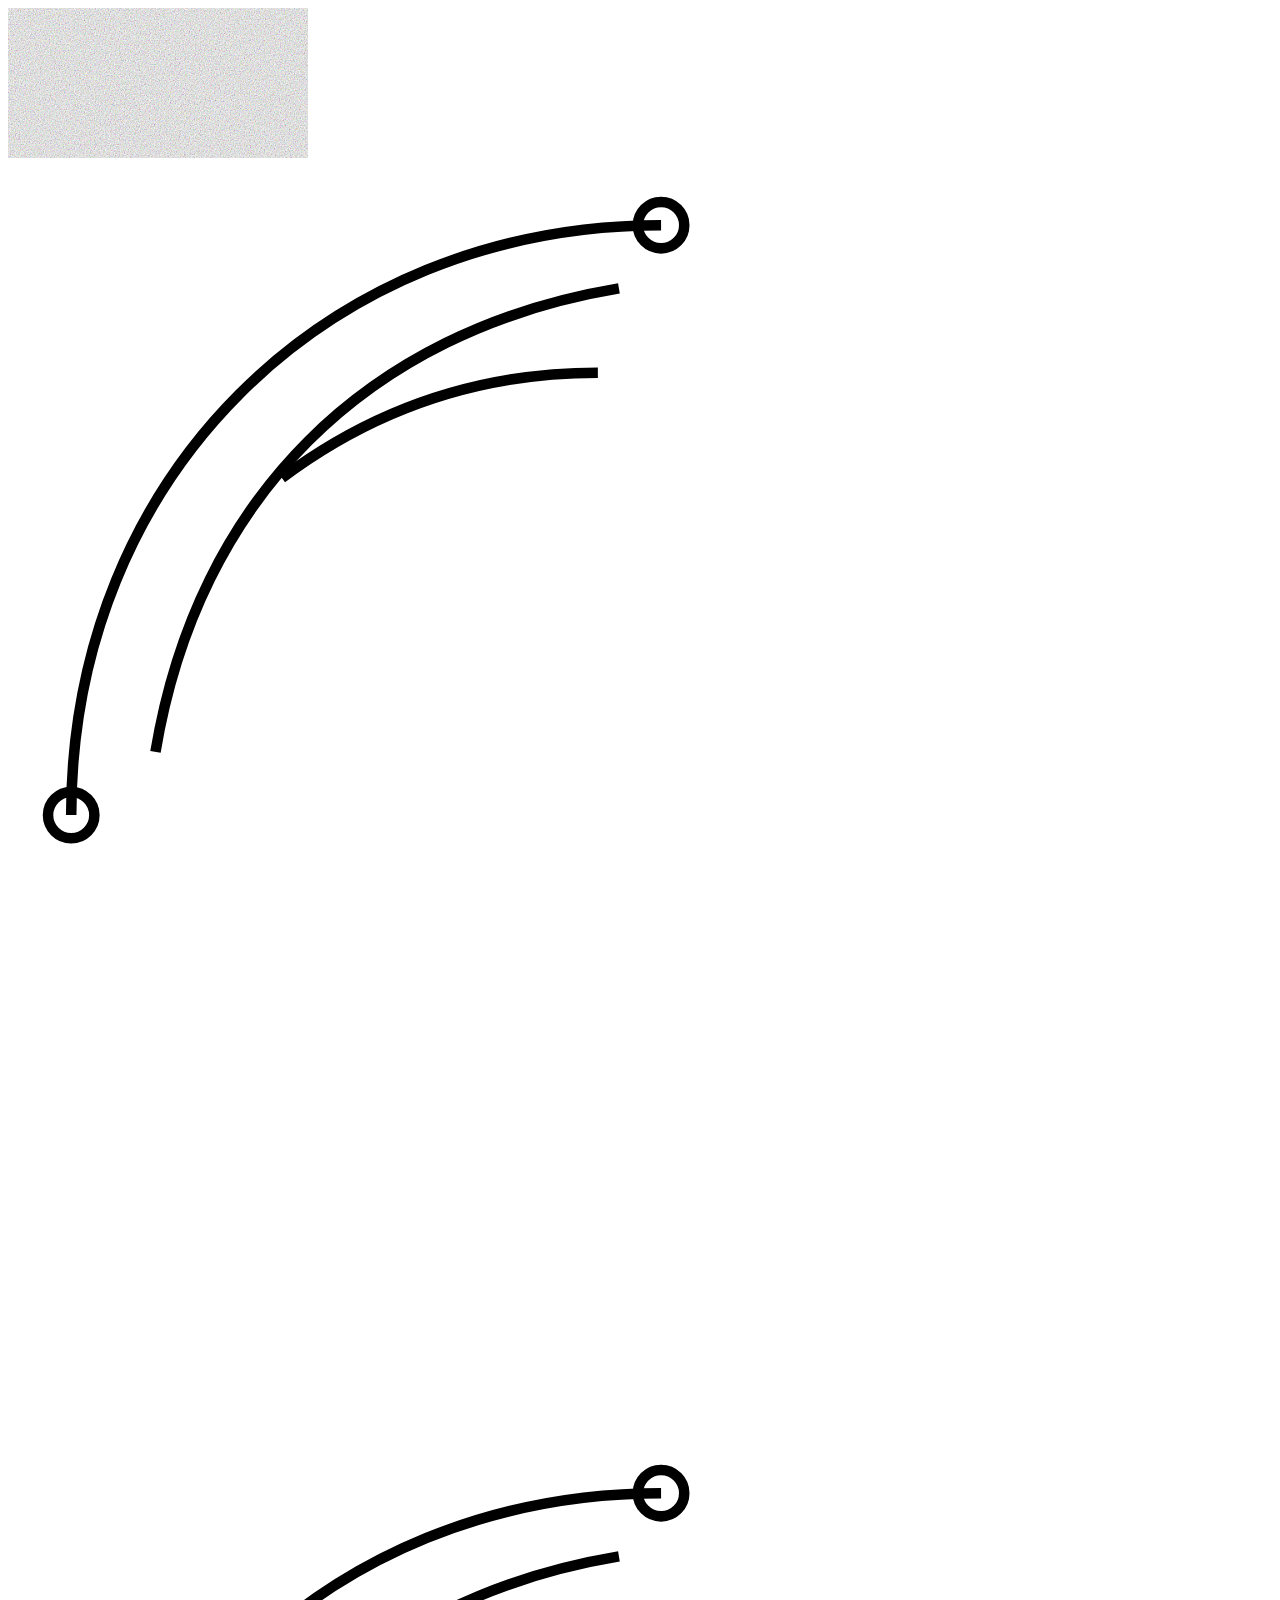
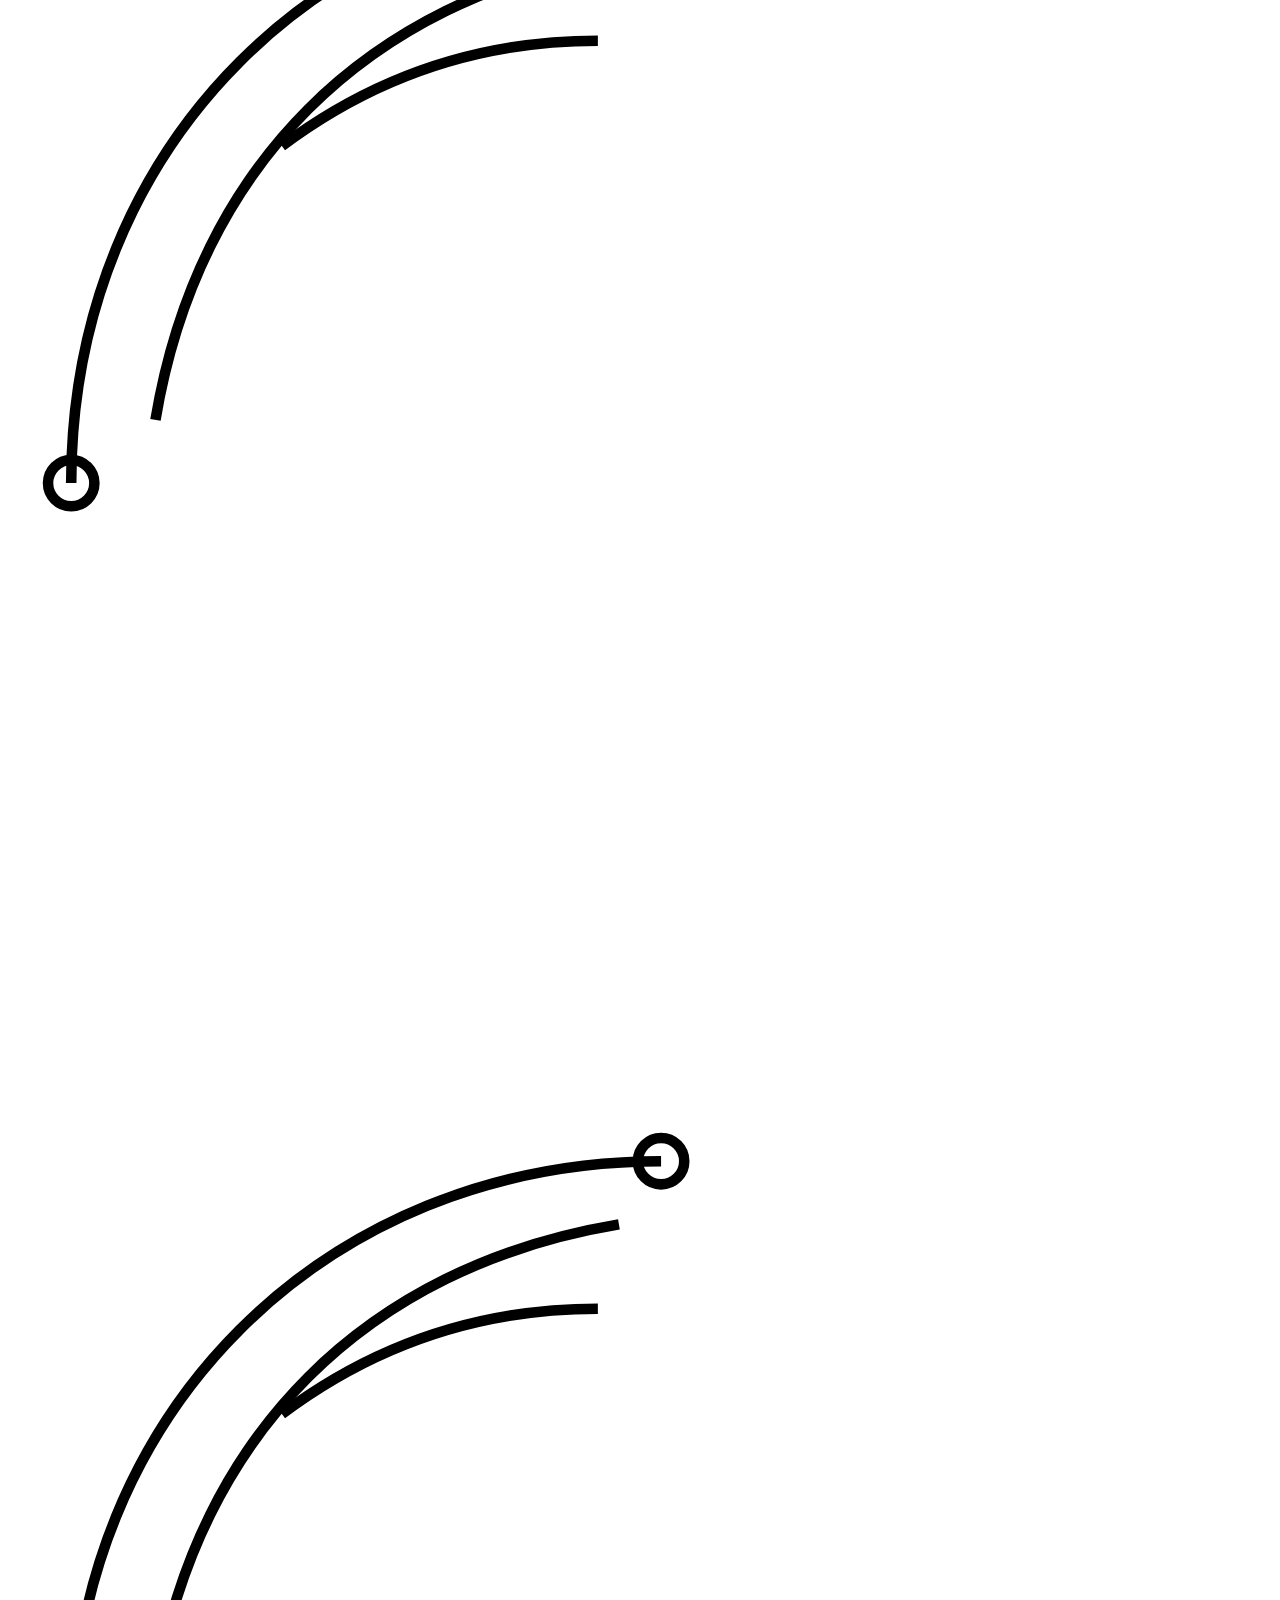
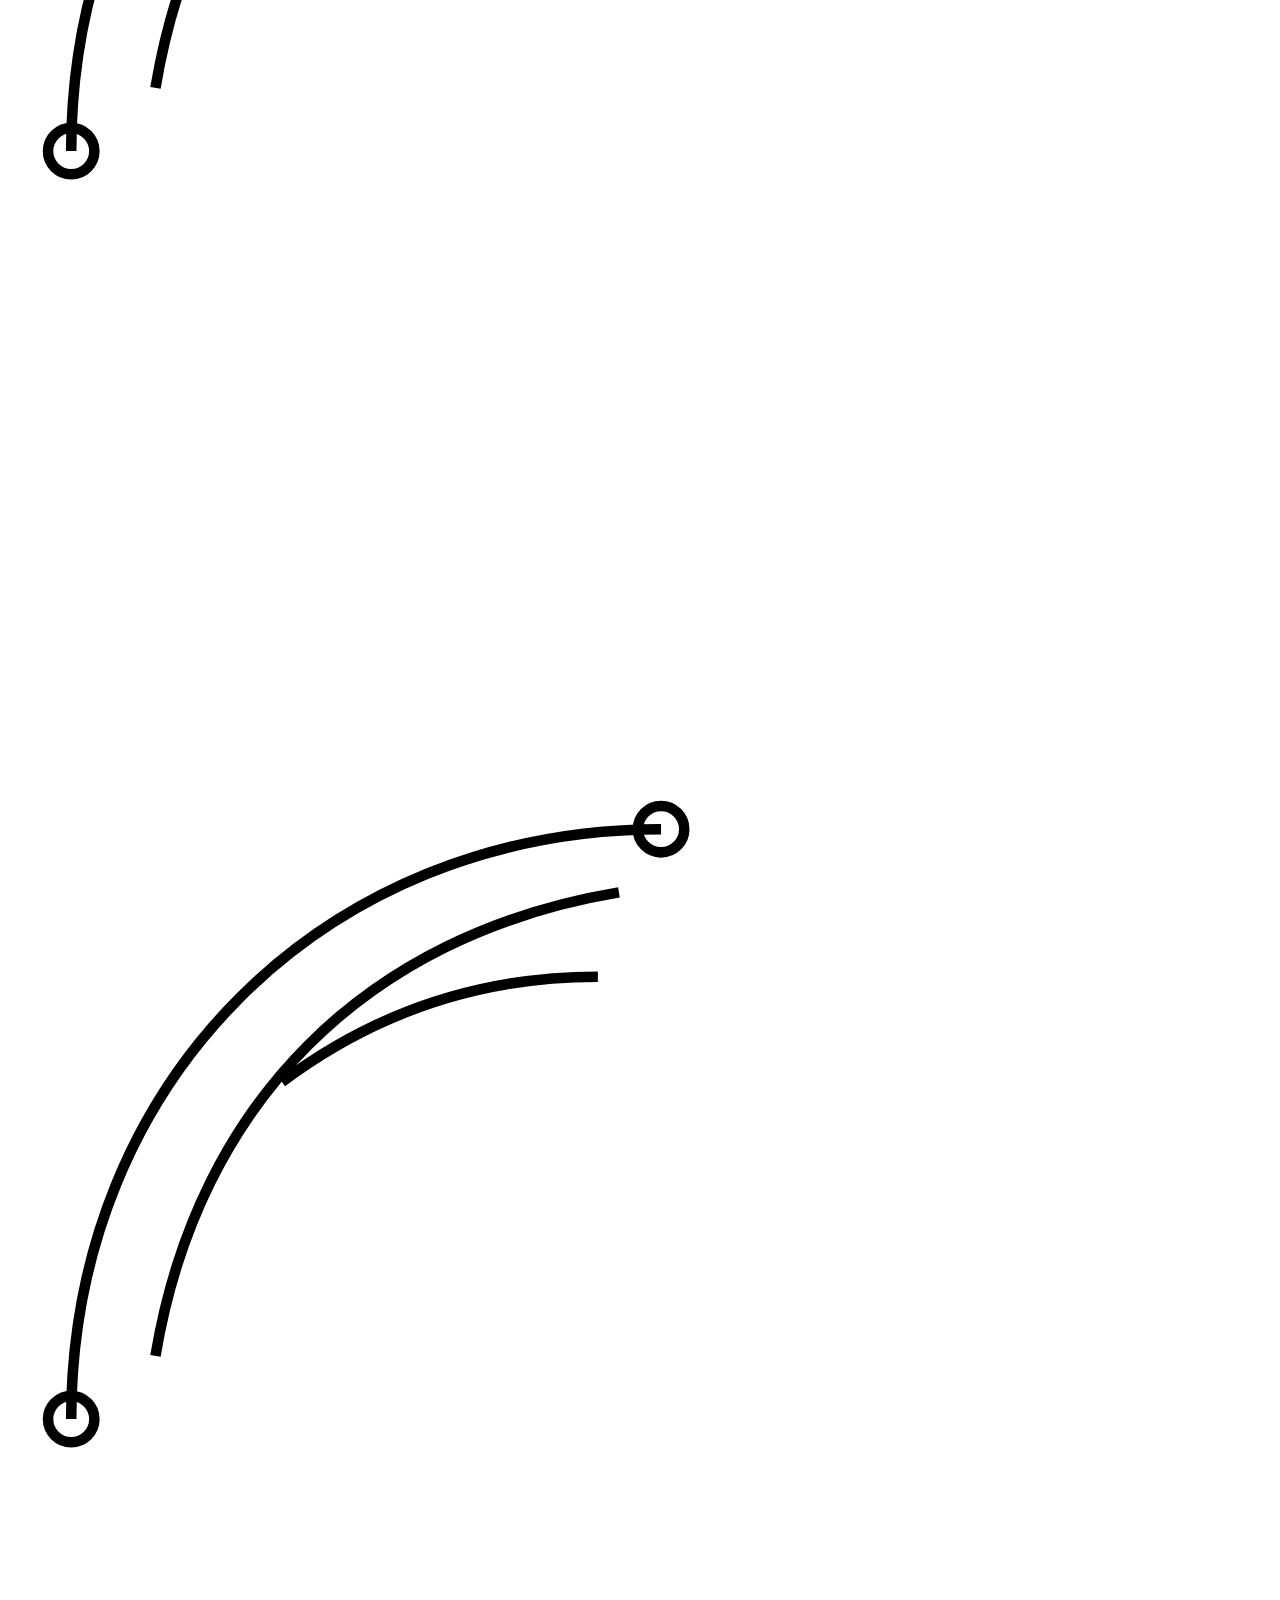
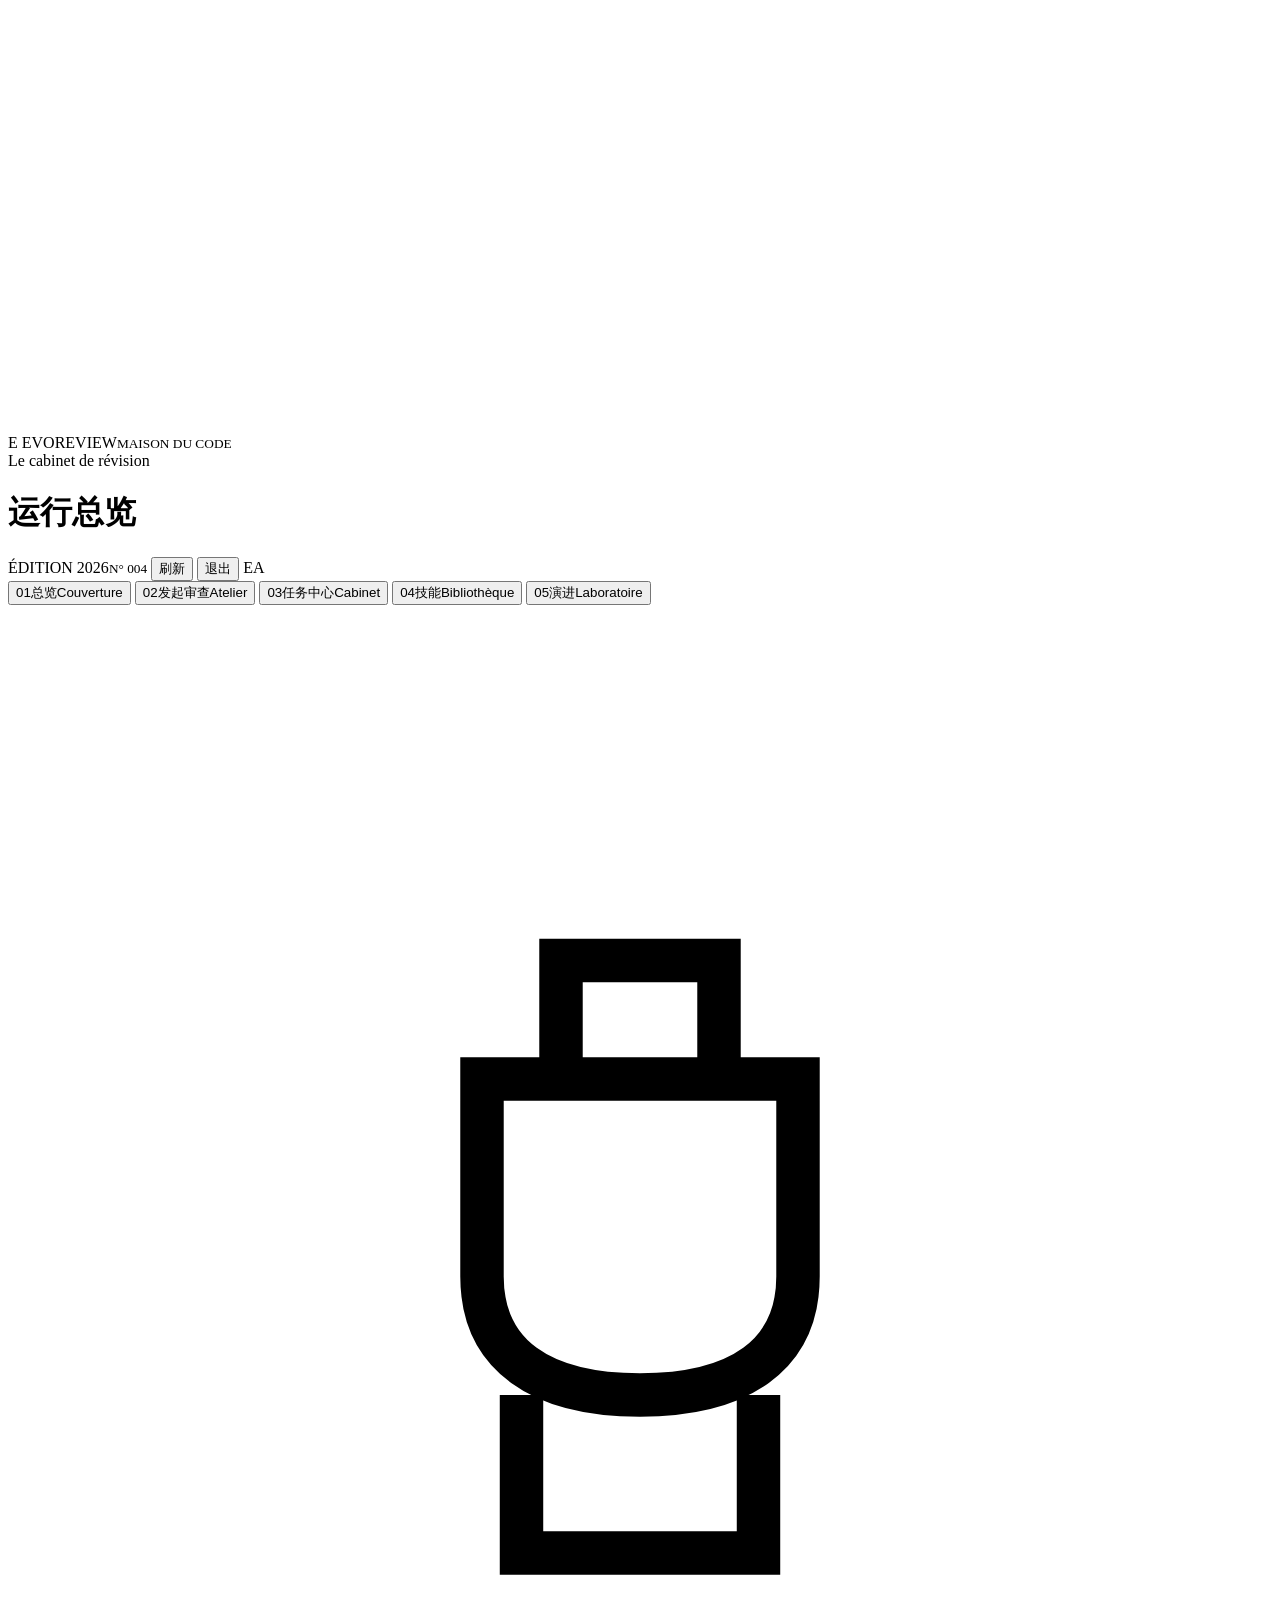
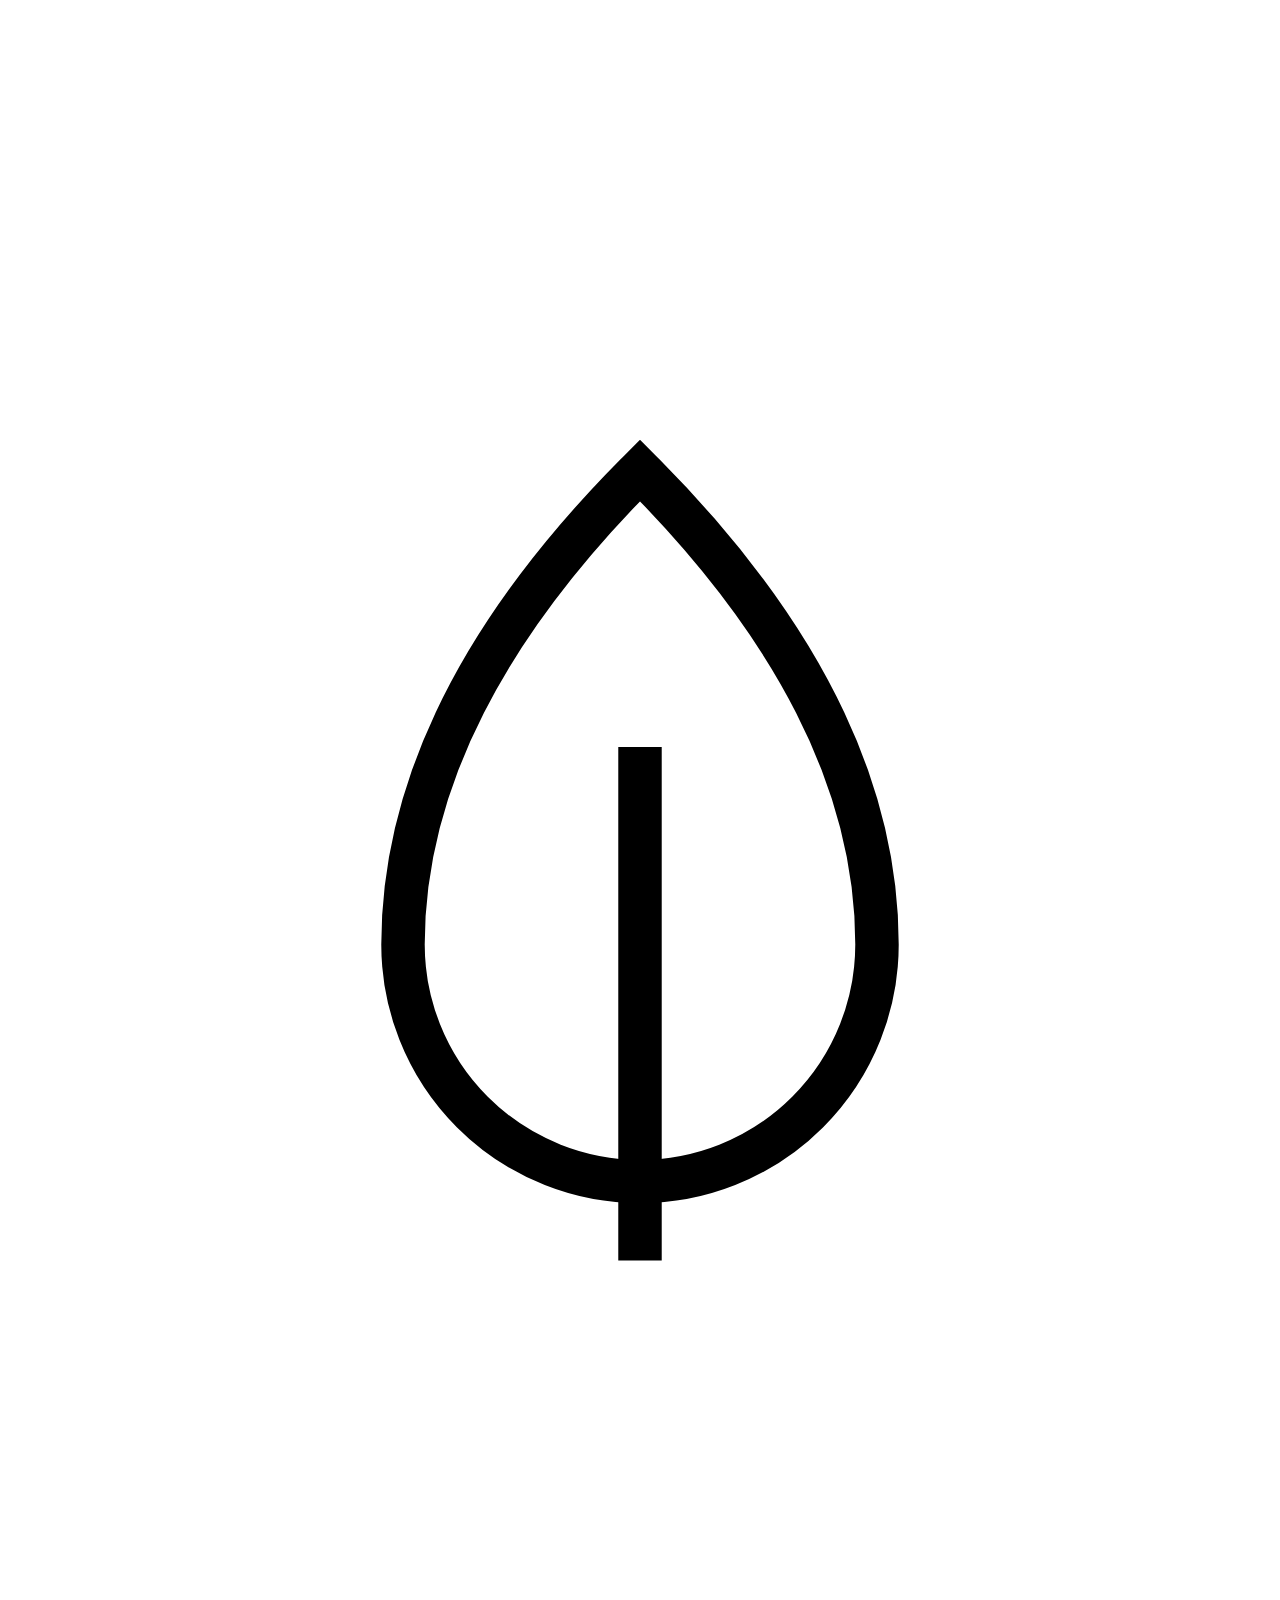
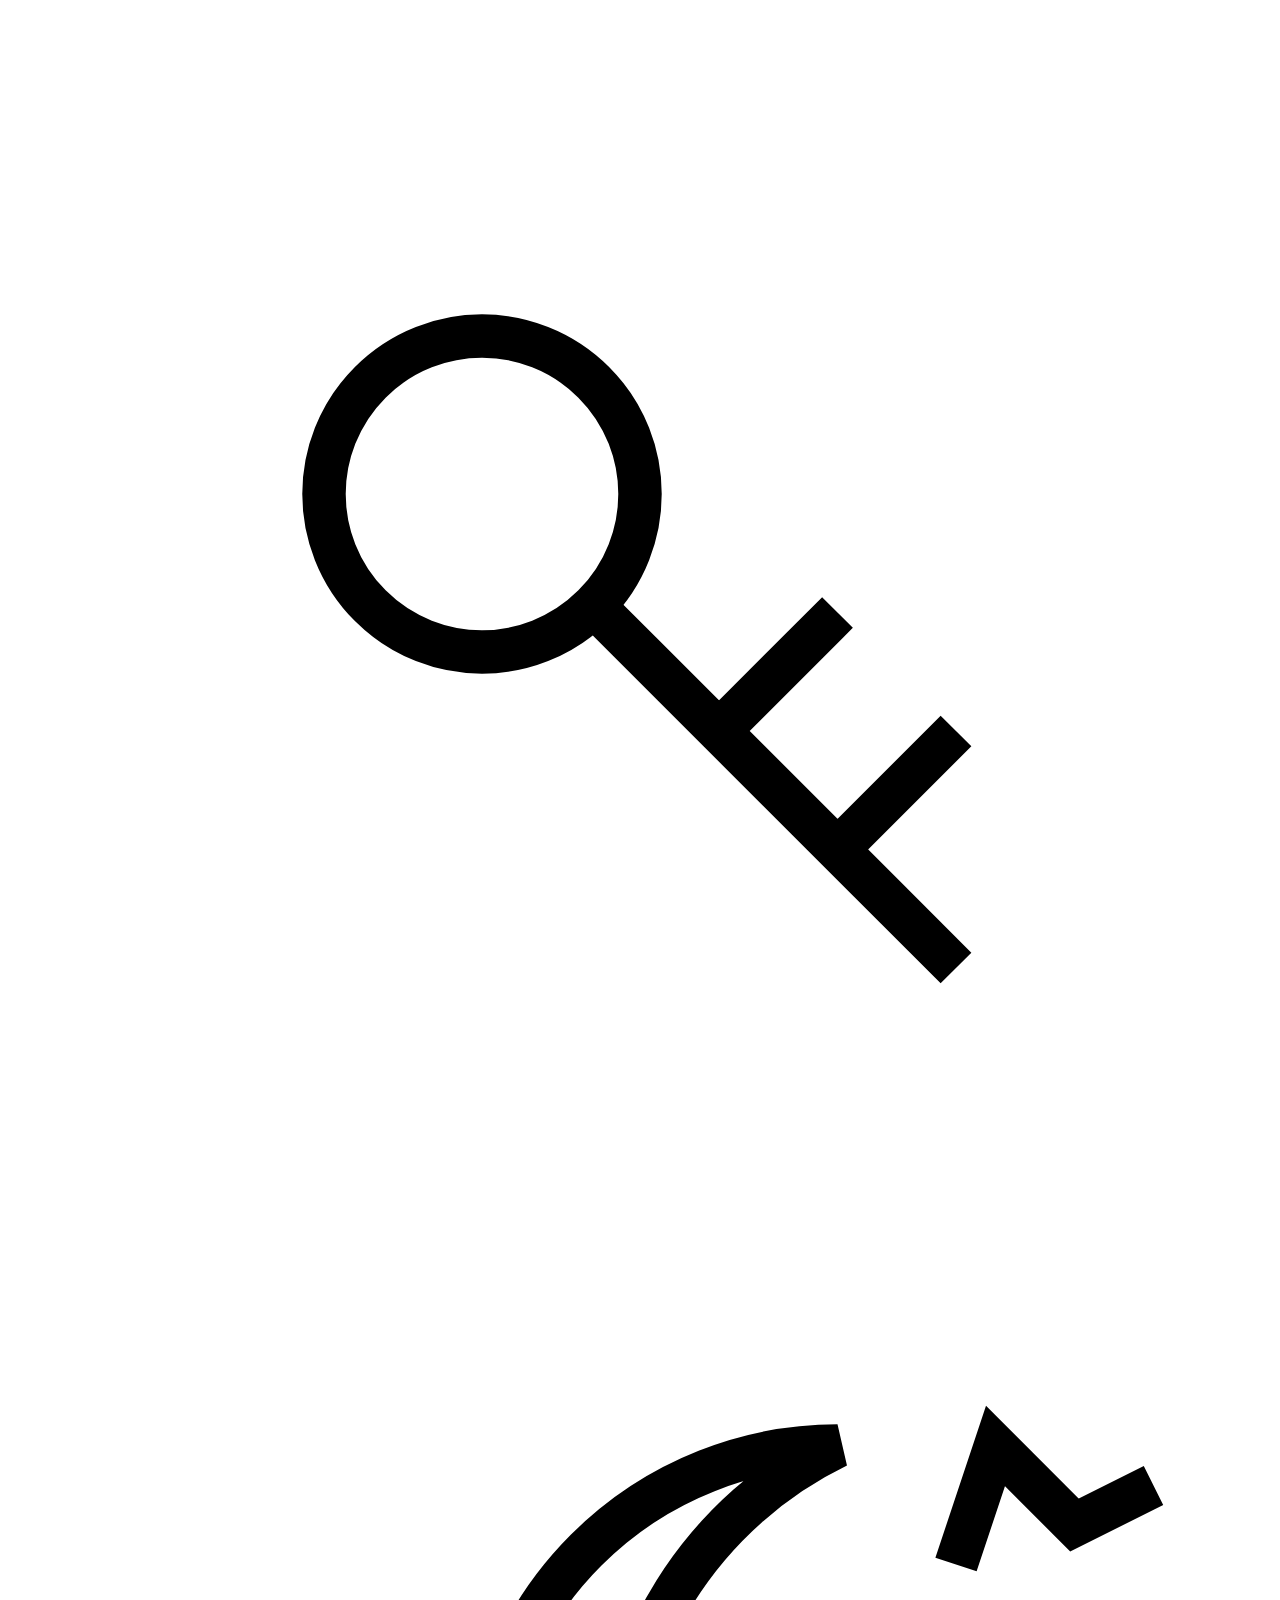
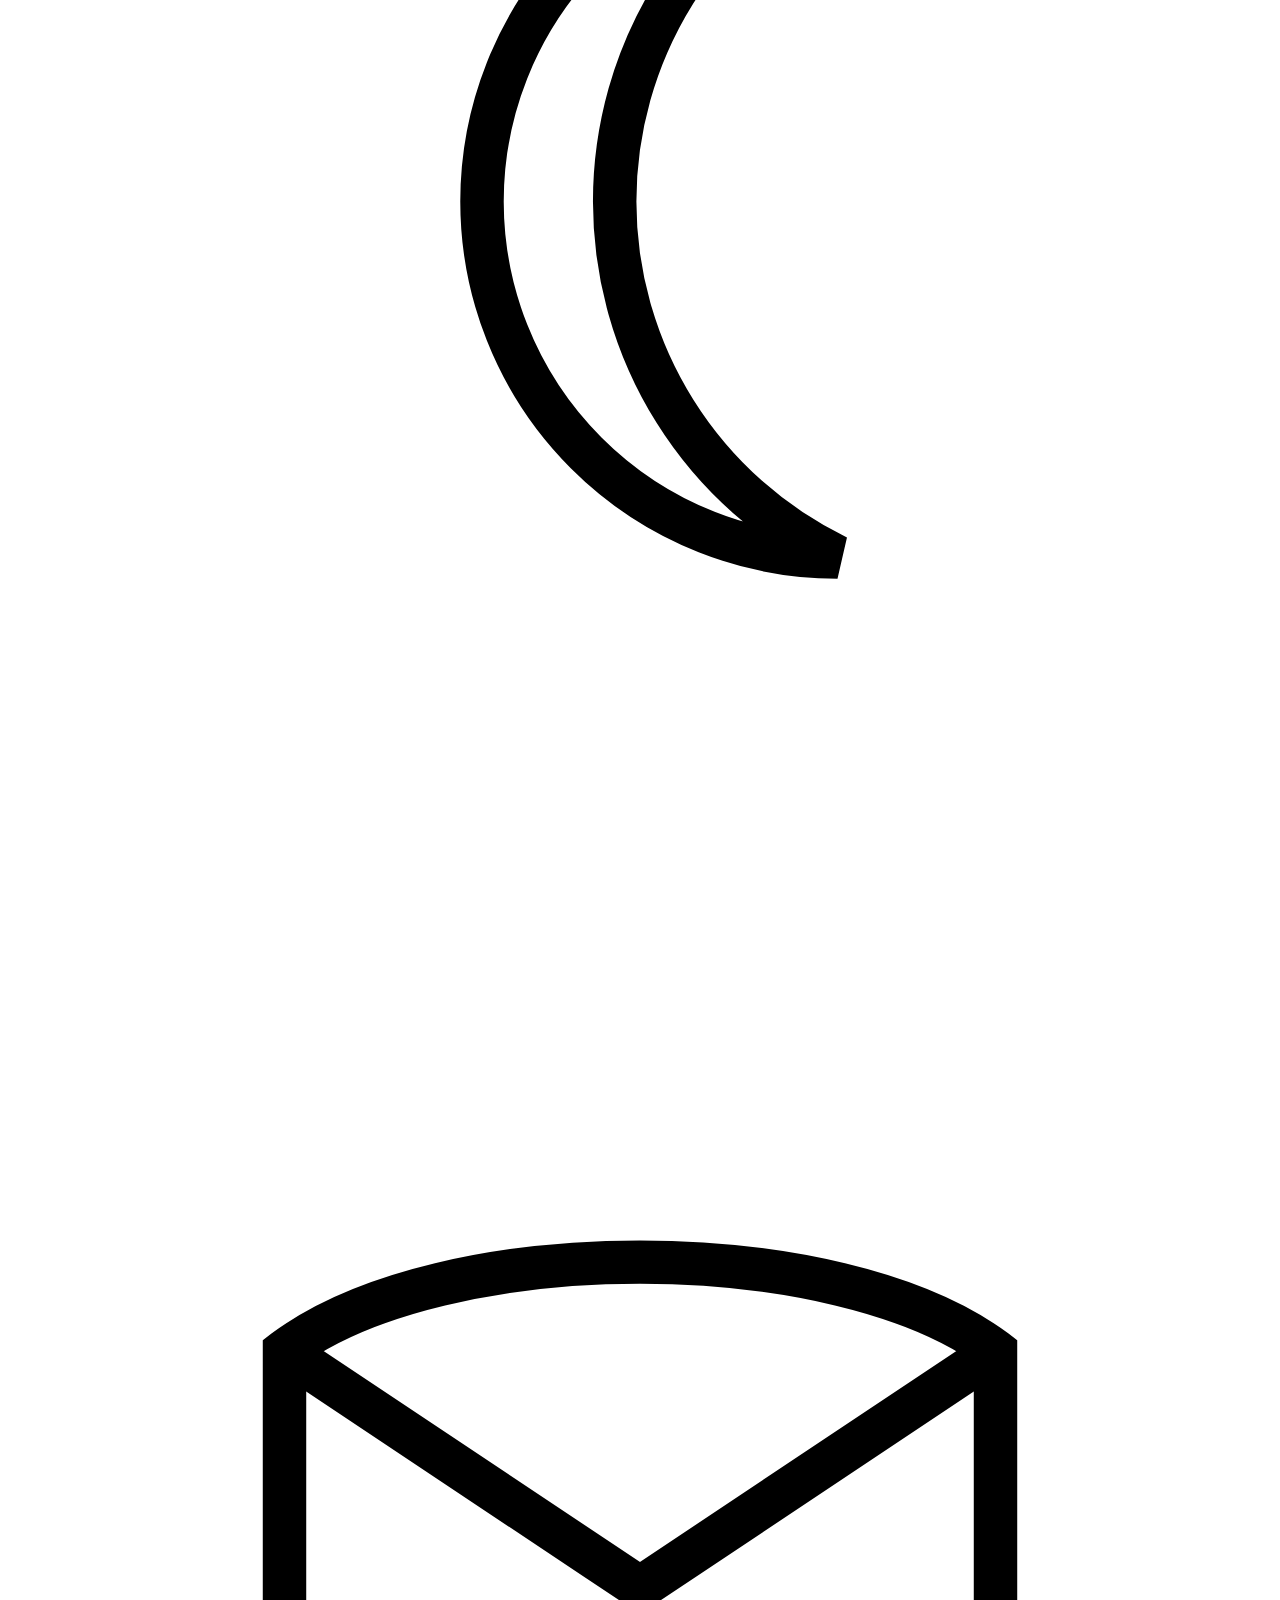
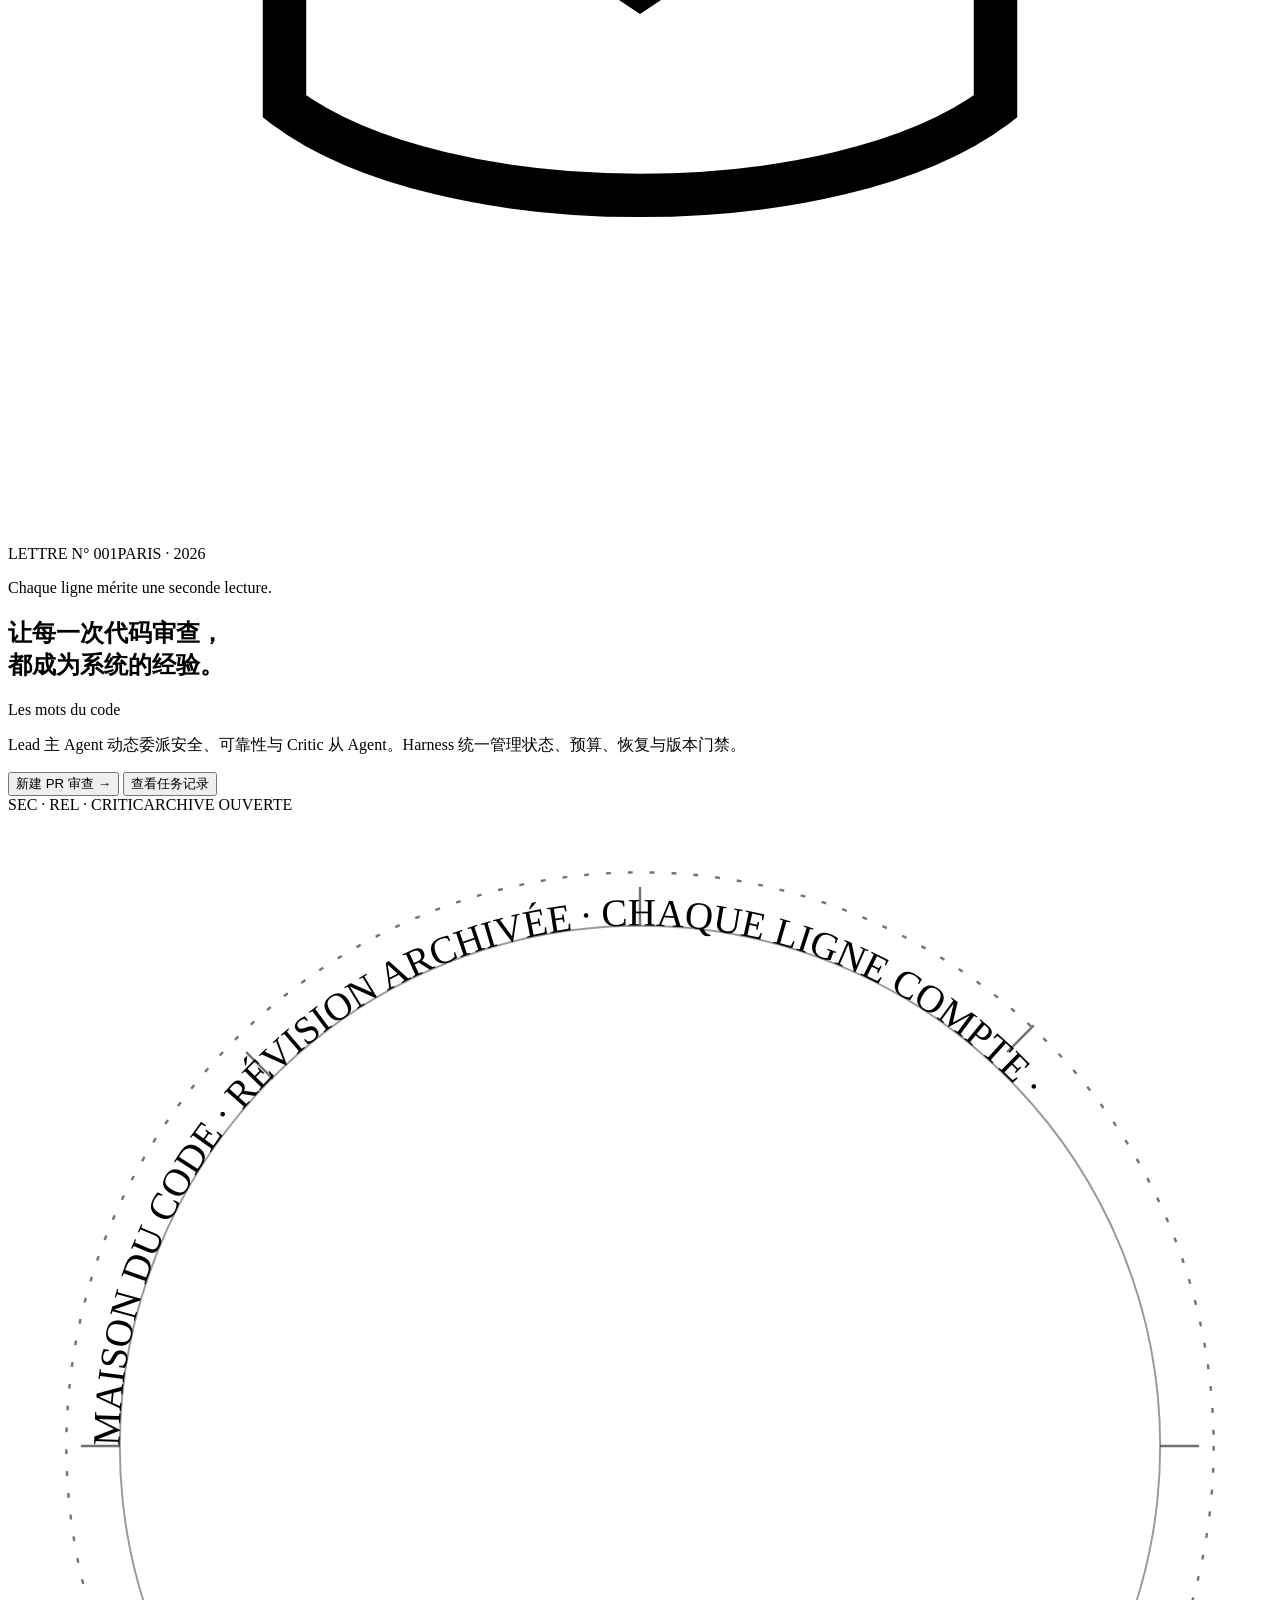
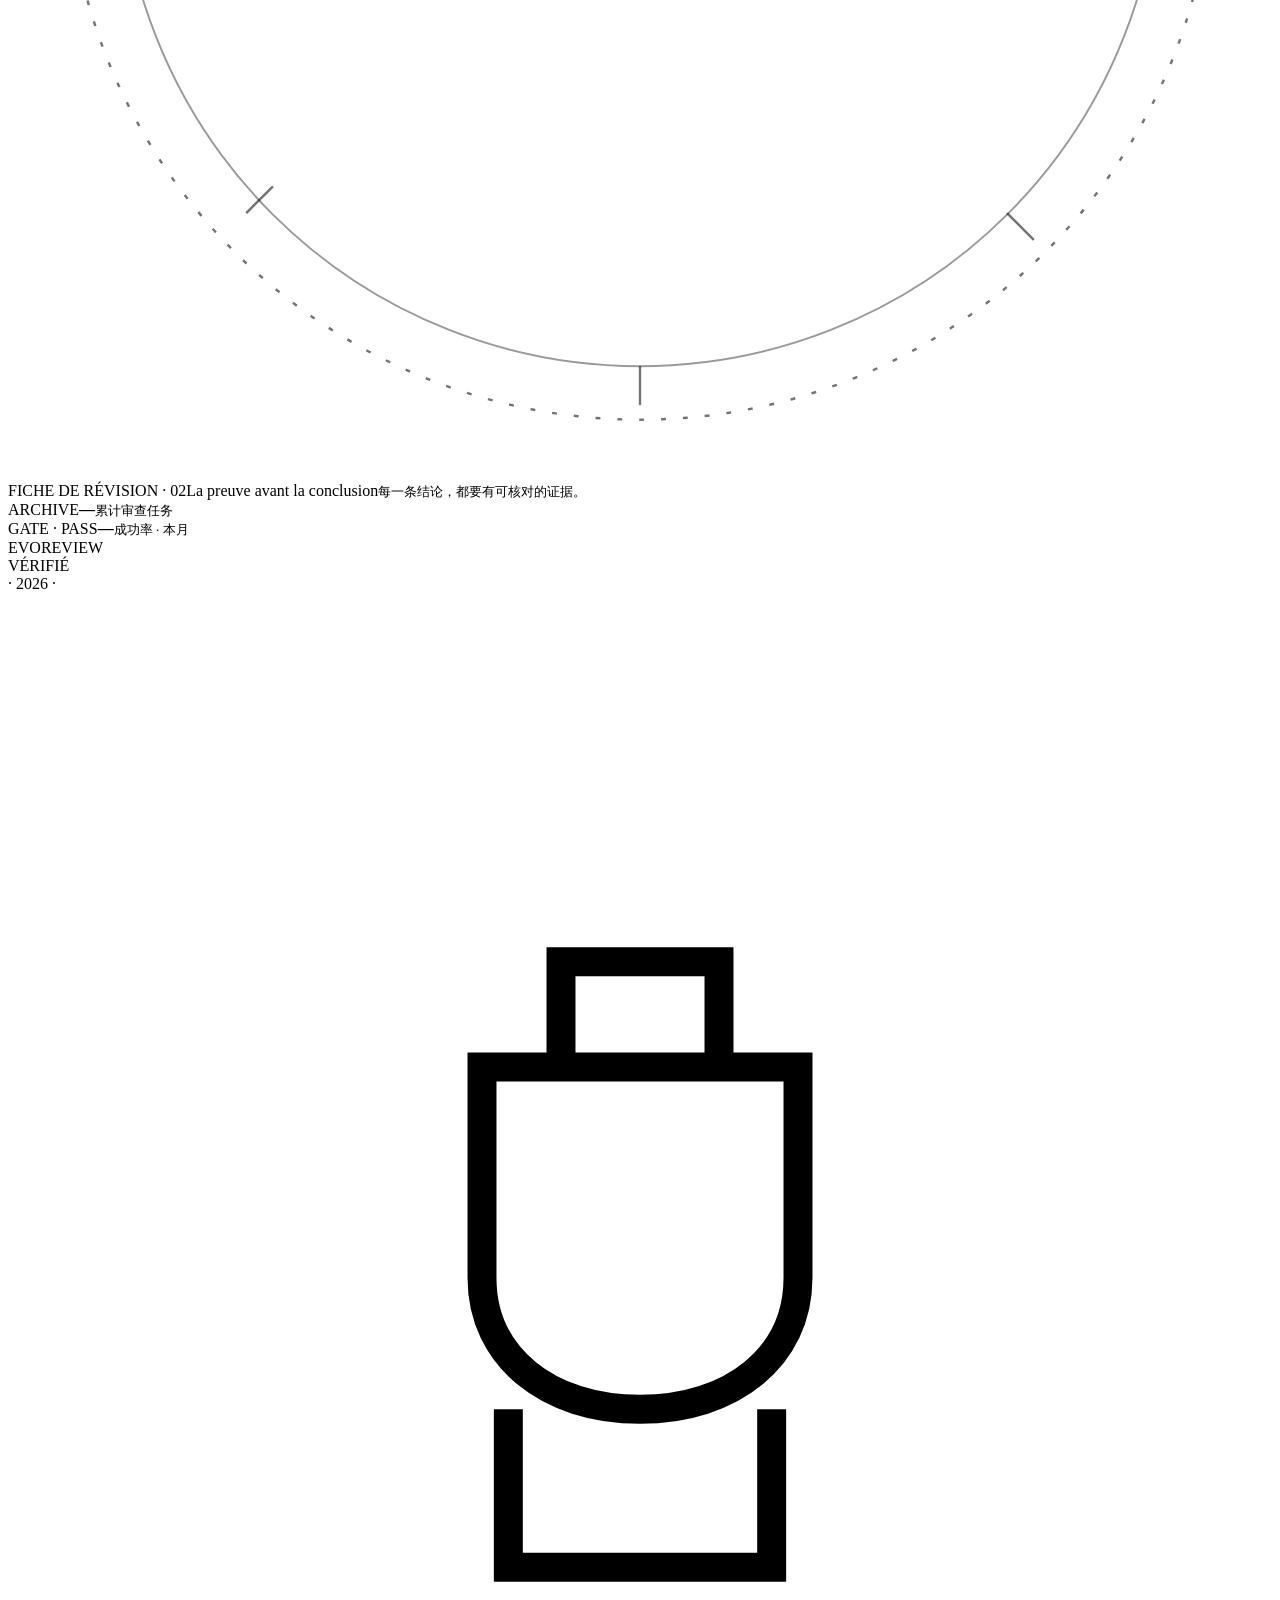
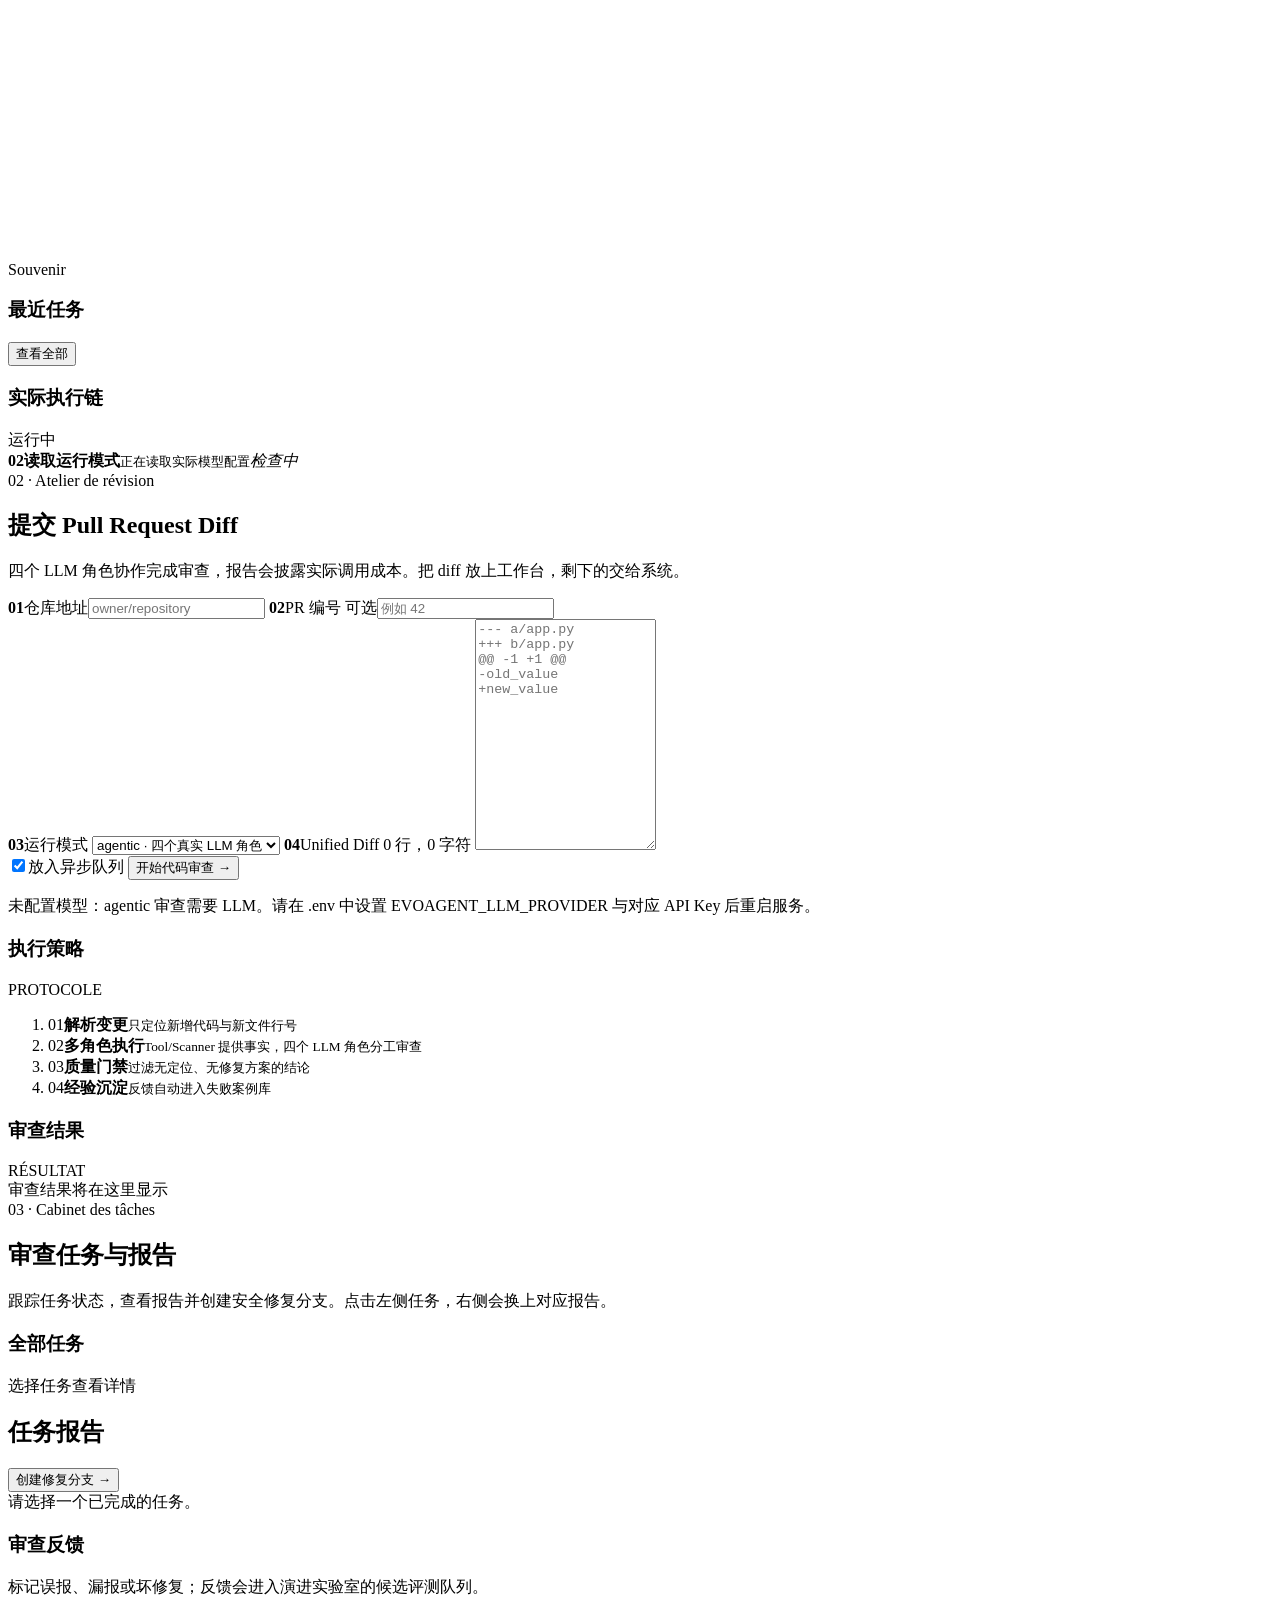
==== evoagent/web/index.html @ 9d81c0f9 "Rebuild the web console as a paper-ledger interface - replace the dark dashboard with the Maison des" ====
<!doctype html>
<html lang="zh-CN">
<head>
  <meta charset="utf-8">
  <meta name="viewport" content="width=device-width, initial-scale=1">
  <meta name="theme-color" content="#fbf9f4">
  <title>EvoReview · Maison du Code</title>
  <meta name="description" content="EvoReview 多智能体代码审查、自动修复与 Skill 演进控制台">
  <link rel="stylesheet" href="/assets/app.css?v=20261103.2">
  <link rel="stylesheet" href="/assets/login.css?v=20261103.2">
</head>
<body>
<svg class="grain" aria-hidden="true" xmlns="http://www.w3.org/2000/svg">
  <filter id="paperGrain"><feTurbulence type="fractalNoise" baseFrequency=".8" numOctaves="3" stitchTiles="stitch"/></filter>
  <rect width="100%" height="100%" filter="url(#paperGrain)"/>
</svg>

<div class="book-shell">
  <div class="inner-frame">
    <svg class="corner tl" viewBox="0 0 120 120" aria-hidden="true" fill="none" stroke="currentColor" stroke-width="1"><path d="M6 62C6 30 30 6 62 6"/><path d="M14 56C18 32 34 16 58 12"/><circle cx="62" cy="6" r="2.2"/><circle cx="6" cy="62" r="2.2"/><path d="M26 30c8-6 18-10 30-10"/></svg>
    <svg class="corner tr" viewBox="0 0 120 120" aria-hidden="true" fill="none" stroke="currentColor" stroke-width="1"><path d="M6 62C6 30 30 6 62 6"/><path d="M14 56C18 32 34 16 58 12"/><circle cx="62" cy="6" r="2.2"/><circle cx="6" cy="62" r="2.2"/><path d="M26 30c8-6 18-10 30-10"/></svg>
    <svg class="corner br" viewBox="0 0 120 120" aria-hidden="true" fill="none" stroke="currentColor" stroke-width="1"><path d="M6 62C6 30 30 6 62 6"/><path d="M14 56C18 32 34 16 58 12"/><circle cx="62" cy="6" r="2.2"/><circle cx="6" cy="62" r="2.2"/><path d="M26 30c8-6 18-10 30-10"/></svg>
    <svg class="corner bl" viewBox="0 0 120 120" aria-hidden="true" fill="none" stroke="currentColor" stroke-width="1"><path d="M6 62C6 30 30 6 62 6"/><path d="M14 56C18 32 34 16 58 12"/><circle cx="62" cy="6" r="2.2"/><circle cx="6" cy="62" r="2.2"/><path d="M26 30c8-6 18-10 30-10"/></svg>

    <header class="masthead">
      <div class="mast-brand">
        <span class="brand-mark" aria-hidden="true">E</span>
        <span class="brand-copy">EVOREVIEW<small>MAISON DU CODE</small></span>
      </div>
      <div class="mast-center">
        <span class="script">Le cabinet de révision</span>
        <h1 id="page-title">运行总览</h1>
      </div>
      <div class="mast-tools">
        <span class="edition">ÉDITION 2026<small>N° 004</small></span>
        <button class="tool-button" id="refresh" aria-label="刷新当前数据">刷新</button>
        <button class="tool-button hidden" id="logout">退出</button>
        <span class="avatar" aria-label="当前用户">EA</span>
      </div>
    </header>

    <nav class="bookmarks" aria-label="册页导航">
      <button class="nav-item bookmark active" data-view="overview" aria-current="page" aria-label="01 运行总览 · Couverture" title="运行总览 · Couverture"><span class="bm-no">01</span><span class="bm-cn">总览</span><span class="bm-fr" aria-hidden="true">Couverture</span></button>
      <button class="nav-item bookmark" data-view="review" aria-label="02 发起审查 · Atelier" title="发起审查 · Atelier"><span class="bm-no">02</span><span class="bm-cn">发起审查</span><span class="bm-fr" aria-hidden="true">Atelier</span></button>
      <button class="nav-item bookmark" data-view="tasks" aria-label="03 任务中心 · Cabinet" title="任务中心 · Cabinet"><span class="bm-no">03</span><span class="bm-cn">任务中心</span><span class="bm-fr" aria-hidden="true">Cabinet</span></button>
      <button class="nav-item bookmark" data-view="skills" aria-label="04 Skills · Bibliothèque" title="Skills · Bibliothèque"><span class="bm-no">04</span><span class="bm-cn">技能</span><span class="bm-fr" aria-hidden="true">Bibliothèque</span></button>
      <button class="nav-item bookmark" data-view="evolution" aria-label="05 演进实验室 · Laboratoire" title="演进实验室 · Laboratoire"><span class="bm-no">05</span><span class="bm-cn">演进</span><span class="bm-fr" aria-hidden="true">Laboratoire</span></button>
    </nav>

    <main id="main-content" tabindex="-1">

      <section class="view active" id="view-overview">
        <div class="tag-rail" aria-hidden="true">
          <span class="tag"><svg viewBox="0 0 32 32" fill="none" stroke="currentColor" stroke-width="1.1"><path d="M12 12h8v5c0 2-1.5 3-4 3s-4-1-4-3z"/><path d="M14 12V9h4v3"/><path d="M13 20v4h6v-4"/></svg></span>
          <span class="tag"><svg viewBox="0 0 32 32" fill="none" stroke="currentColor" stroke-width="1.1"><path d="M16 5c4 4 6 8 6 12a6 6 0 0 1-12 0c0-4 2-8 6-12z"/><path d="M16 12v13"/></svg></span>
          <span class="tag"><svg viewBox="0 0 32 32" fill="none" stroke="currentColor" stroke-width="1.1"><circle cx="12" cy="14" r="4"/><path d="M15 17l9 9m-3-3 3-3m-6 0 3-3"/></svg></span>
          <span class="tag"><svg viewBox="0 0 32 32" fill="none" stroke="currentColor" stroke-width="1.1"><path d="M21 6a9 9 0 1 0 0 18A10 10 0 0 1 21 6z"/><path d="M24 9l1-3 2 2 2-1"/></svg></span>
          <span class="tag"><svg viewBox="0 0 32 32" fill="none" stroke="currentColor" stroke-width="1.1"><path d="M7 12c4-3 14-3 18 0v9c-4 3-14 3-18 0z"/><path d="M7 12l9 6 9-6"/></svg></span>
        </div>

        <div class="hero">
          <div class="letter">
            <div class="letter-meta"><span>LETTRE N° 001</span><span>PARIS · 2026</span></div>
            <p class="fr-line">Chaque ligne mérite une seconde lecture.</p>
            <h2 class="hero-title">让每一次代码审查，<br>都成为系统的经验。</h2>
            <p class="script-line">Les mots du code</p>
            <p class="lede">Lead 主 Agent 动态委派安全、可靠性与 Critic 从 Agent。Harness 统一管理状态、预算、恢复与版本门禁。</p>
            <div class="letter-actions">
              <button class="btn-primary" data-jump="review">新建 PR 审查 <span aria-hidden="true">→</span></button>
              <button class="btn-text" data-jump="tasks">查看任务记录</button>
            </div>
            <div class="letter-foot"><span>SEC · REL · CRITIC</span><span>ARCHIVE OUVERTE</span></div>
          </div>

          <div class="collage" aria-hidden="true">
            <svg class="dial" viewBox="0 0 520 520">
              <defs><path id="dialText" d="M260,260 m-214,0 a214,214 0 1,1 428,0 a214,214 0 1,1 -428,0"/></defs>
              <circle cx="260" cy="260" r="236" fill="none" stroke="currentColor" stroke-width="1" stroke-dasharray="2 7" opacity=".55"/>
              <circle cx="260" cy="260" r="214" fill="none" stroke="currentColor" stroke-width=".8" opacity=".4"/>
              <text><textPath href="#dialText">MAISON DU CODE · RÉVISION ARCHIVÉE · CHAQUE LIGNE COMPTE ·</textPath></text>
              <g stroke="currentColor" stroke-width="1" opacity=".55">
                <path d="M260 30v16"/><path d="M260 474v16"/><path d="M30 260h16"/><path d="M474 260h16"/>
                <path d="M98 98l11 11"/><path d="M411 411l11 11"/><path d="M411 98l11-11"/><path d="M98 411l11-11"/>
              </g>
            </svg>
            <div class="mist-paper"></div>
            <div class="mini-card card-note"><span class="no">FICHE DE RÉVISION · 02</span><span class="script">La preuve avant la conclusion</span><small>每一条结论，都要有可核对的证据。</small></div>
            <div class="mini-card card-archive"><span class="no">ARCHIVE</span><strong id="collage-tasks">—</strong><small>累计审查任务</small></div>
            <div class="mini-card card-gate"><span class="no">GATE · PASS</span><strong id="collage-rate">—</strong><small>成功率 · 本月</small></div>
            <div class="stamp">EVOREVIEW<br>VÉRIFIÉ<br>· 2026 ·</div>
            <div class="hanging-tag"><svg viewBox="0 0 48 48" fill="none" stroke="currentColor" stroke-width="1.1"><path d="M18 18h12v8c0 3-2.5 5-6 5s-6-2-6-5z"/><path d="M21 18v-4h6v4"/><path d="M19 31v6h10v-6"/></svg></div>
            <div class="souvenir"><span>Souvenir</span></div>
          </div>
        </div>

        <div class="stats" id="stats" aria-live="polite">
          <div class="stat loading"></div><div class="stat loading"></div><div class="stat loading"></div>
          <div class="stat loading"></div><div class="stat loading"></div><div class="stat loading"></div>
        </div>

        <div class="panels">
          <article class="panel">
            <div class="panel-head"><h3>最近任务</h3><button class="link-button" data-jump="tasks">查看全部</button></div>
            <div id="recent-tasks" class="task-list">
              <div class="list-loading"></div><div class="list-loading"></div><div class="list-loading"></div>
            </div>
          </article>
          <article class="panel">
            <div class="panel-head"><h3>实际执行链</h3><span class="status-pill status-success">运行中</span></div>
            <div class="agent-flow" id="execution-chain">
              <div class="agent-step is-pending" id="llm-agent-step">
                <b>02</b><span><strong>读取运行模式</strong><small id="llm-agent-detail">正在读取实际模型配置</small></span><em id="llm-agent-state">检查中</em>
              </div>
            </div>
          </article>
        </div>
      </section>

      <section class="view" id="view-review">
        <div class="page-head">
          <span class="page-kicker">02 · Atelier de révision</span>
          <h2 class="page-title">提交 Pull Request Diff</h2>
          <p class="page-lede">四个 LLM 角色协作完成审查，报告会披露实际调用成本。把 diff 放上工作台，剩下的交给系统。</p>
        </div>
        <div class="split">
          <article class="paper-card">
            <span class="tape" aria-hidden="true"></span>
            <form id="review-form">
              <div class="field-row">
                <label class="field"><span><b class="no">01</b>仓库地址</span><input name="repository" placeholder="owner/repository" autocomplete="off" required></label>
                <label class="field"><span><b class="no">02</b>PR 编号 <span class="optional">可选</span></span><input name="pull_request" type="number" min="1" placeholder="例如 42"></label>
              </div>
              <label class="field"><span><b class="no">03</b>运行模式</span>
                <select name="mode" id="review-mode"><option value="agentic">agentic · 四个真实 LLM 角色</option></select>
              </label>
              <label class="field"><span><b class="no">04</b>Unified Diff <span class="field-meta" id="diff-stats" aria-live="polite">0 行，0 字符</span></span>
                <textarea name="diff" rows="15" spellcheck="false" required placeholder="--- a/app.py&#10;+++ b/app.py&#10;@@ -1 +1 @@&#10;-old_value&#10;+new_value"></textarea>
              </label>
              <div class="form-footer">
                <label class="check"><input name="async" type="checkbox" checked><span>放入异步队列</span></label>
                <button class="btn-primary" type="submit">开始代码审查 <span aria-hidden="true">→</span></button>
              </div>
              <p class="hint hidden" id="review-hint">未配置模型：agentic 审查需要 LLM。请在 .env 中设置 EVOAGENT_LLM_PROVIDER 与对应 API Key 后重启服务。</p>
            </form>
          </article>
          <aside>
            <article class="paper-card plain">
              <div class="panel-head"><h3>执行策略</h3><span class="small">PROTOCOLE</span></div>
              <ol class="strategy">
                <li><span class="no">01</span><span><strong>解析变更</strong><small>只定位新增代码与新文件行号</small></span></li>
                <li><span class="no">02</span><span><strong>多角色执行</strong><small>Tool/Scanner 提供事实，四个 LLM 角色分工审查</small></span></li>
                <li><span class="no">03</span><span><strong>质量门禁</strong><small>过滤无定位、无修复方案的结论</small></span></li>
                <li><span class="no">04</span><span><strong>经验沉淀</strong><small>反馈自动进入失败案例库</small></span></li>
              </ol>
            </article>
            <article class="paper-card plain mt-22">
              <div class="panel-head"><h3>审查结果</h3><span class="small">RÉSULTAT</span></div>
              <div class="result empty" id="review-result" aria-live="polite">审查结果将在这里显示</div>
            </article>
          </aside>
        </div>
      </section>

      <section class="view" id="view-tasks">
        <div class="page-head">
          <span class="page-kicker">03 · Cabinet des tâches</span>
          <h2 class="page-title">审查任务与报告</h2>
          <p class="page-lede">跟踪任务状态，查看报告并创建安全修复分支。点击左侧任务，右侧会换上对应报告。</p>
        </div>
        <div class="task-layout">
          <article class="paper-card plain">
            <div class="panel-head"><h3>全部任务</h3><span class="small">选择任务查看详情</span></div>
            <div id="all-tasks" class="task-list"><div class="list-loading"></div></div>
          </article>
          <article class="report-paper">
            <div class="report-title">
              <h2 id="report-task-name">任务报告</h2>
              <div class="report-title-actions">
                <span class="report-meta" id="report-task-meta"></span>
                <button class="btn-text hidden" id="create-fix">创建修复分支 →</button>
              </div>
            </div>
            <div id="task-report" class="report-body">请选择一个已完成的任务。</div>
            <section class="feedback-panel hidden" id="feedback-panel" aria-labelledby="feedback-title">
              <div class="feedback-head">
                <div>
                  <h3 id="feedback-title">审查反馈</h3>
                  <p>标记误报、漏报或坏修复；反馈会进入演进实验室的候选评测队列。</p>
                </div>
                <span class="feedback-scope">仅本任务</span>
              </div>
              <form id="feedback-form">
                <div class="field-row feedback-fields">
                  <label class="field"><span>反馈类型</span>
                    <select name="category" id="feedback-category">
                      <option value="false_positive">误报</option>
                      <option value="missed_issue">漏报</option>
                      <option value="bad_fix">坏修复</option>
                    </select>
                  </label>
                  <label class="field"><span>关联审查结论 <span class="optional">可选</span></span>
                    <select name="finding_index" id="feedback-finding"><option value="">不关联已有结论</option></select>
                  </label>
                </div>
                <div class="feedback-missed-fields hidden" id="feedback-missed-fields">
                  <p>漏报可补充规则和位置，帮助后续候选更准确地学习。</p>
                  <div class="field-row feedback-location-fields">
                    <label class="field"><span>规则 ID <span class="optional">可选</span></span><input name="rule_id" placeholder="例如 SEC-INPUT-VALIDATION"></label>
                    <label class="field"><span>文件路径 <span class="optional">可选</span></span><input name="path" placeholder="例如 app/api.py"></label>
                    <label class="field"><span>行号 <span class="optional">可选</span></span><input name="line" type="number" min="1" placeholder="42"></label>
                  </div>
                </div>
                <label class="field"><span>说明</span><textarea name="note" rows="4" maxlength="2000" required placeholder="说明判断依据、预期行为或修复造成的问题。"></textarea></label>
                <div class="form-footer">
                  <span class="hint" id="feedback-hint">提交后可在本任务和演进实验室查看状态。</span>
                  <button class="btn-primary" type="submit">提交反馈</button>
                </div>
              </form>
              <div id="feedback-result" class="feedback-result" aria-live="polite"></div>
              <div id="task-feedback-history" class="feedback-history" aria-live="polite"></div>
            </section>
          </article>
        </div>
      </section>

      <section class="view" id="view-skills">
        <div class="page-head inline">
          <div>
            <span class="page-kicker">04 · Bibliothèque des skills</span>
            <h2 class="page-title">组件与 Skill 能力</h2>
            <p class="page-lede">区分 LLM Agent、Tool/Scanner 与 Gate，并查看真实模型运行时。</p>
          </div>
          <button class="btn-text" id="reload-skills">重新扫描 Skills →</button>
        </div>
        <article class="capability" id="llm-capability" aria-live="polite">
          <div class="capability-main">
            <span class="capability-glyph" aria-hidden="true">LLM</span>
            <div><h3>LLM Review Agent</h3><p id="llm-capability-detail">正在读取模型运行时</p></div>
          </div>
          <div class="capability-runtime">
            <span class="runtime-status is-pending" id="llm-runtime-status">检查中</span>
            <strong id="llm-runtime-model">Provider 未知</strong>
          </div>
        </article>
        <div class="section-subhead"><h3>动态 Skills</h3><span>由注册表加载，可独立版本化</span></div>
        <div class="cards skill-grid" id="skill-list"><div class="skill-card loading"></div><div class="skill-card loading"></div></div>
      </section>

      <section class="view" id="view-evolution">
        <div class="page-head inline">
          <div>
            <span class="page-kicker">05 · Laboratoire d'évolution</span>
            <h2 class="page-title">演进实验室</h2>
            <p class="page-lede">将已提交的审查反馈转换为候选提示词，再用独立回放评测决定能否激活。</p>
          </div>
          <button class="btn-text" id="auto-evolve">从反馈生成候选 →</button>
        </div>
        <div class="purpose" aria-label="演进实验室的工作方式">
          <span><b>01</b>收集任务反馈</span><i aria-hidden="true"></i><span><b>02</b>生成候选提示词</span><i aria-hidden="true"></i><span><b>03</b>回放门禁后激活</span>
          <p>它不会直接修改线上规则；只有候选在 Validation 提升且 Holdout 不退化时，才会替换当前提示词版本。</p>
        </div>
        <article class="status-paper">
          <div class="panel-head"><h3>评测就绪状态</h3><span class="small">ÉTAT DU LABORATOIRE</span></div>
          <pre class="status-lines" id="evolution-status">正在读取模型与评测集状态…</pre>
        </article>
        <div class="evolution-grid">
          <article class="paper-card">
            <span class="tape" aria-hidden="true"></span>
            <form id="evolution-form">
              <label class="field"><span><b class="no">01</b>Skill 名称</span><input name="skill_name" value="llm-review" required></label>
              <label class="field"><span><b class="no">02</b>候选提示词</span><textarea name="prompt" rows="11" required>Review the unified diff. Return JSON findings with severity, fix and test. Report only actionable defects introduced by added lines.</textarea></label>
              <button class="btn-primary" type="submit">运行新旧版本回放评测 <span aria-hidden="true">→</span></button>
            </form>
          </article>
          <aside>
            <article class="paper-card plain">
              <div class="panel-head"><h3>失败案例与评测记录</h3><span class="small">DOSSIER</span></div>
              <div id="failure-list"><div class="list-loading"></div></div>
            </article>
            <article class="paper-card plain mt-22">
              <div class="panel-head"><h3>演进结果</h3><span class="small">VERDICT</span></div>
              <div class="result empty" id="evolution-result" aria-live="polite">演进结果将在这里显示</div>
            </article>
          </aside>
        </div>
      </section>

    </main>

    <footer class="colophon">
      <span>EVOREVIEW · MAISON DU CODE</span>
      <span>Chaque ligne compte</span>
      <span class="colophon-status"><i class="live-dot" aria-hidden="true"></i><b id="system-status">正在连接服务</b></span>
    </footer>
  </div>
</div>

<div class="login-overlay hidden" id="login-overlay">
  <form class="login-card" id="login-form">
    <div class="login-brand">
      <span class="brand-mark" aria-hidden="true">E</span>
      <span>EVOREVIEW<small>MAISON DU CODE</small></span>
    </div>
    <h2>登录控制台</h2>
    <p class="login-lead">使用你的工作区凭据继续。</p>
    <label class="field"><span>用户名</span><input name="username" autocomplete="username" required></label>
    <label class="field"><span>密码</span><input name="password" type="password" autocomplete="current-password" required></label>
    <label class="field"><span>租户 ID <span class="optional">可选</span></span><input name="tenant_id" placeholder="只有一个租户时可留空"></label>
    <button class="btn-primary" type="submit">安全登录</button>
    <p class="login-error" id="login-error" role="alert"></p>
  </form>
</div>

<div class="page-turn" id="page-turn" aria-hidden="true"></div>
<div class="toast" id="toast" role="status" aria-live="polite"></div>
<script src="/assets/app.js?v=20261103.2"></script>
</body>
</html>
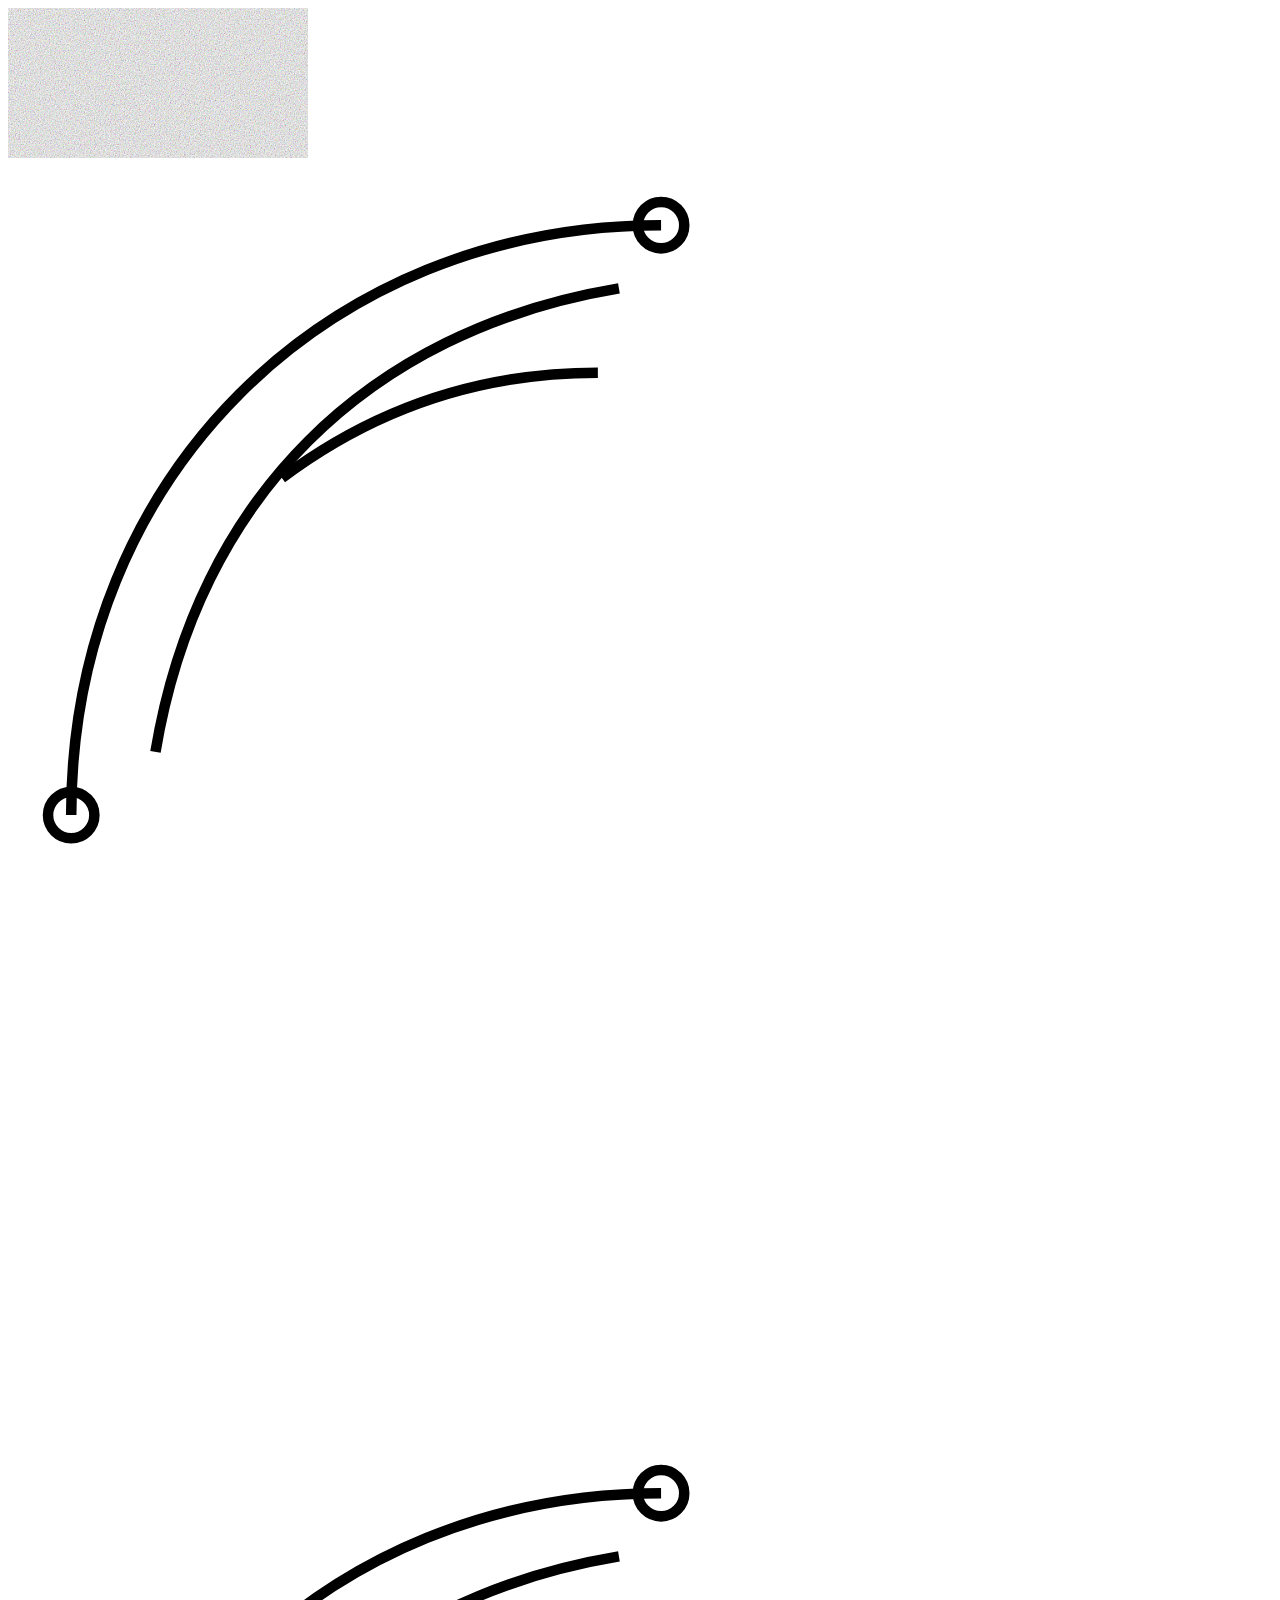
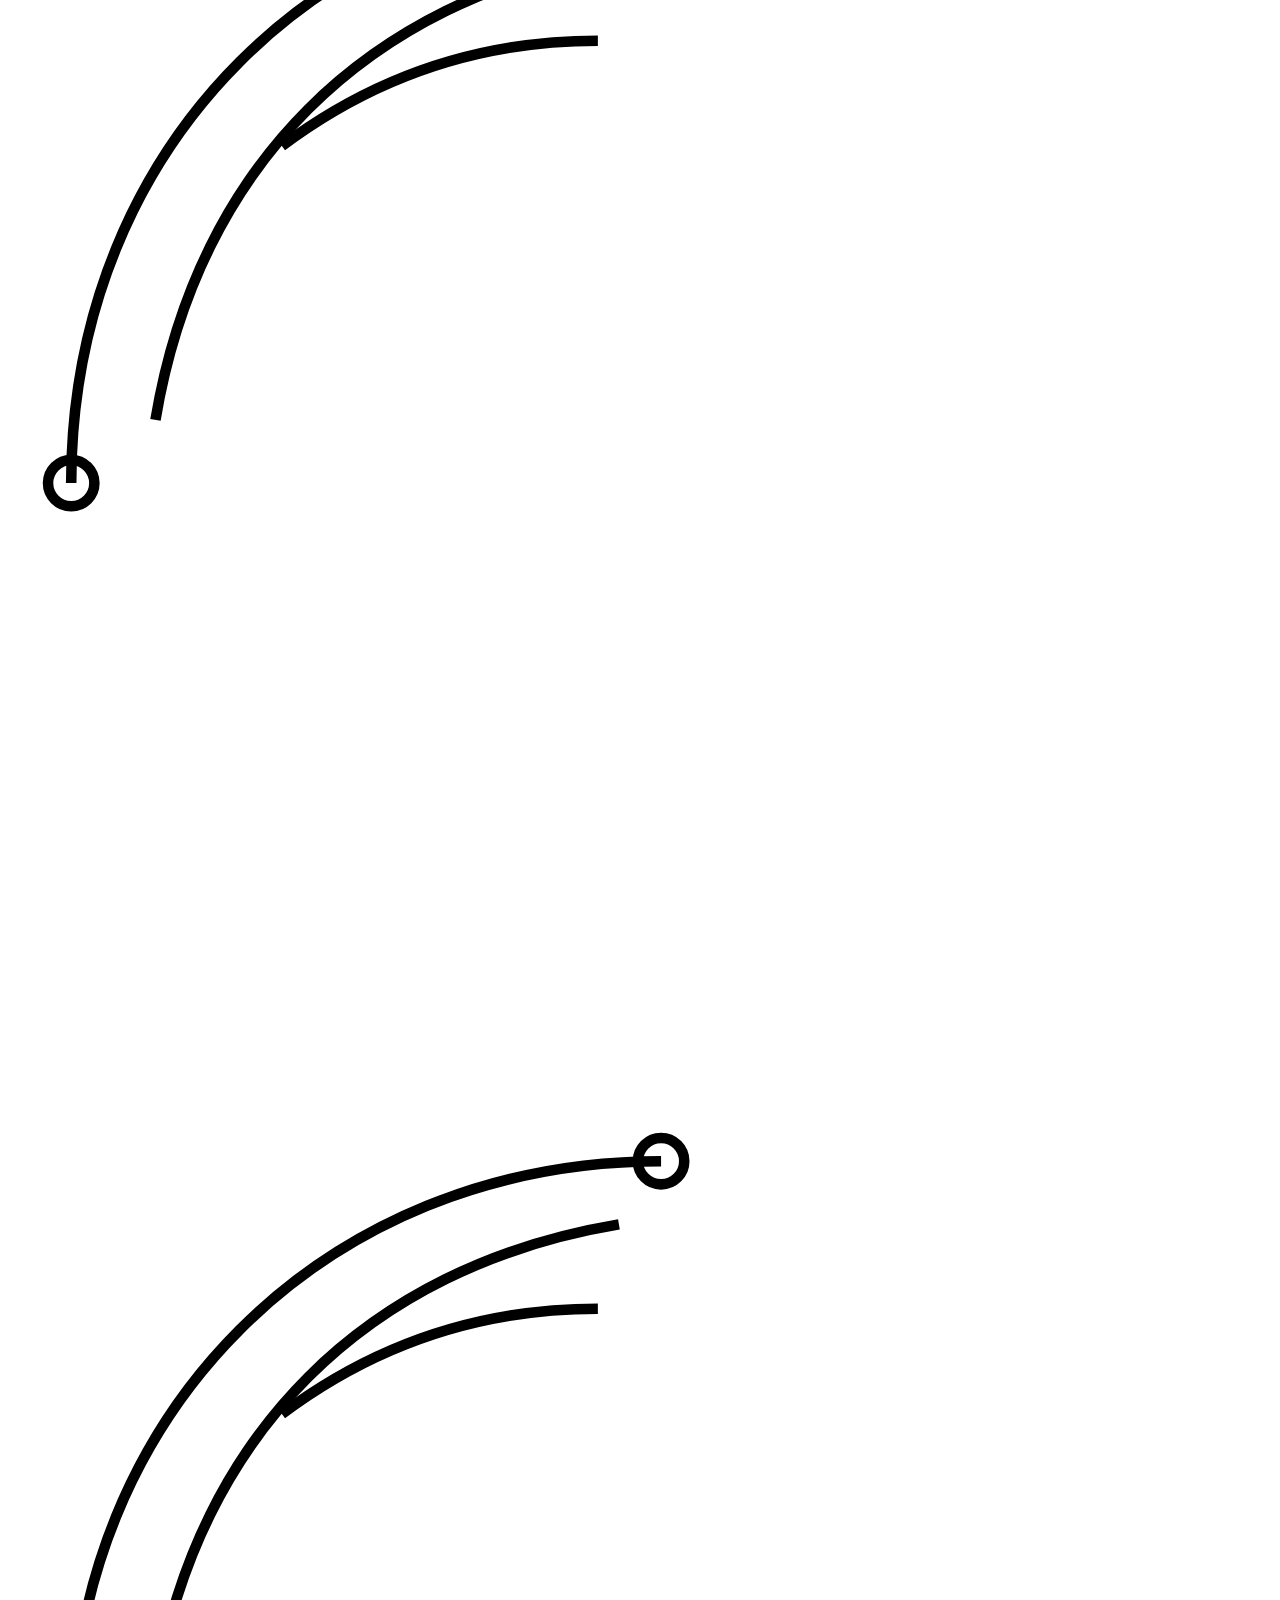
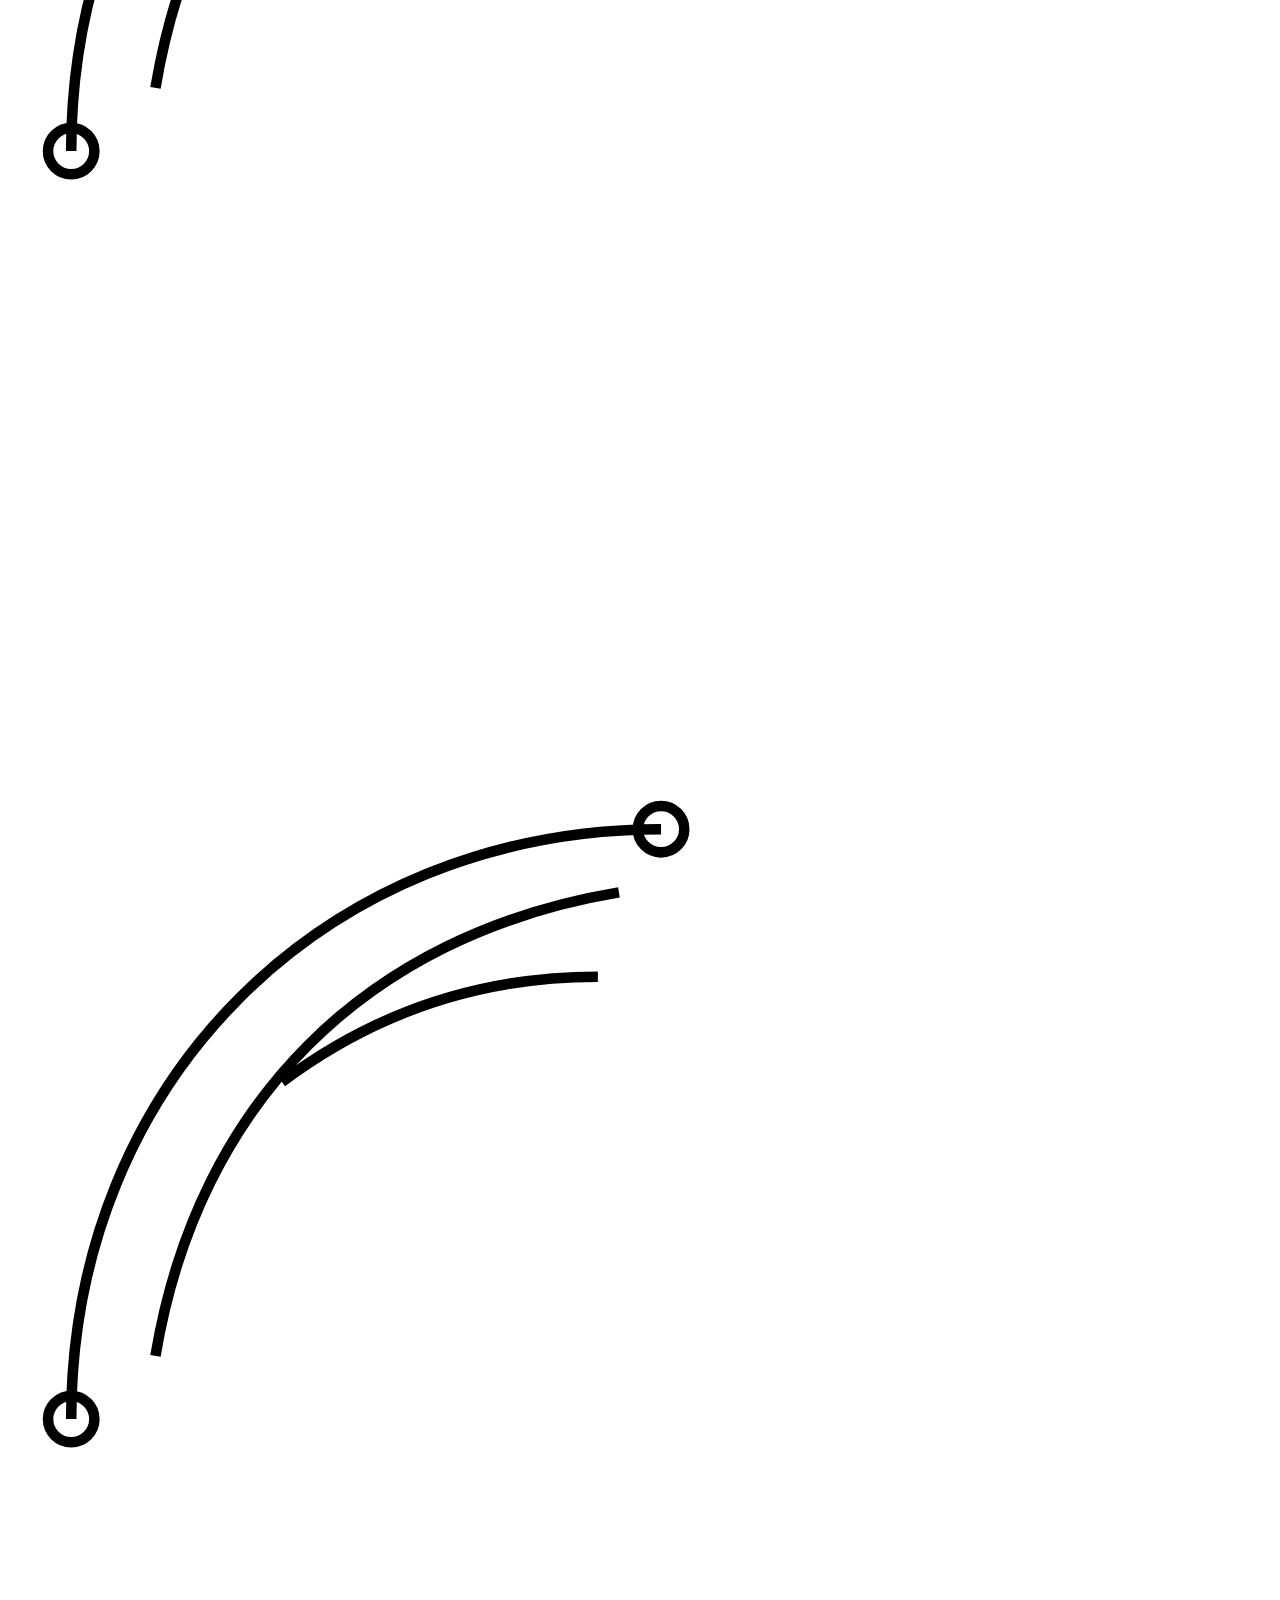
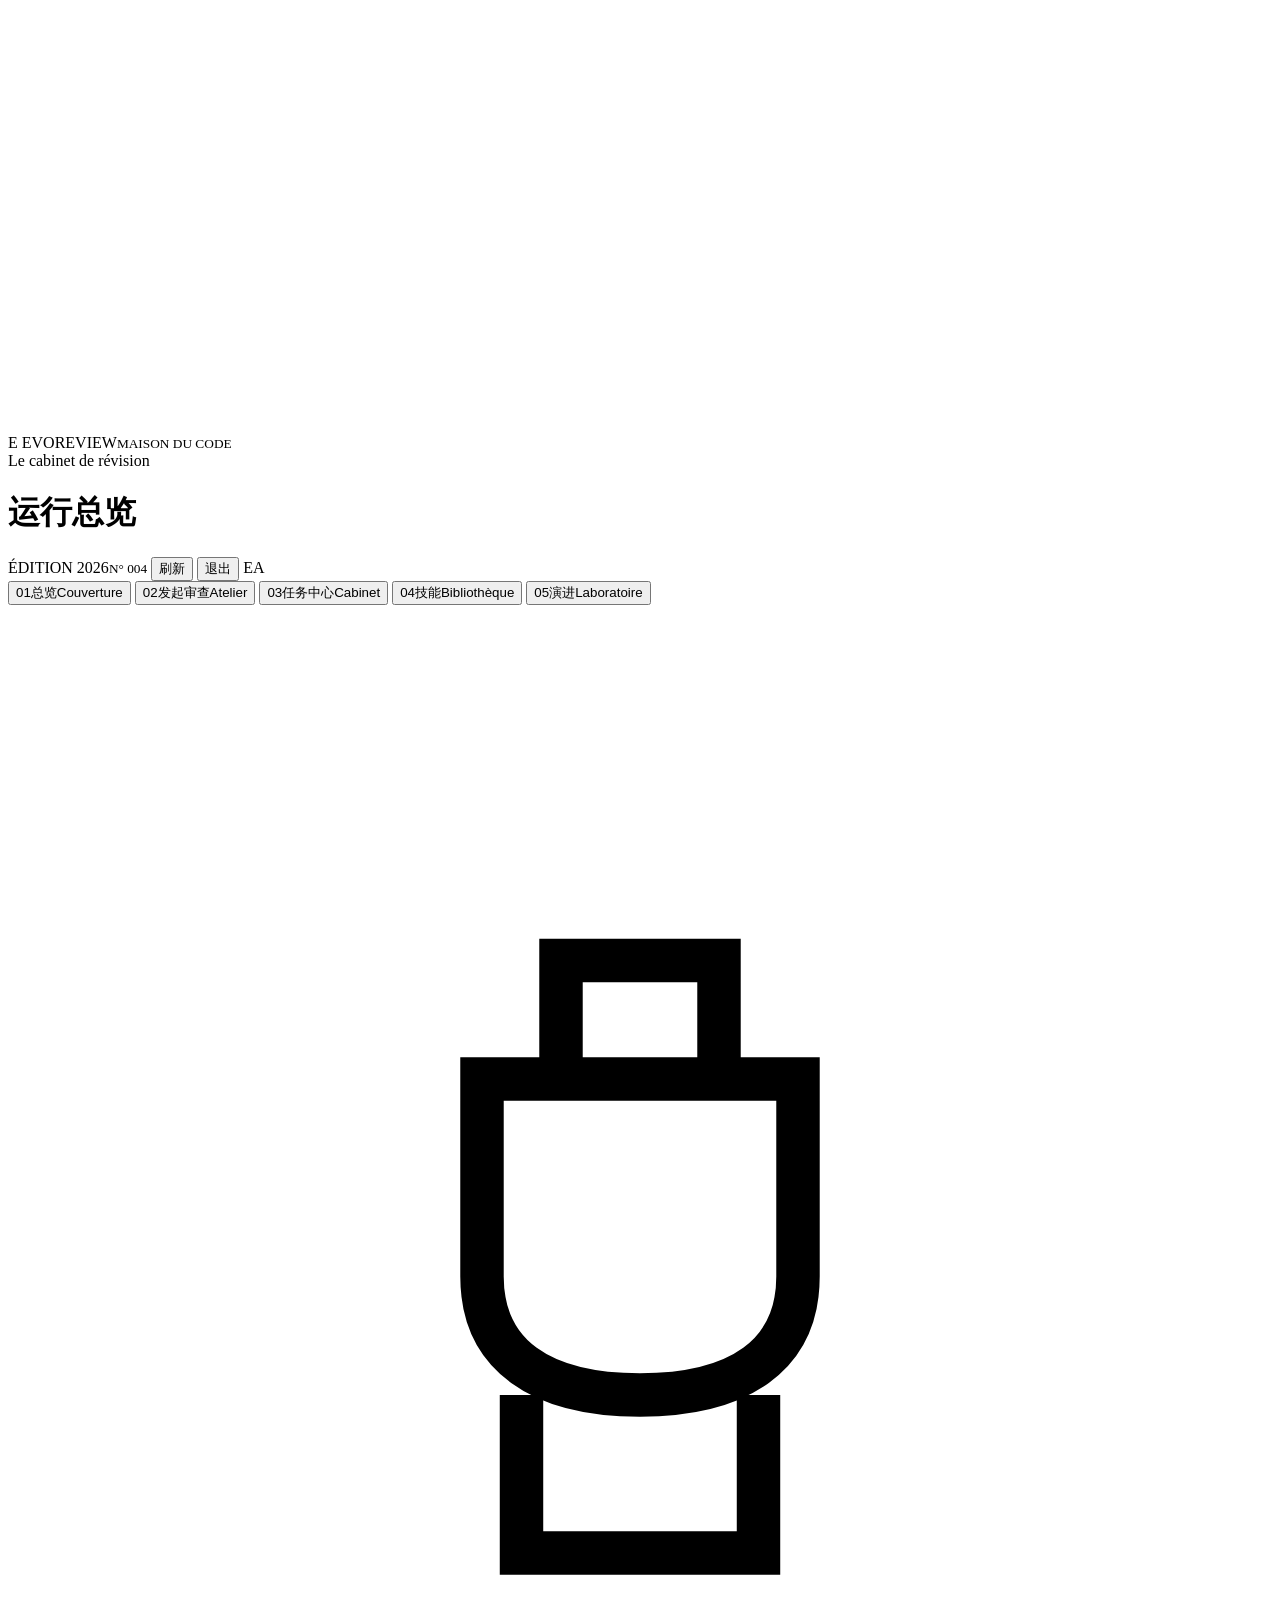
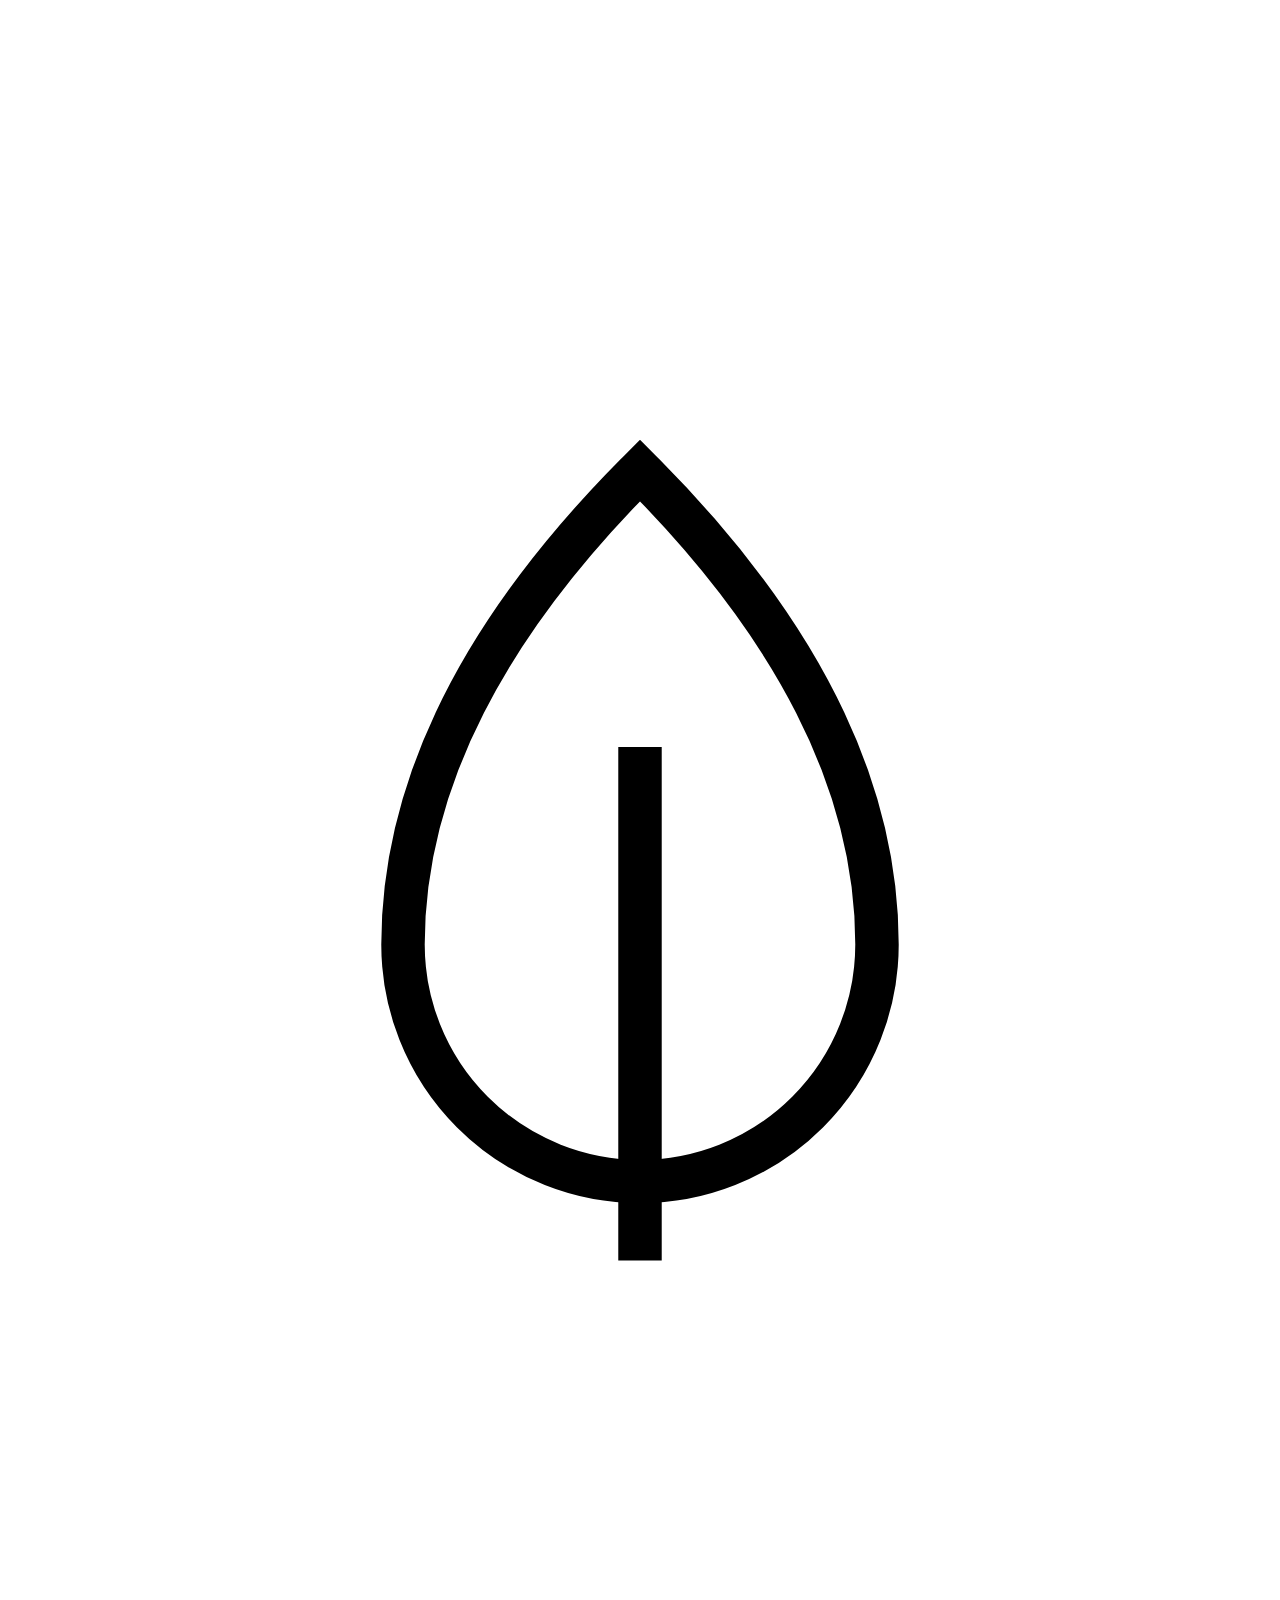
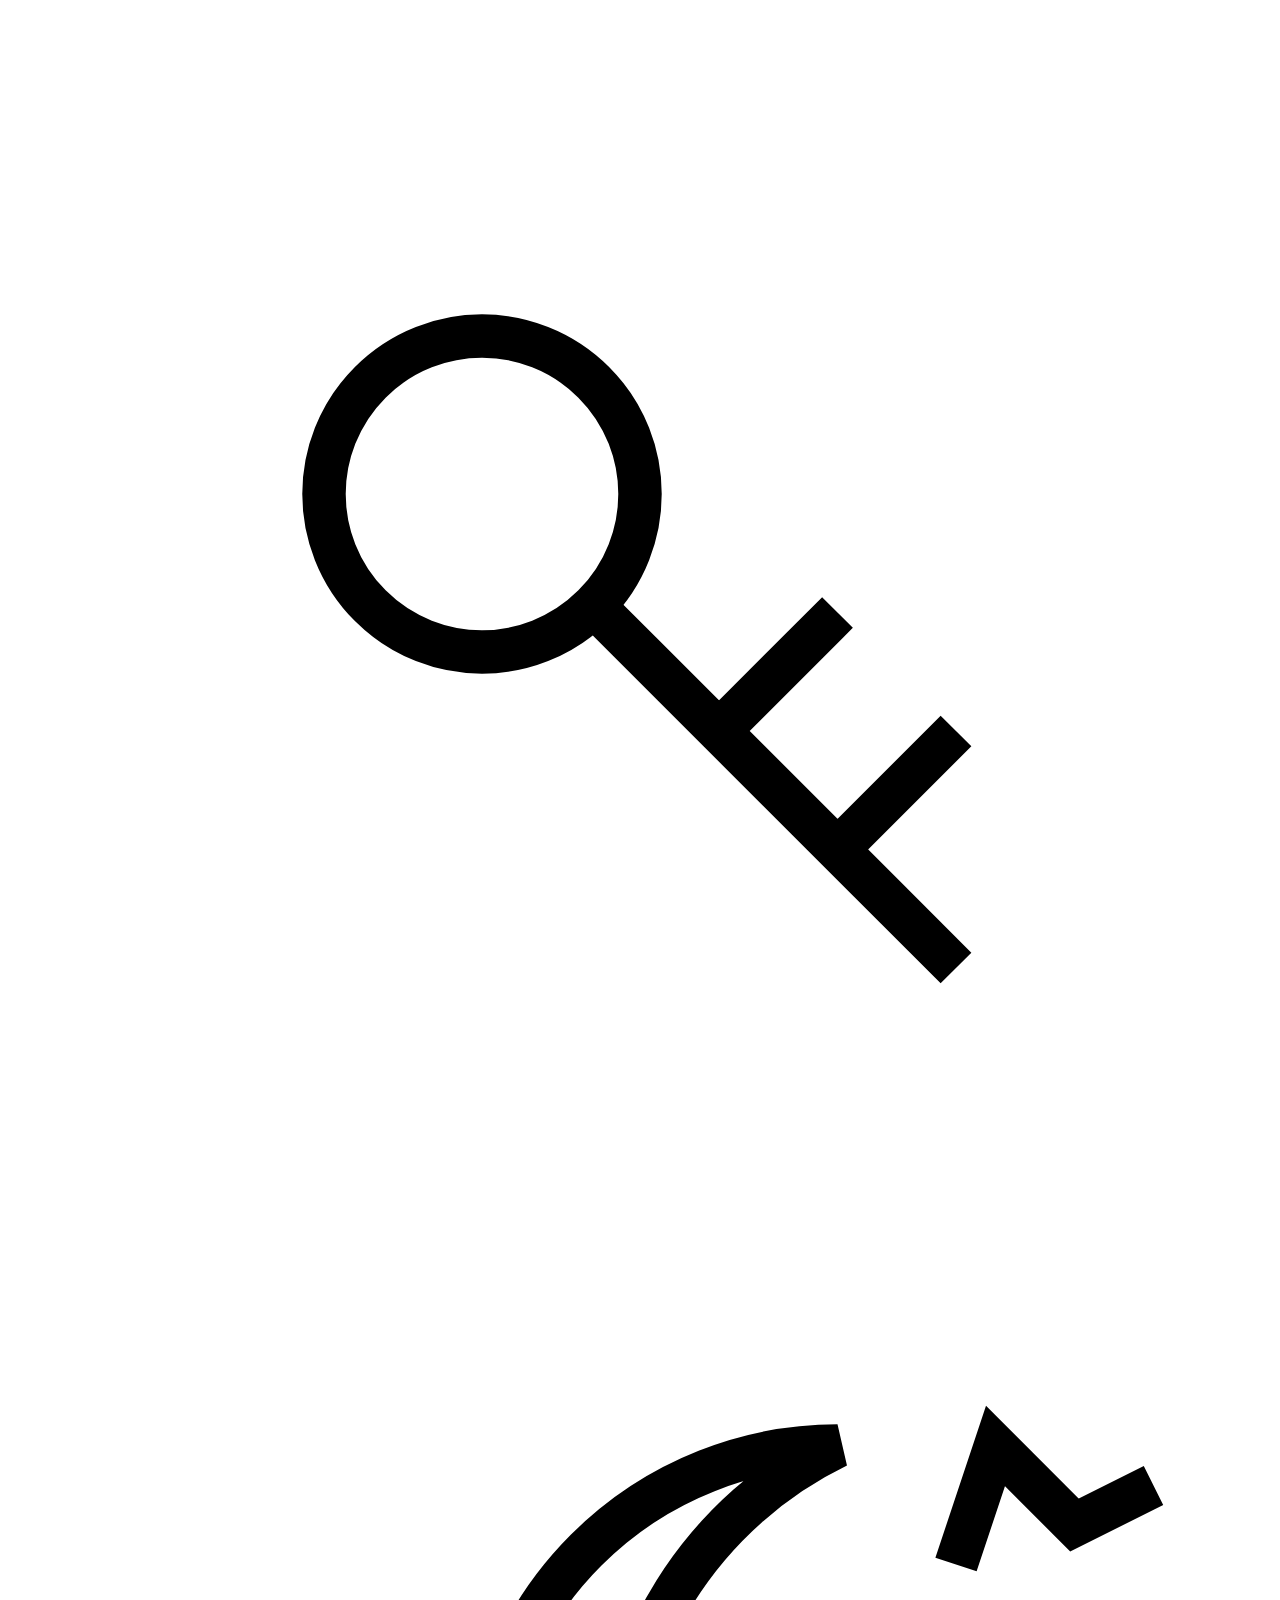
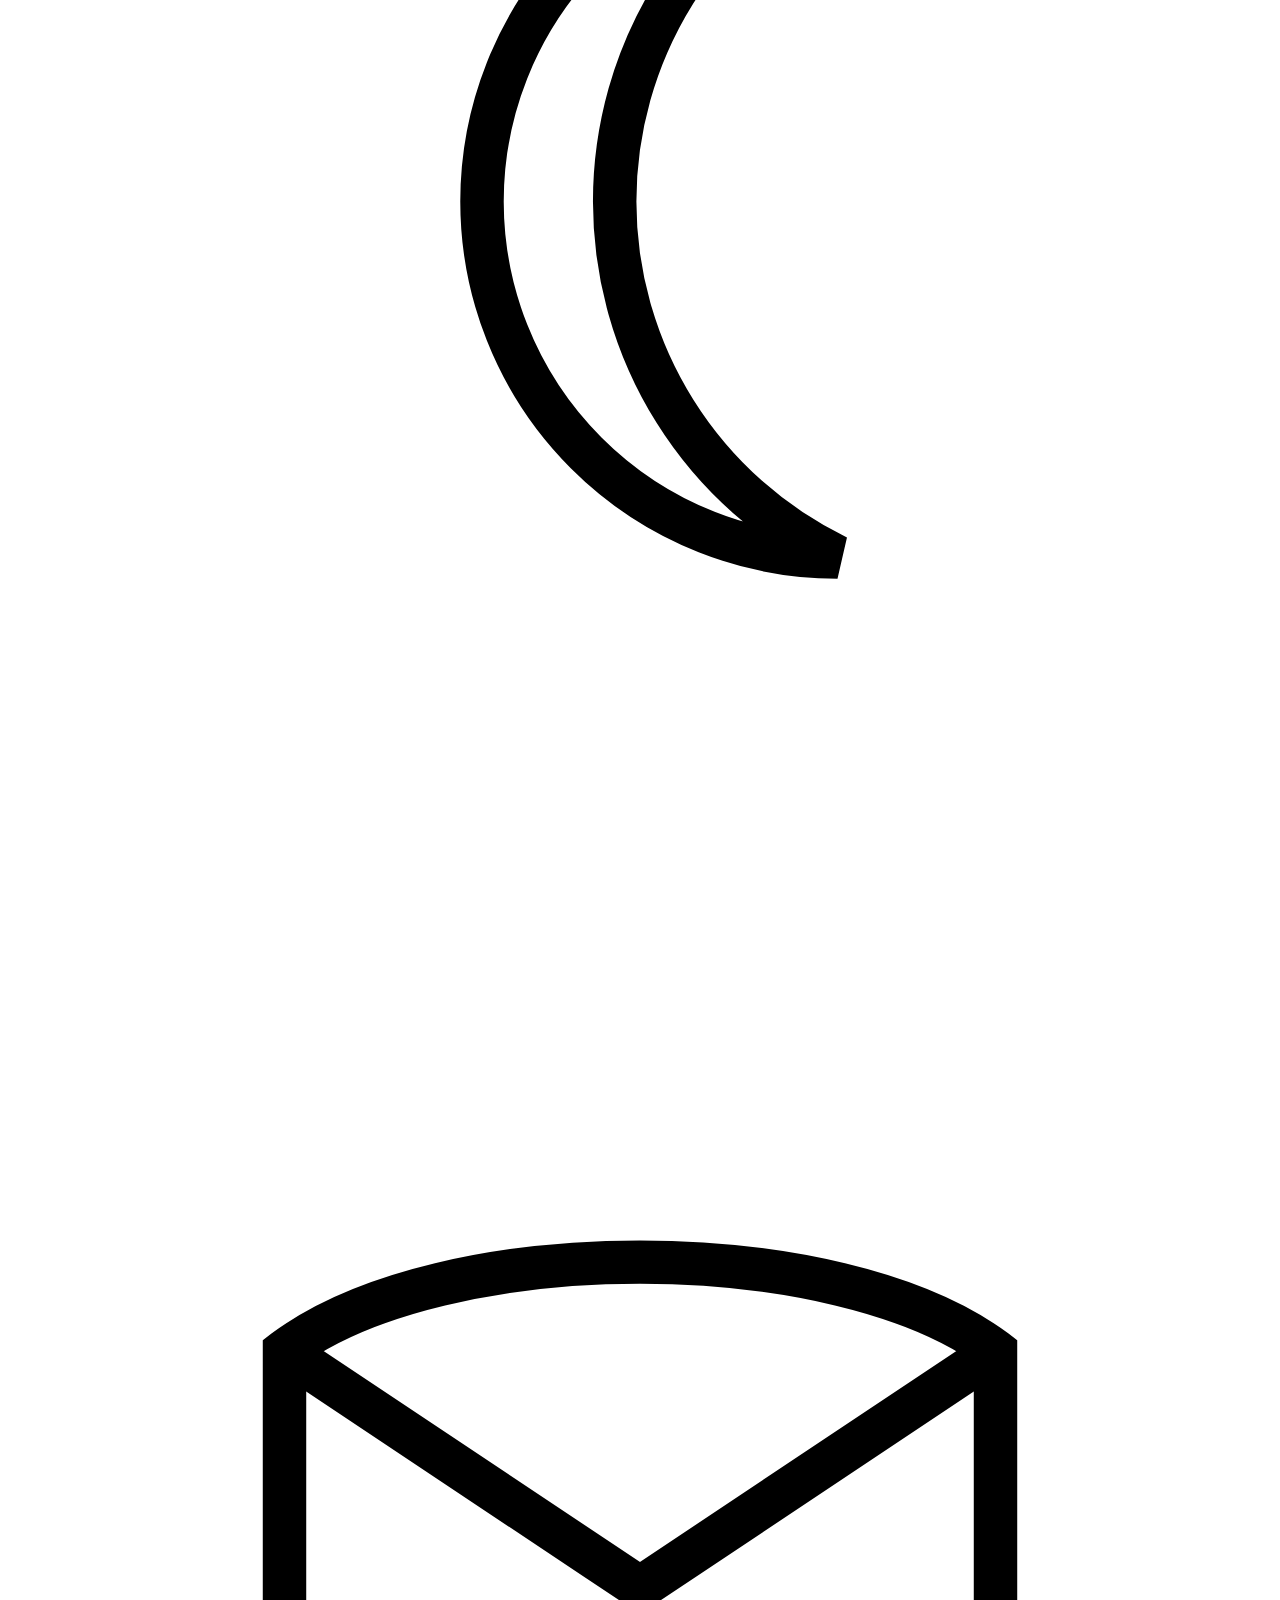
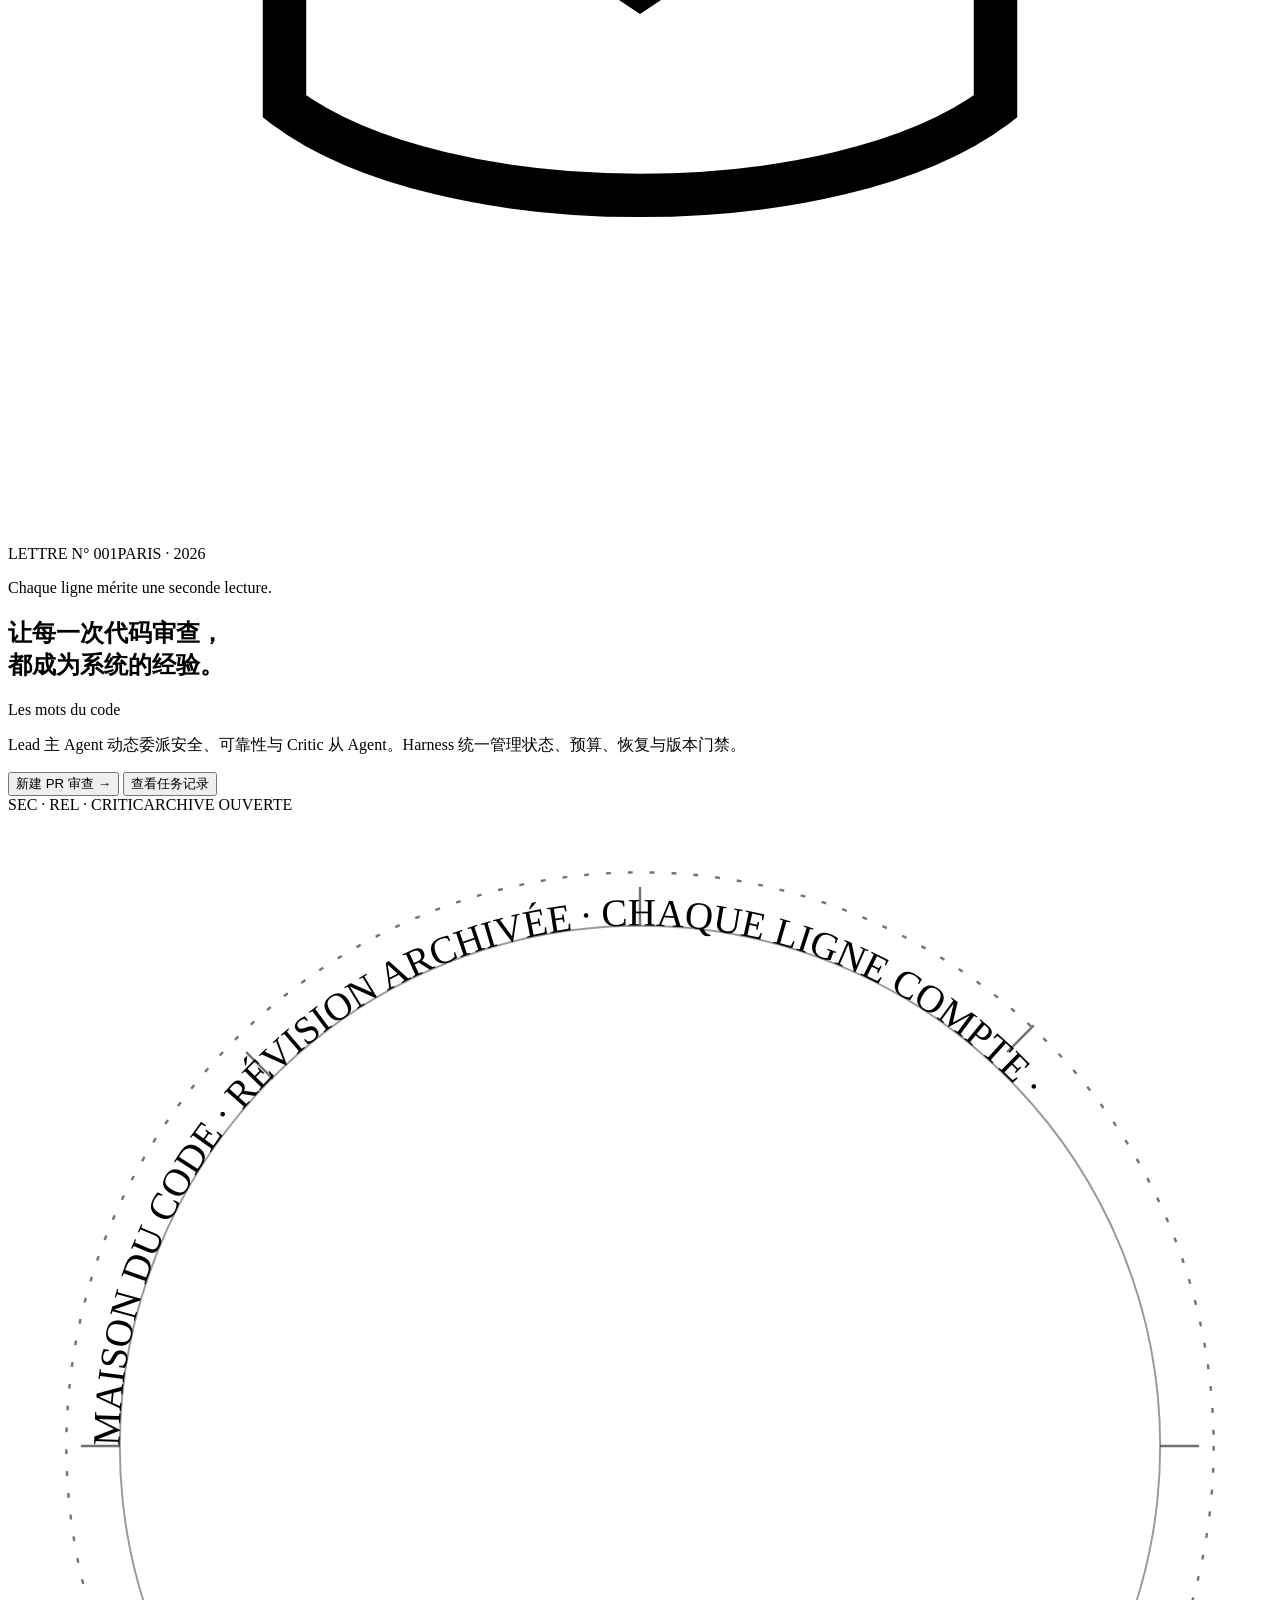
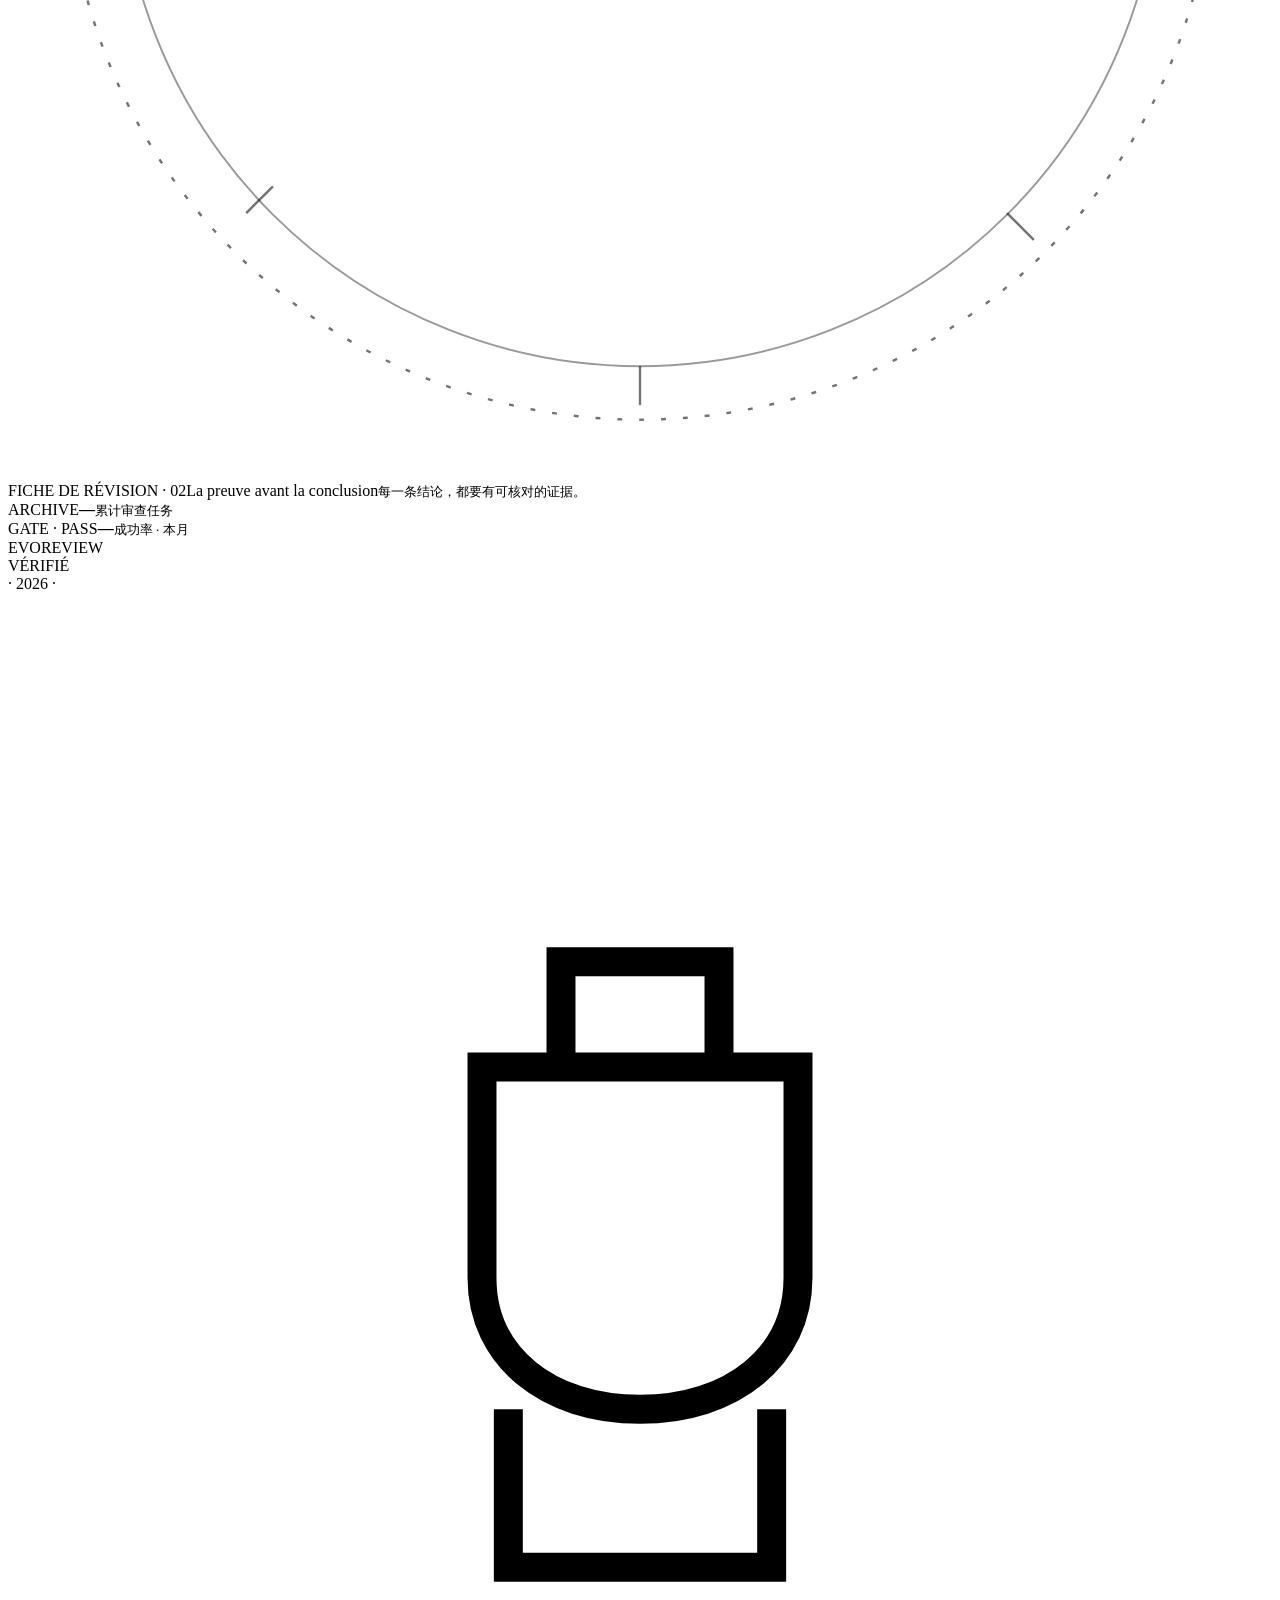
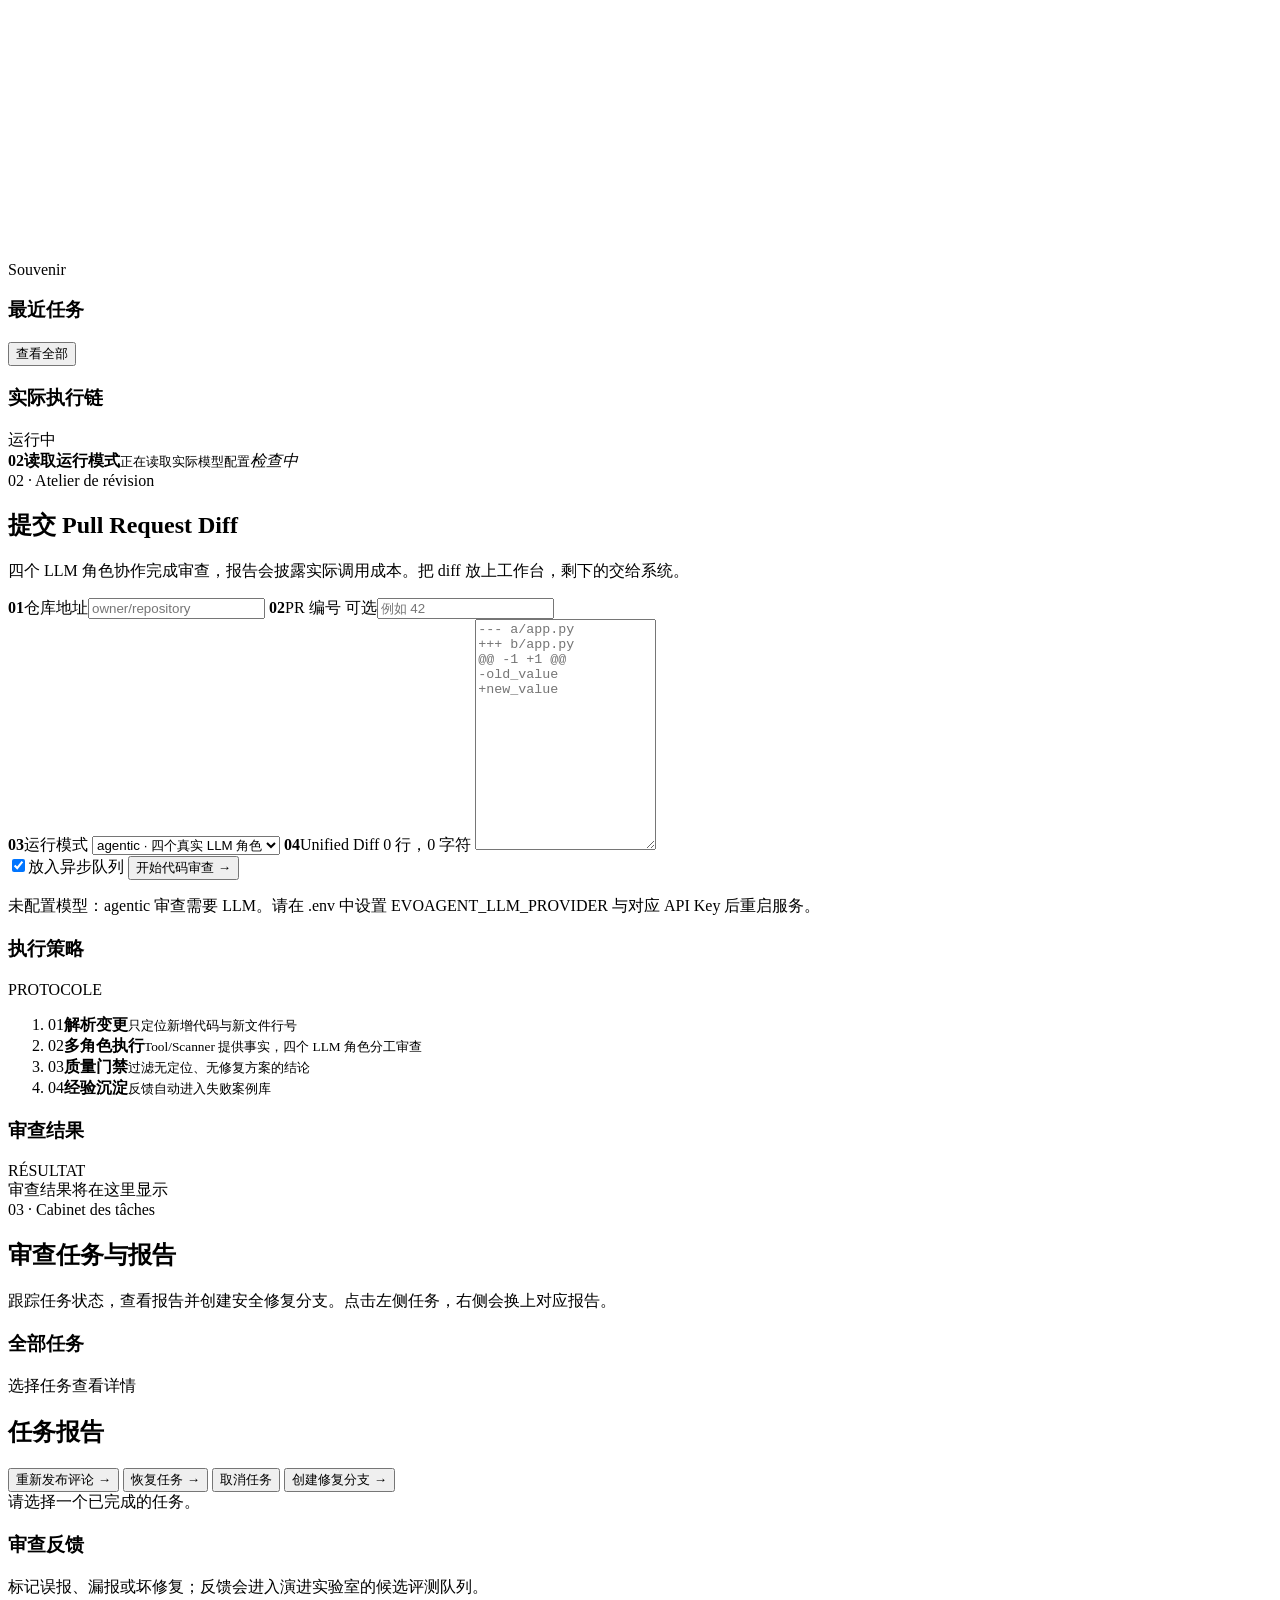
==== commit 49c246ce: "Expose cancel, resume and comment redelivery in the console The task report now shows the actions th" ====
--- a/evoagent/web/index.html
+++ b/evoagent/web/index.html
@@ -177,6 +177,9 @@
               <h2 id="report-task-name">任务报告</h2>
               <div class="report-title-actions">
                 <span class="report-meta" id="report-task-meta"></span>
+                <button class="btn-text hidden" id="redeliver-comment">重新发布评论 →</button>
+                <button class="btn-text hidden" id="resume-task">恢复任务 →</button>
+                <button class="btn-text hidden" id="cancel-task">取消任务</button>
                 <button class="btn-text hidden" id="create-fix">创建修复分支 →</button>
               </div>
             </div>
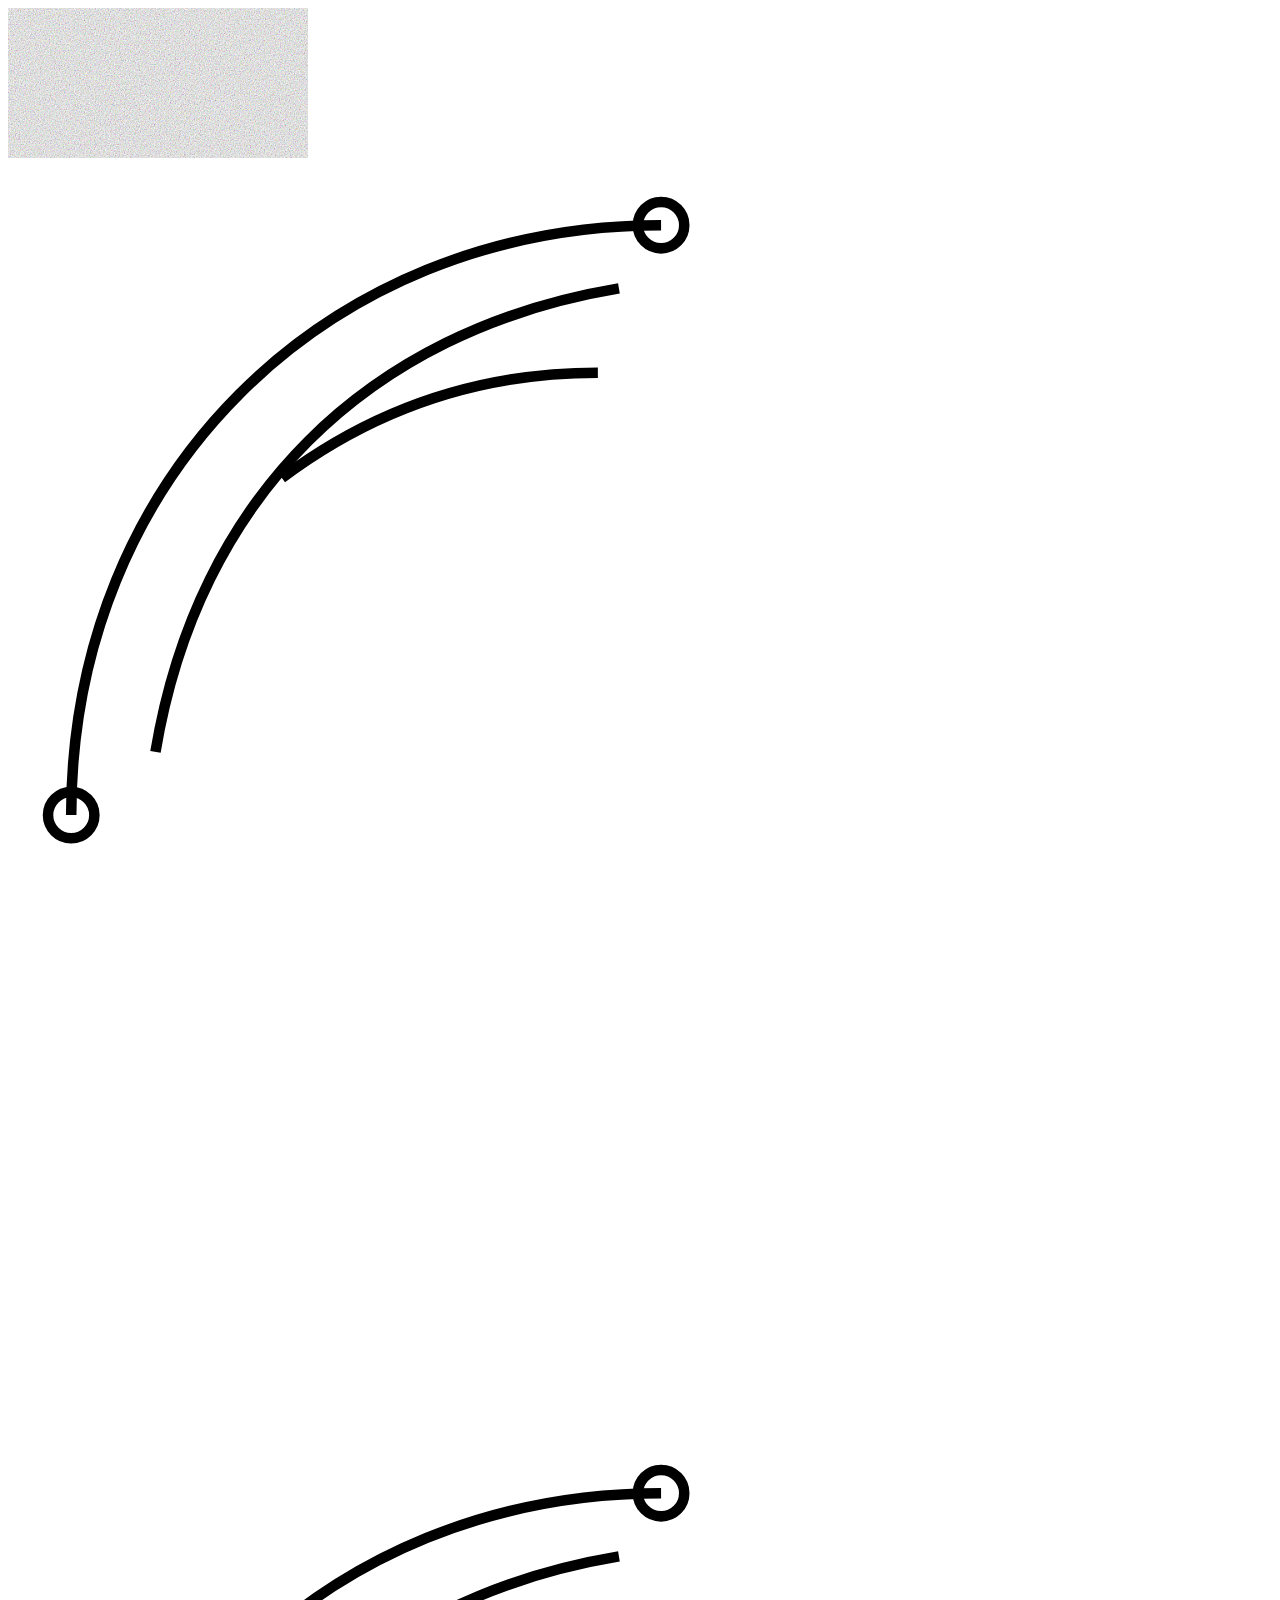
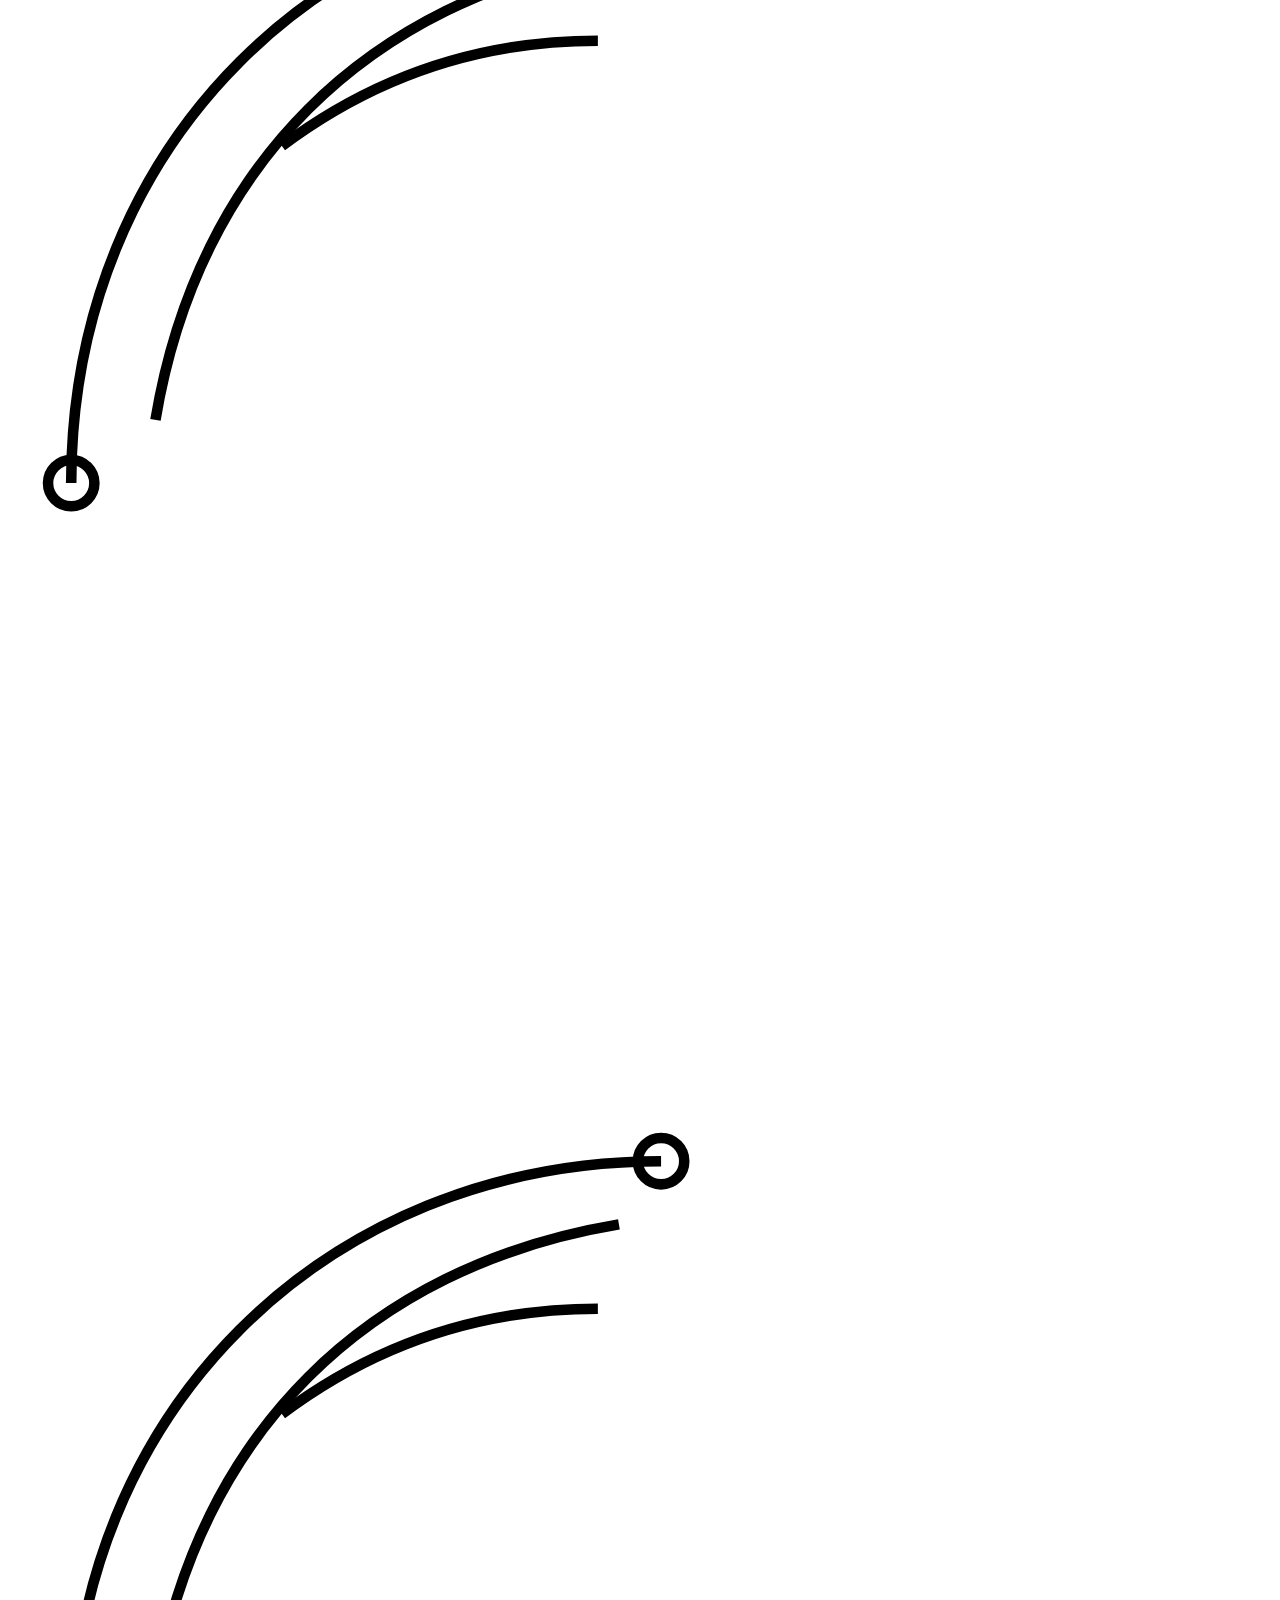
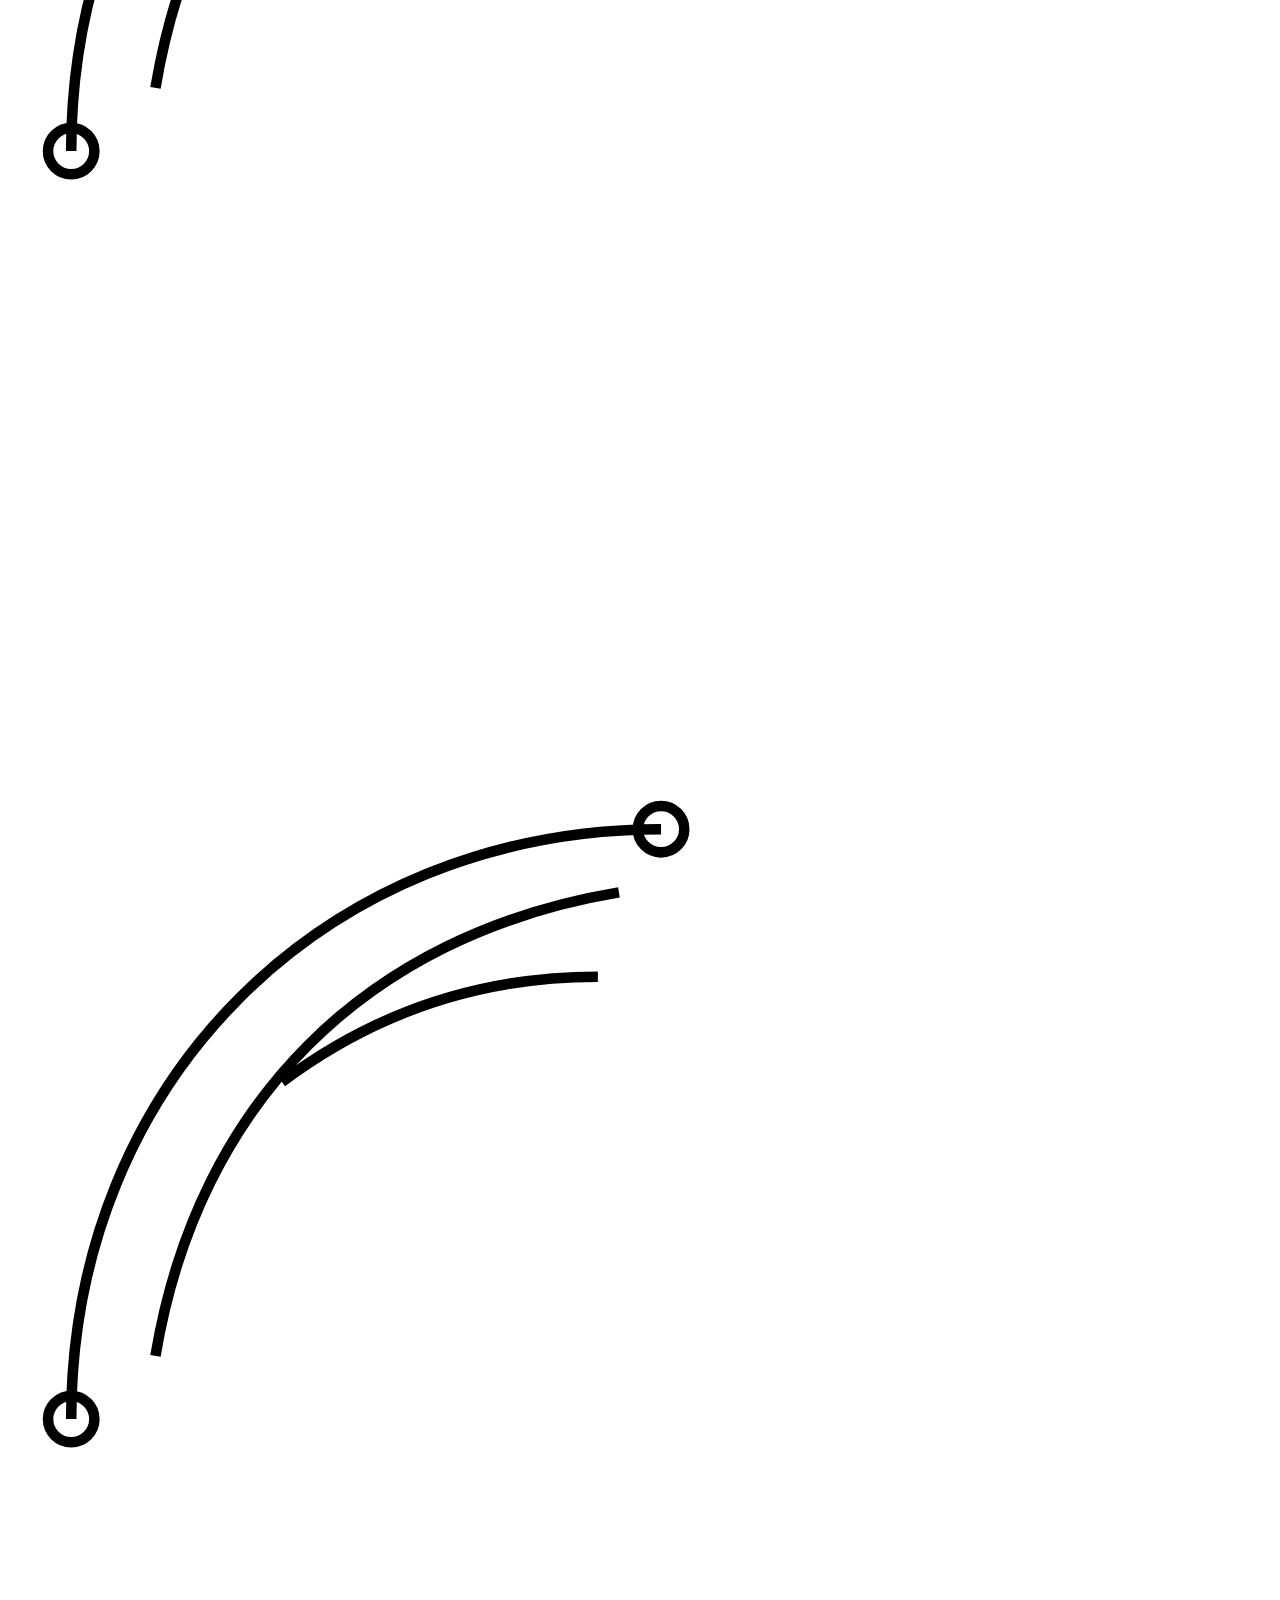
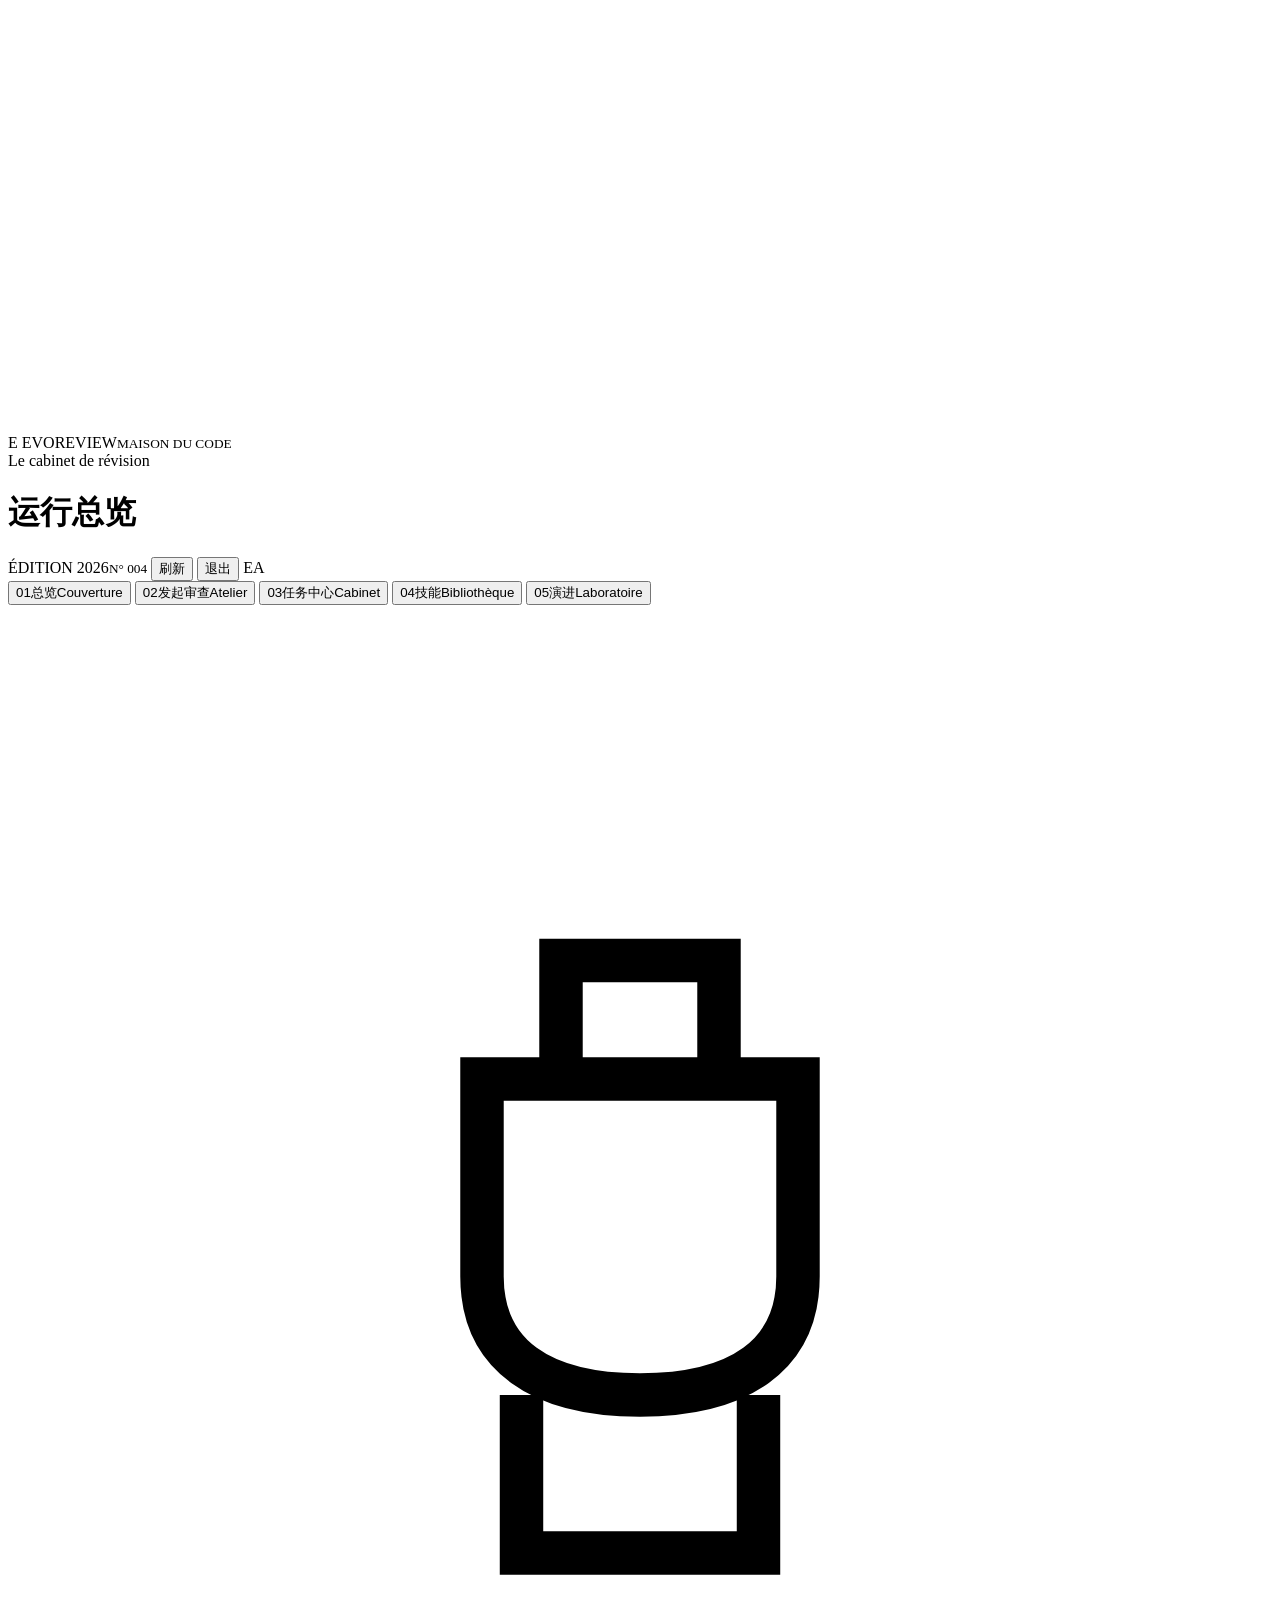
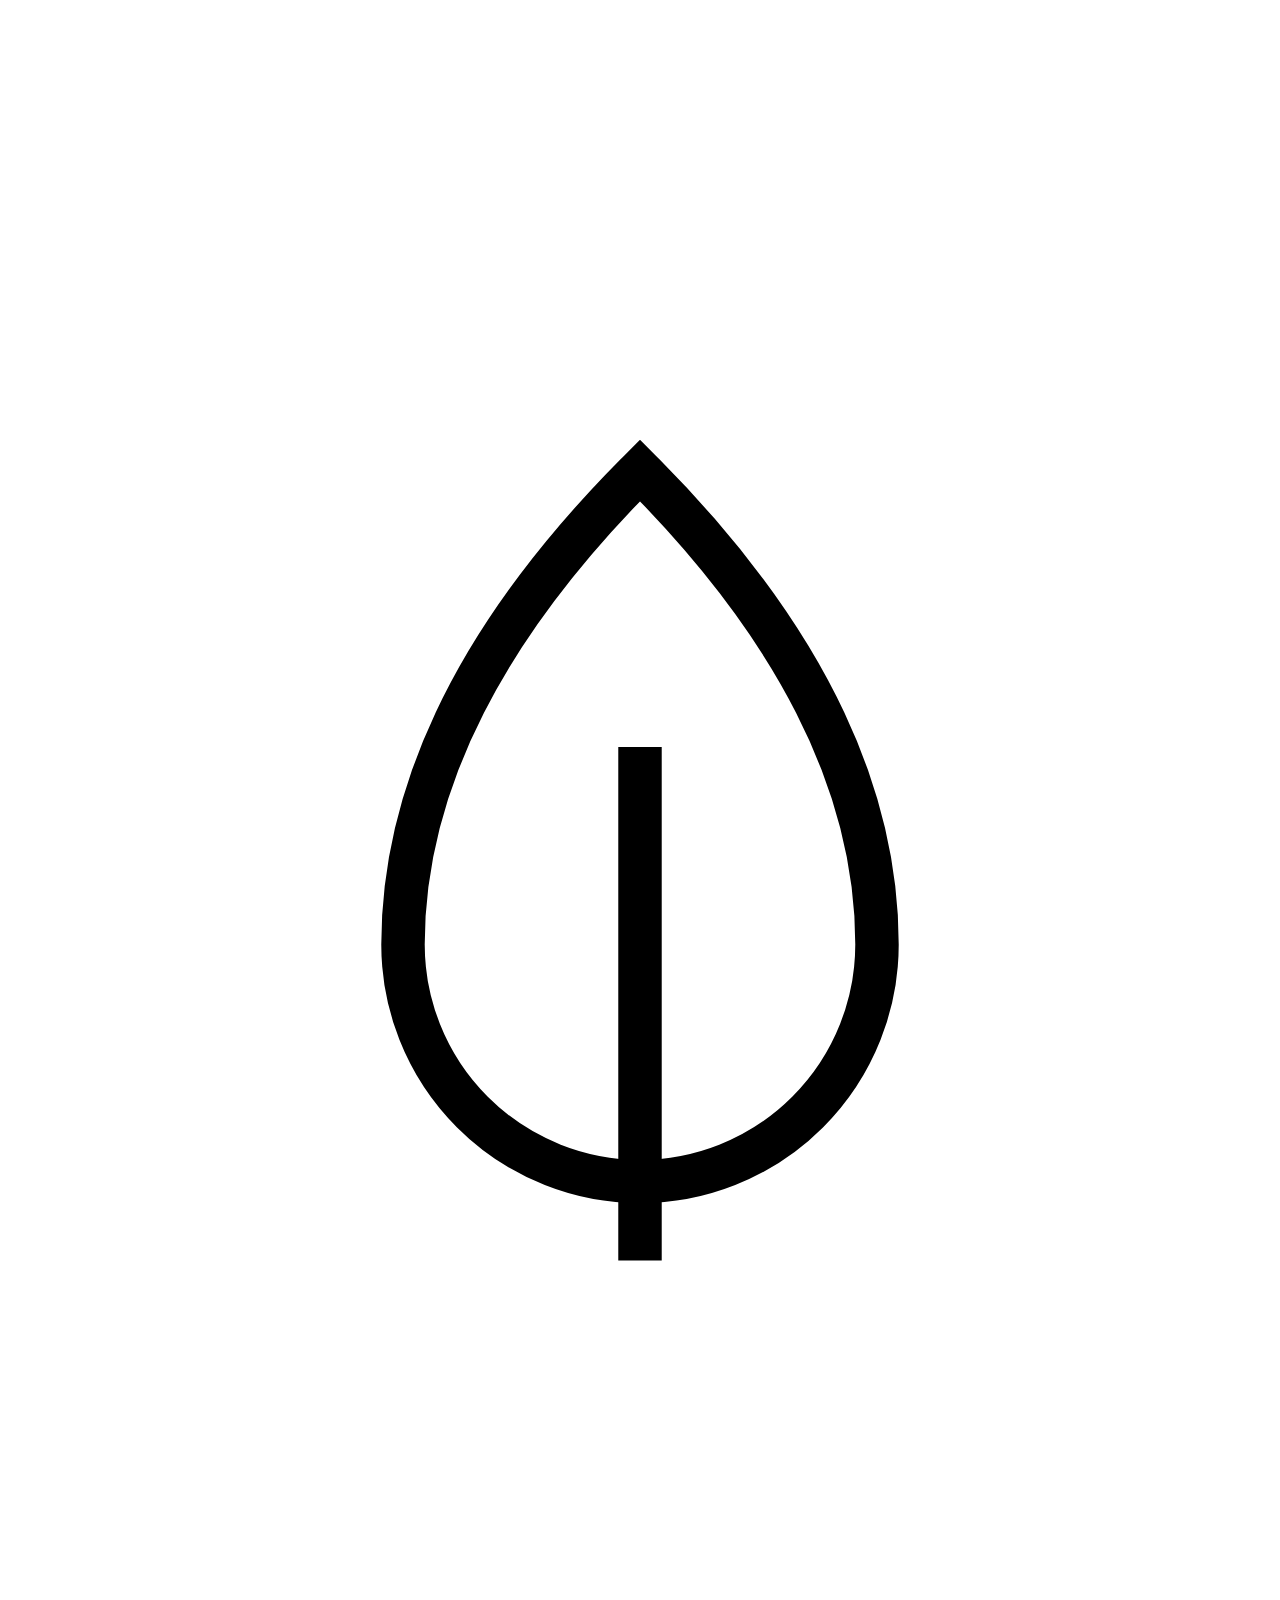
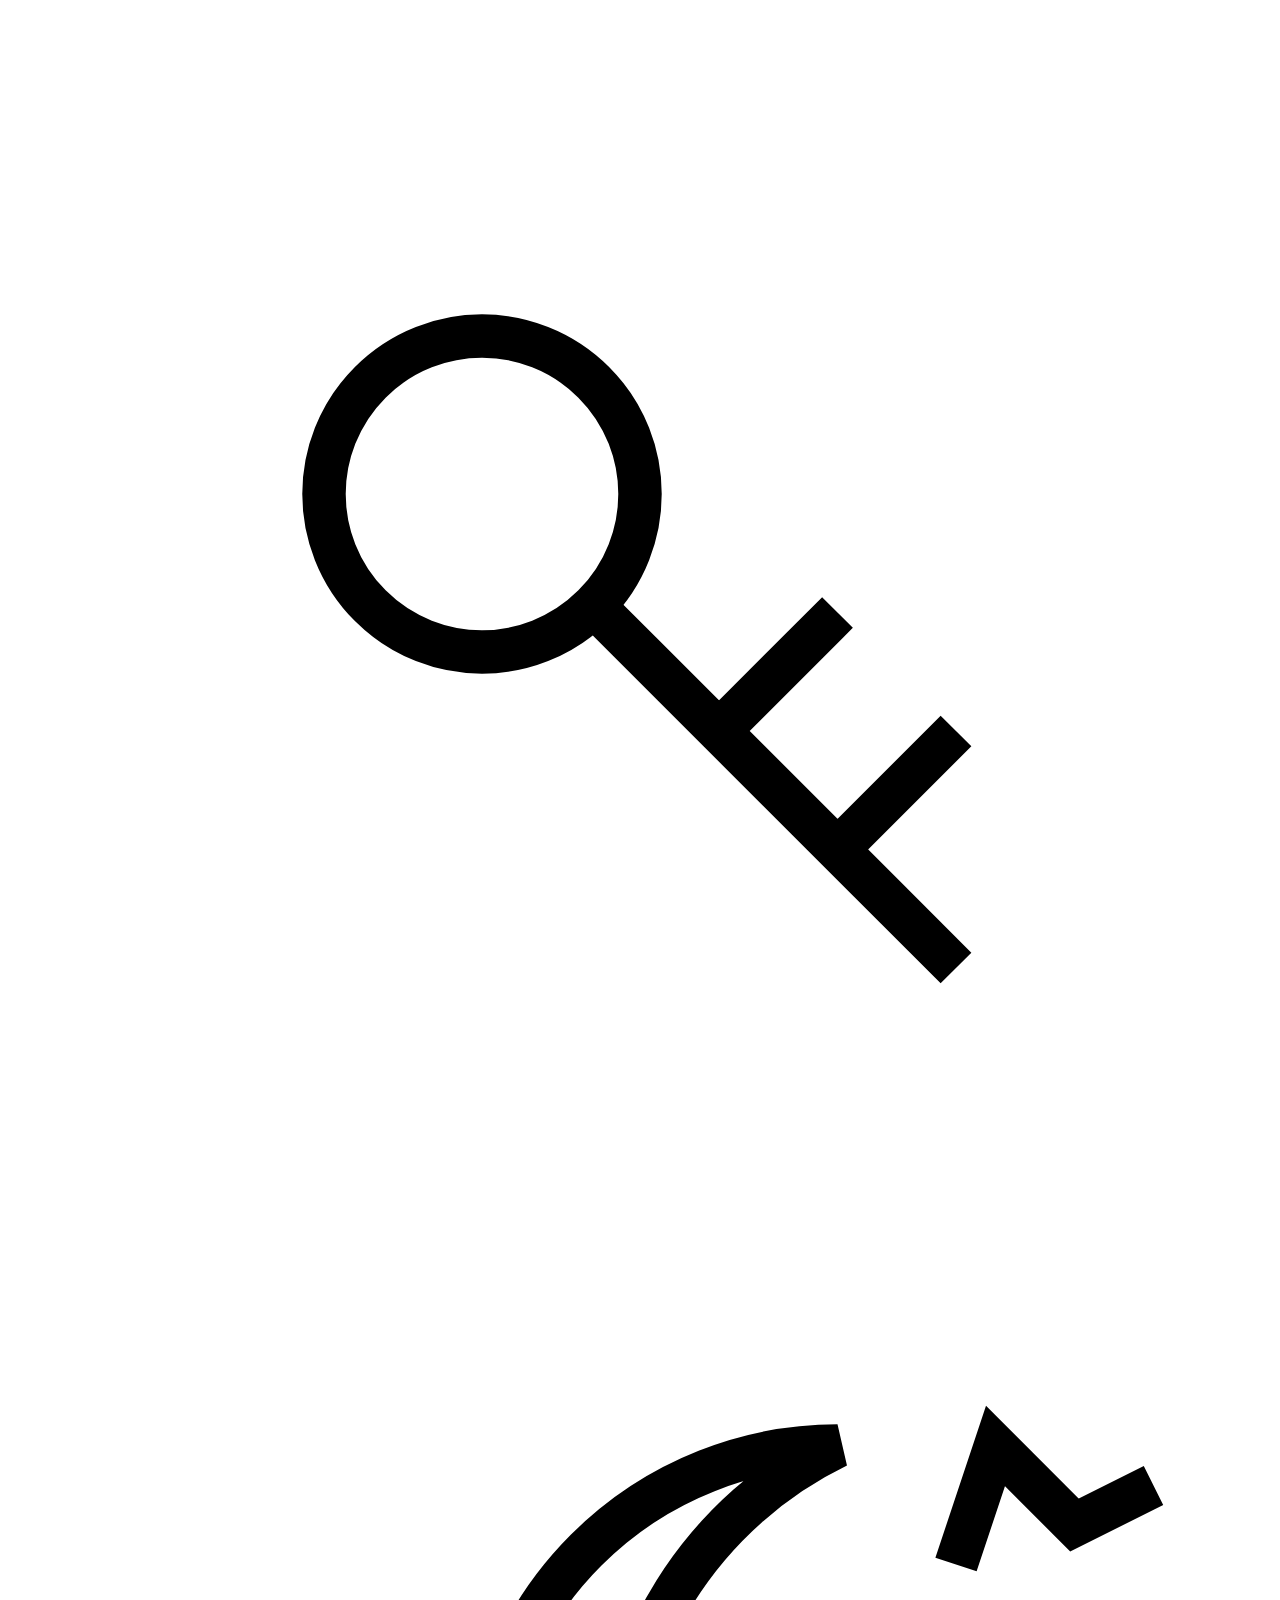
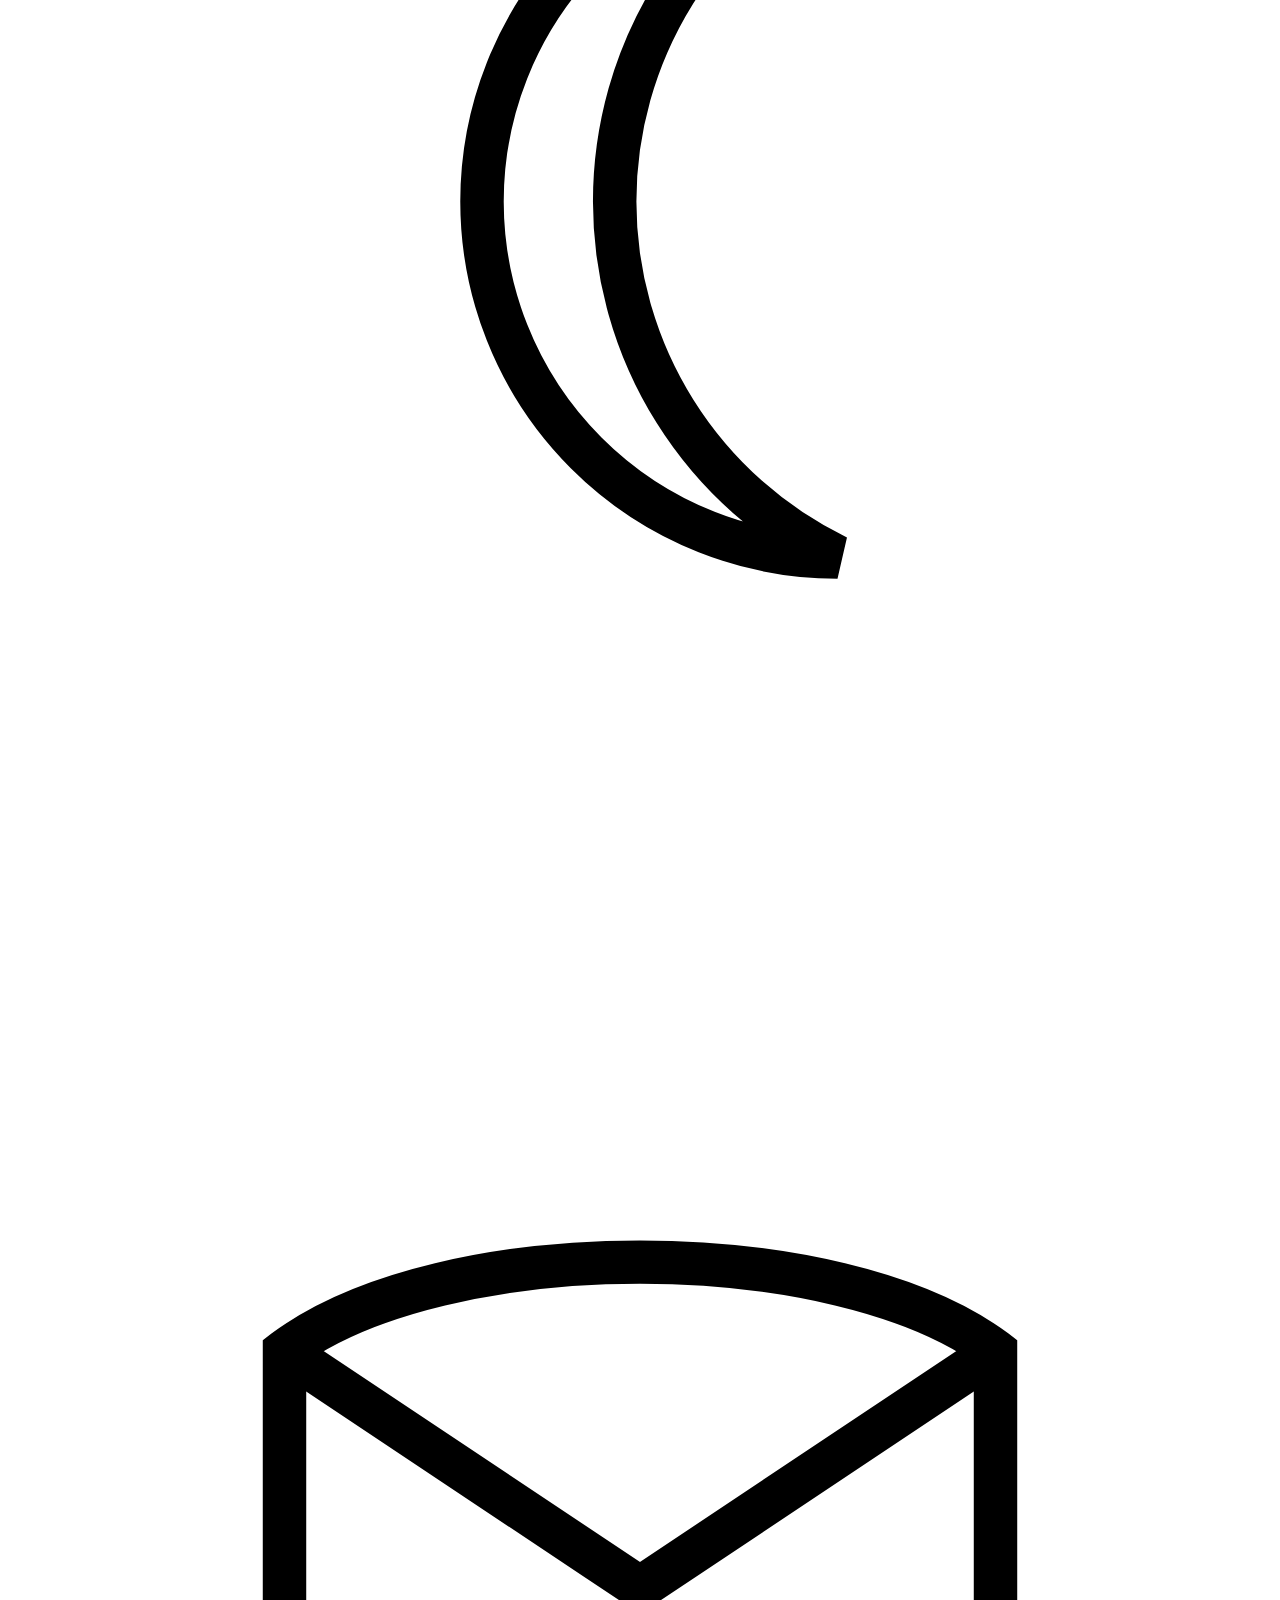
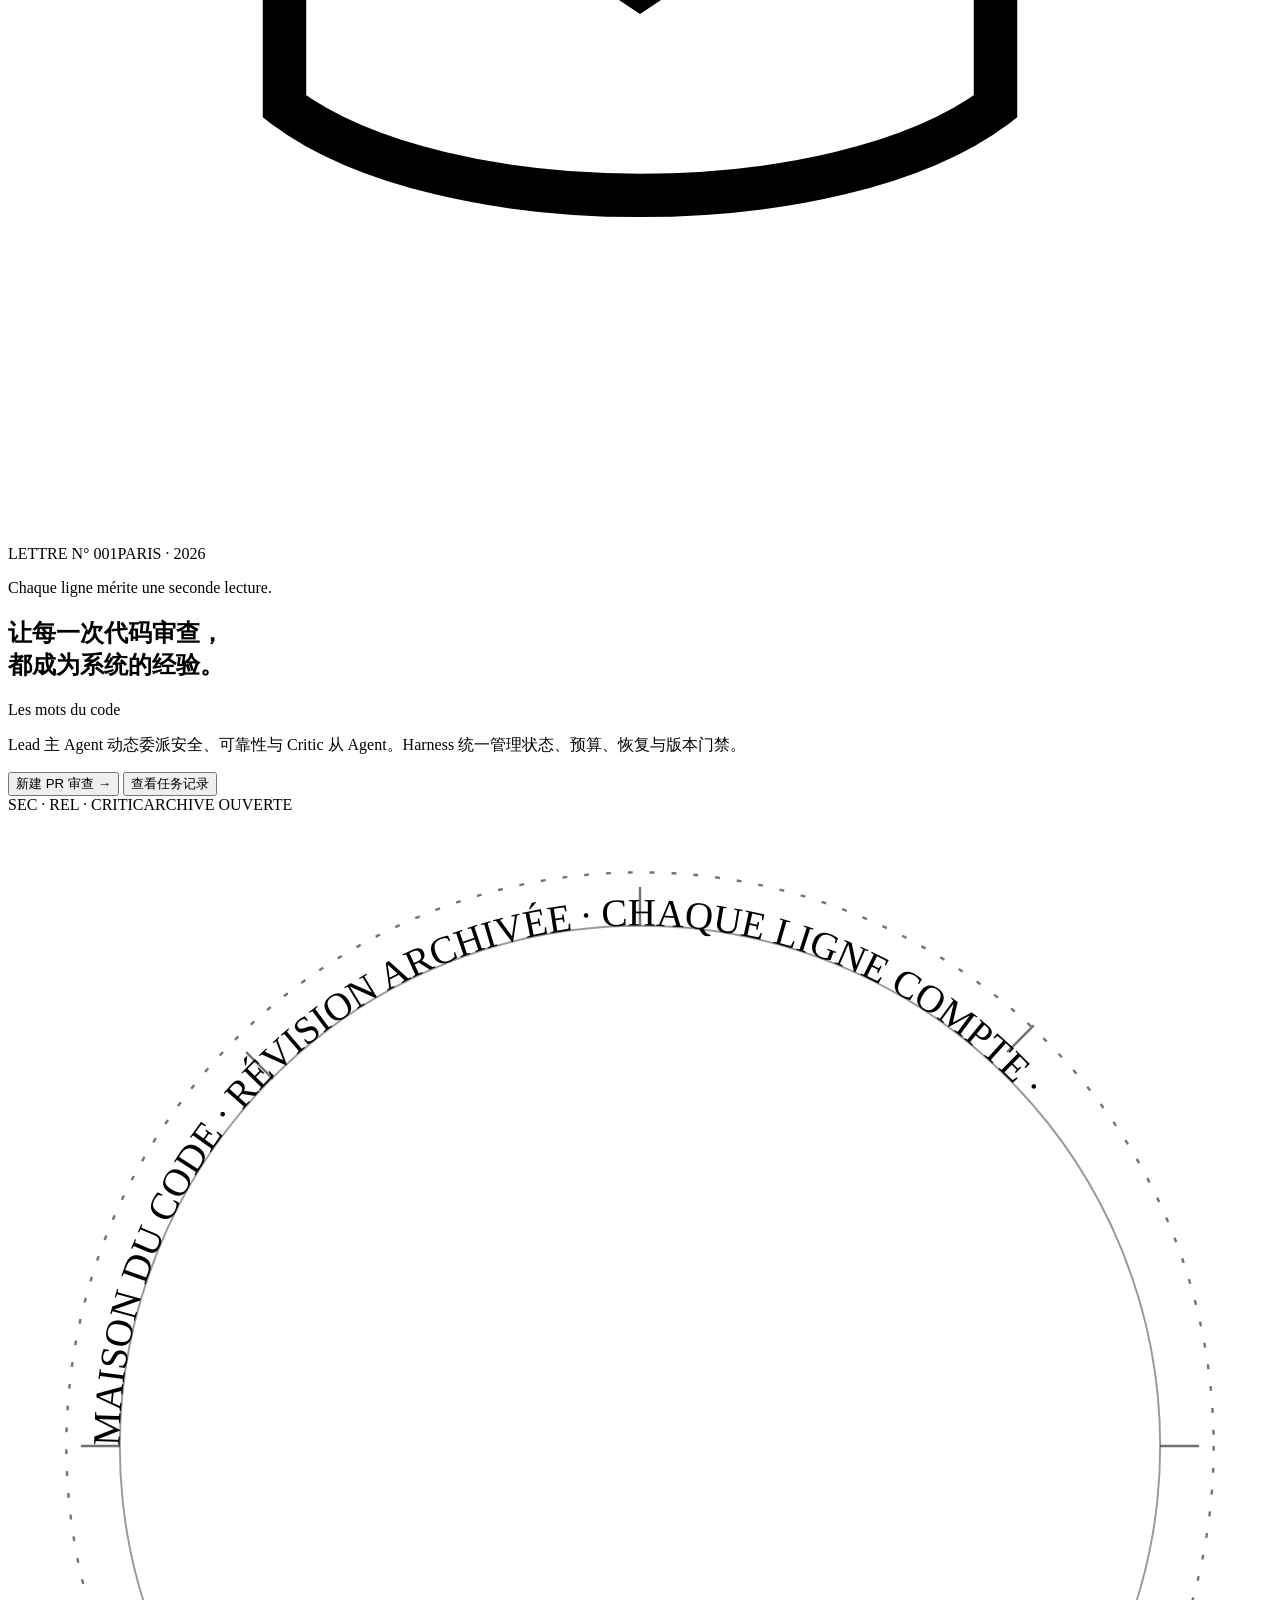
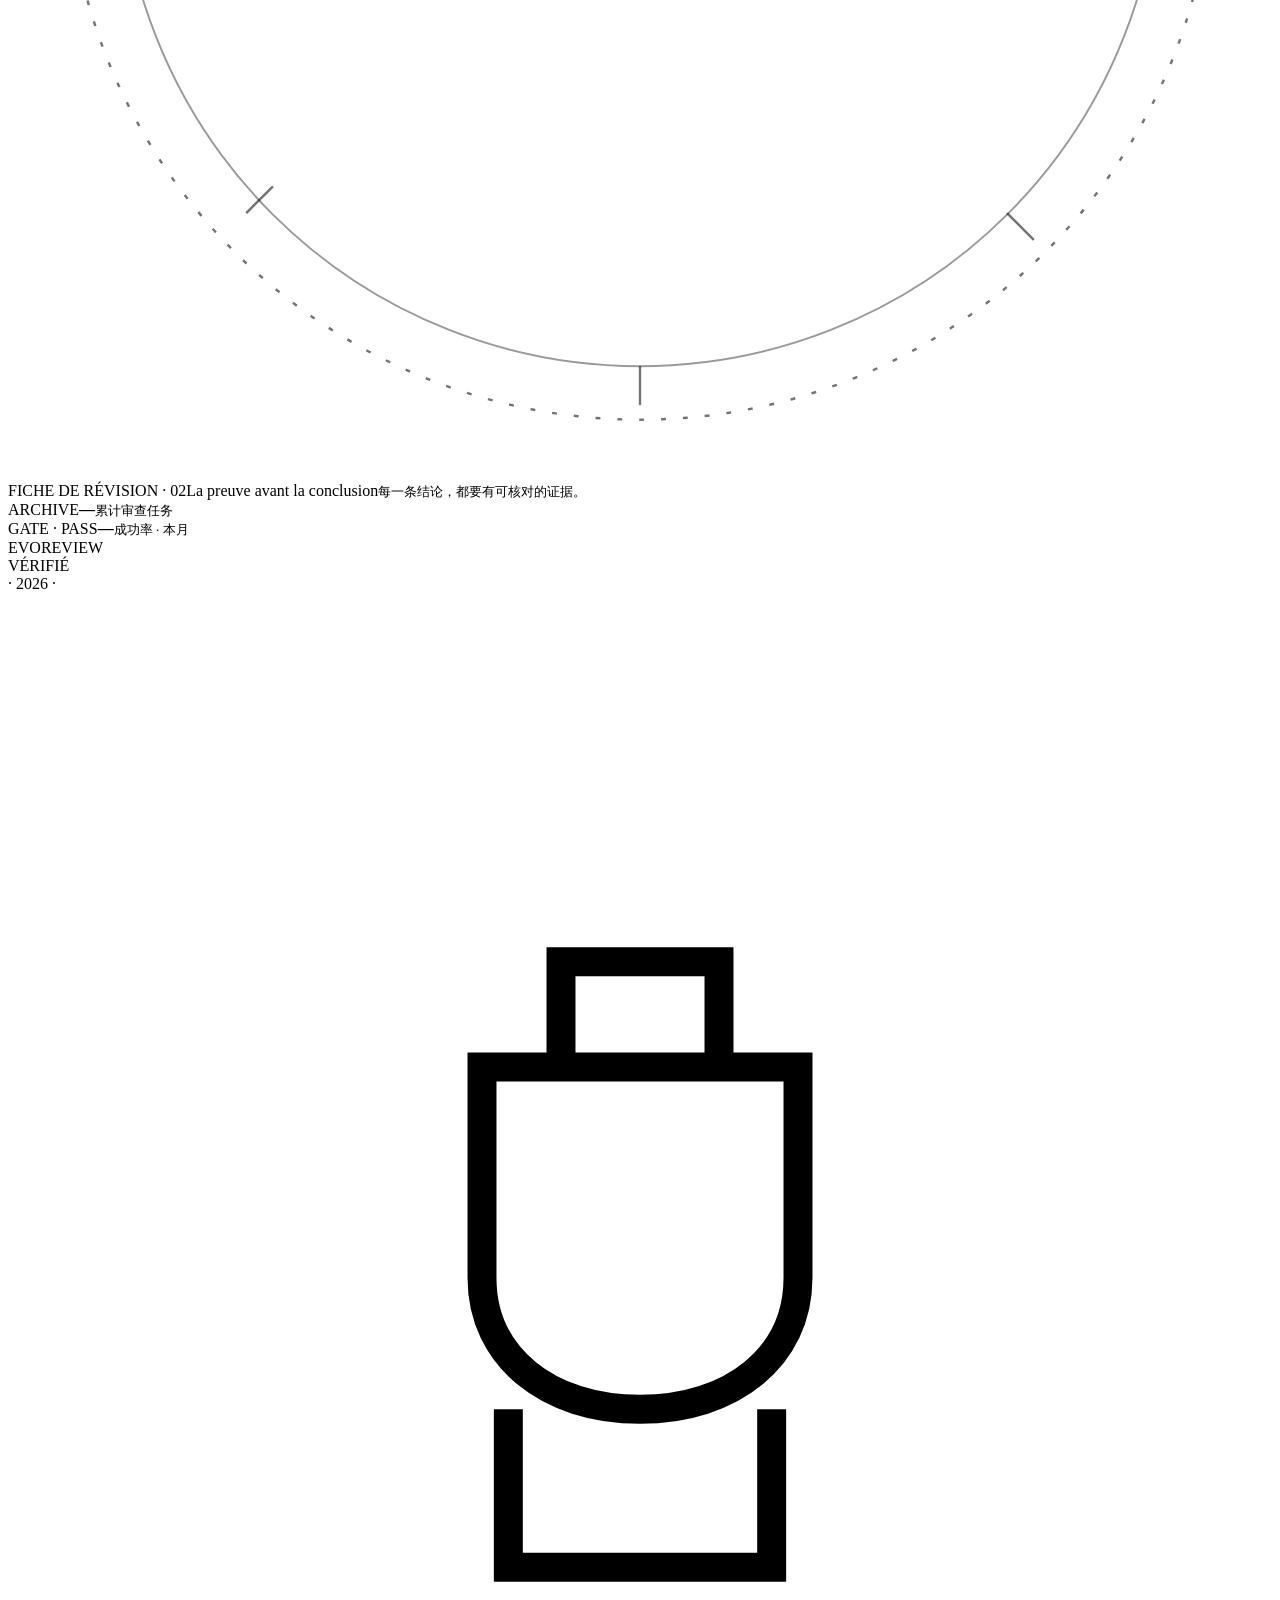
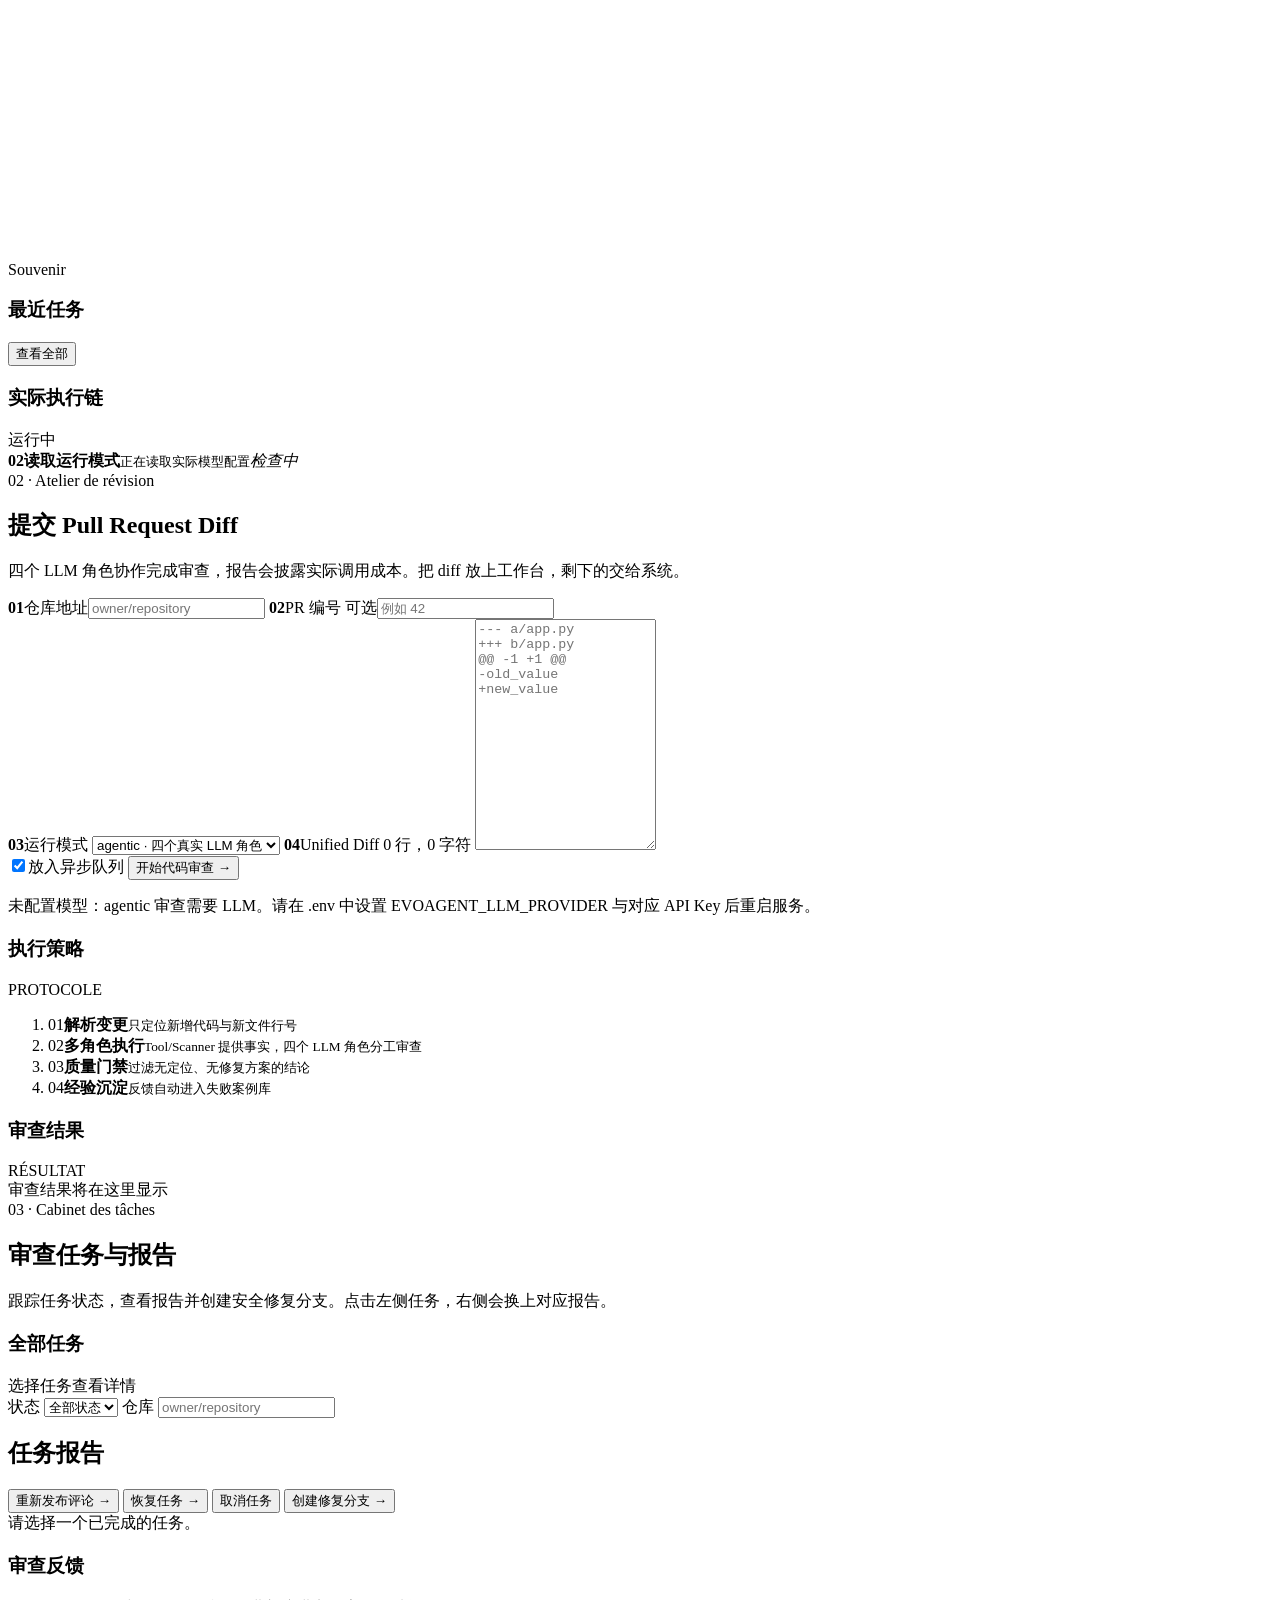
==== commit 20e91ddb: "Add task list filters by state and repository Extend the task store contract on both backends, valid" ====
--- a/evoagent/web/index.html
+++ b/evoagent/web/index.html
@@ -170,6 +170,23 @@
         <div class="task-layout">
           <article class="paper-card plain">
             <div class="panel-head"><h3>全部任务</h3><span class="small">选择任务查看详情</span></div>
+            <div class="field-row task-filters">
+              <label class="field"><span>状态</span>
+                <select id="task-state-filter">
+                  <option value="">全部状态</option>
+                  <option value="PENDING">等待中</option>
+                  <option value="PLANNING">规划中</option>
+                  <option value="EXECUTING">执行中</option>
+                  <option value="REVIEWING">汇总中</option>
+                  <option value="SUCCESS">已完成</option>
+                  <option value="FAILED">失败</option>
+                  <option value="CANCELLED">已取消</option>
+                </select>
+              </label>
+              <label class="field"><span>仓库</span>
+                <input id="task-repository-filter" placeholder="owner/repository" autocomplete="off">
+              </label>
+            </div>
             <div id="all-tasks" class="task-list"><div class="list-loading"></div></div>
           </article>
           <article class="report-paper">
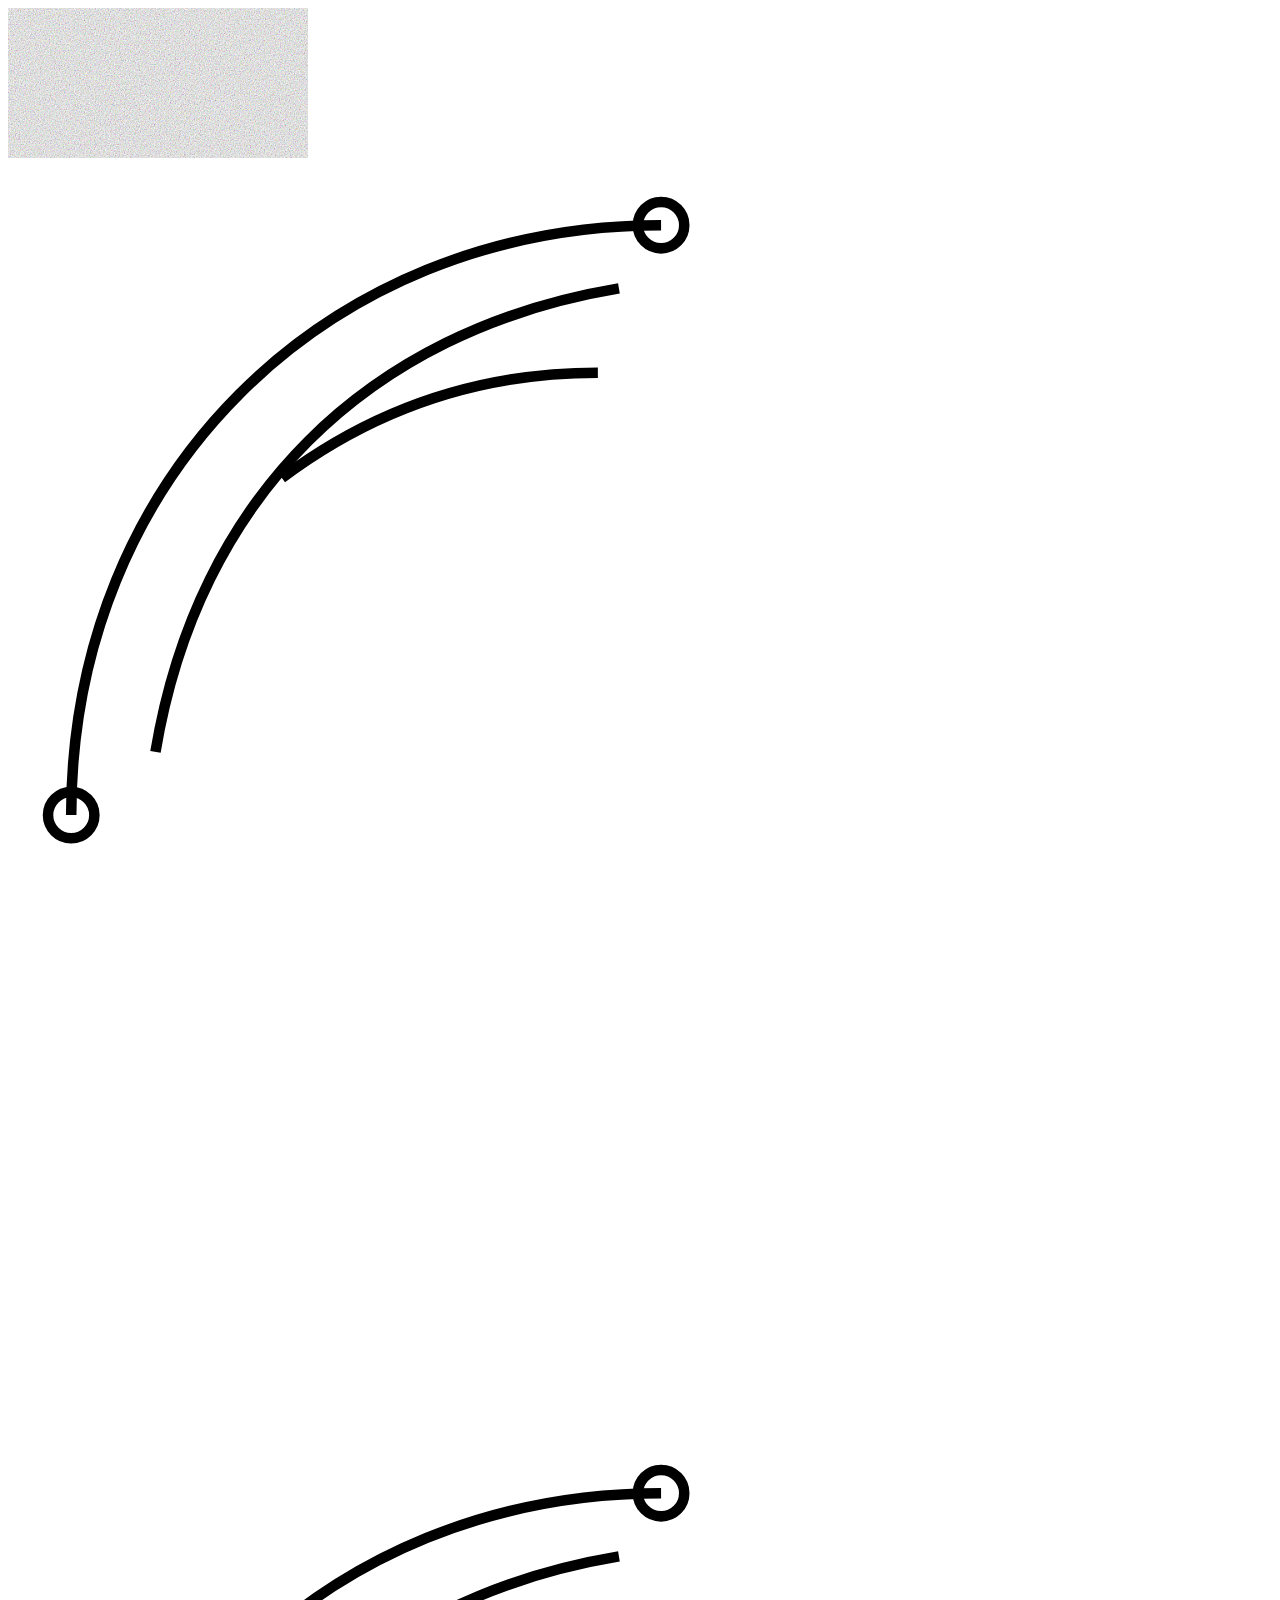
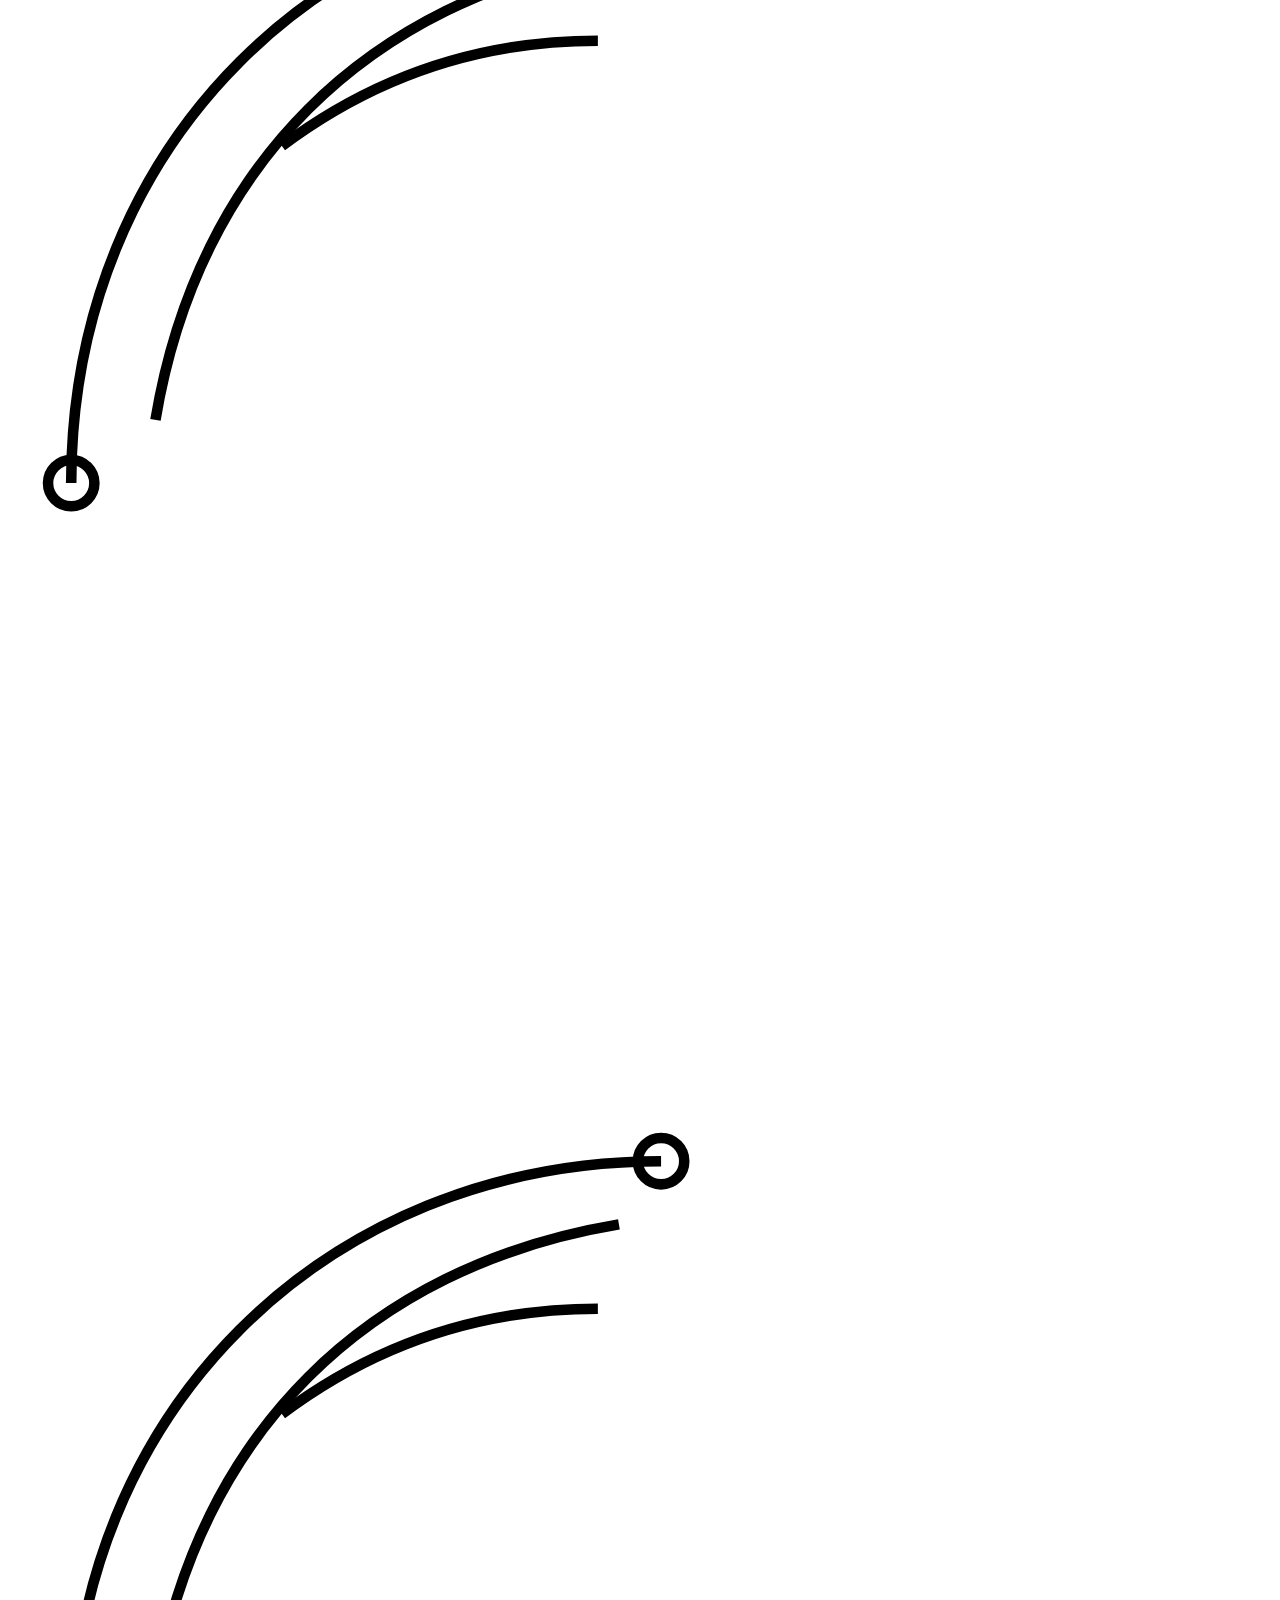
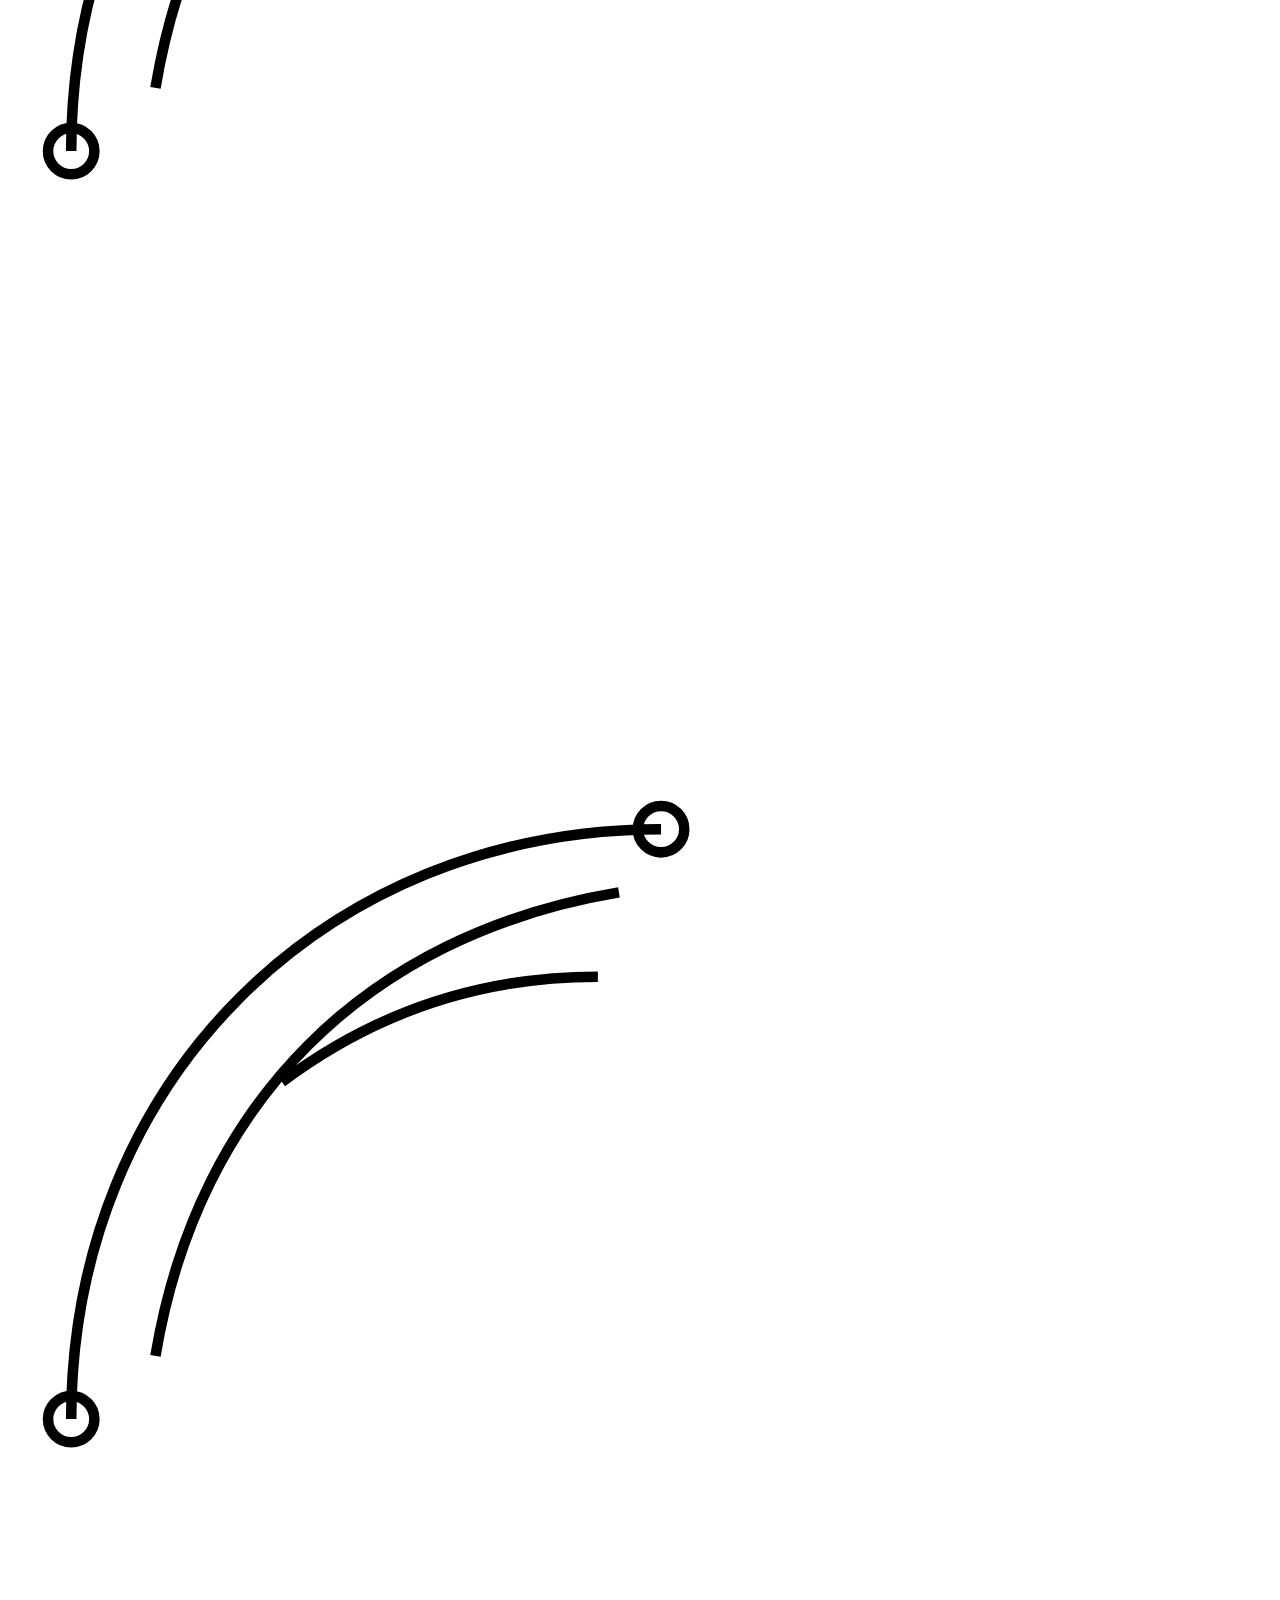
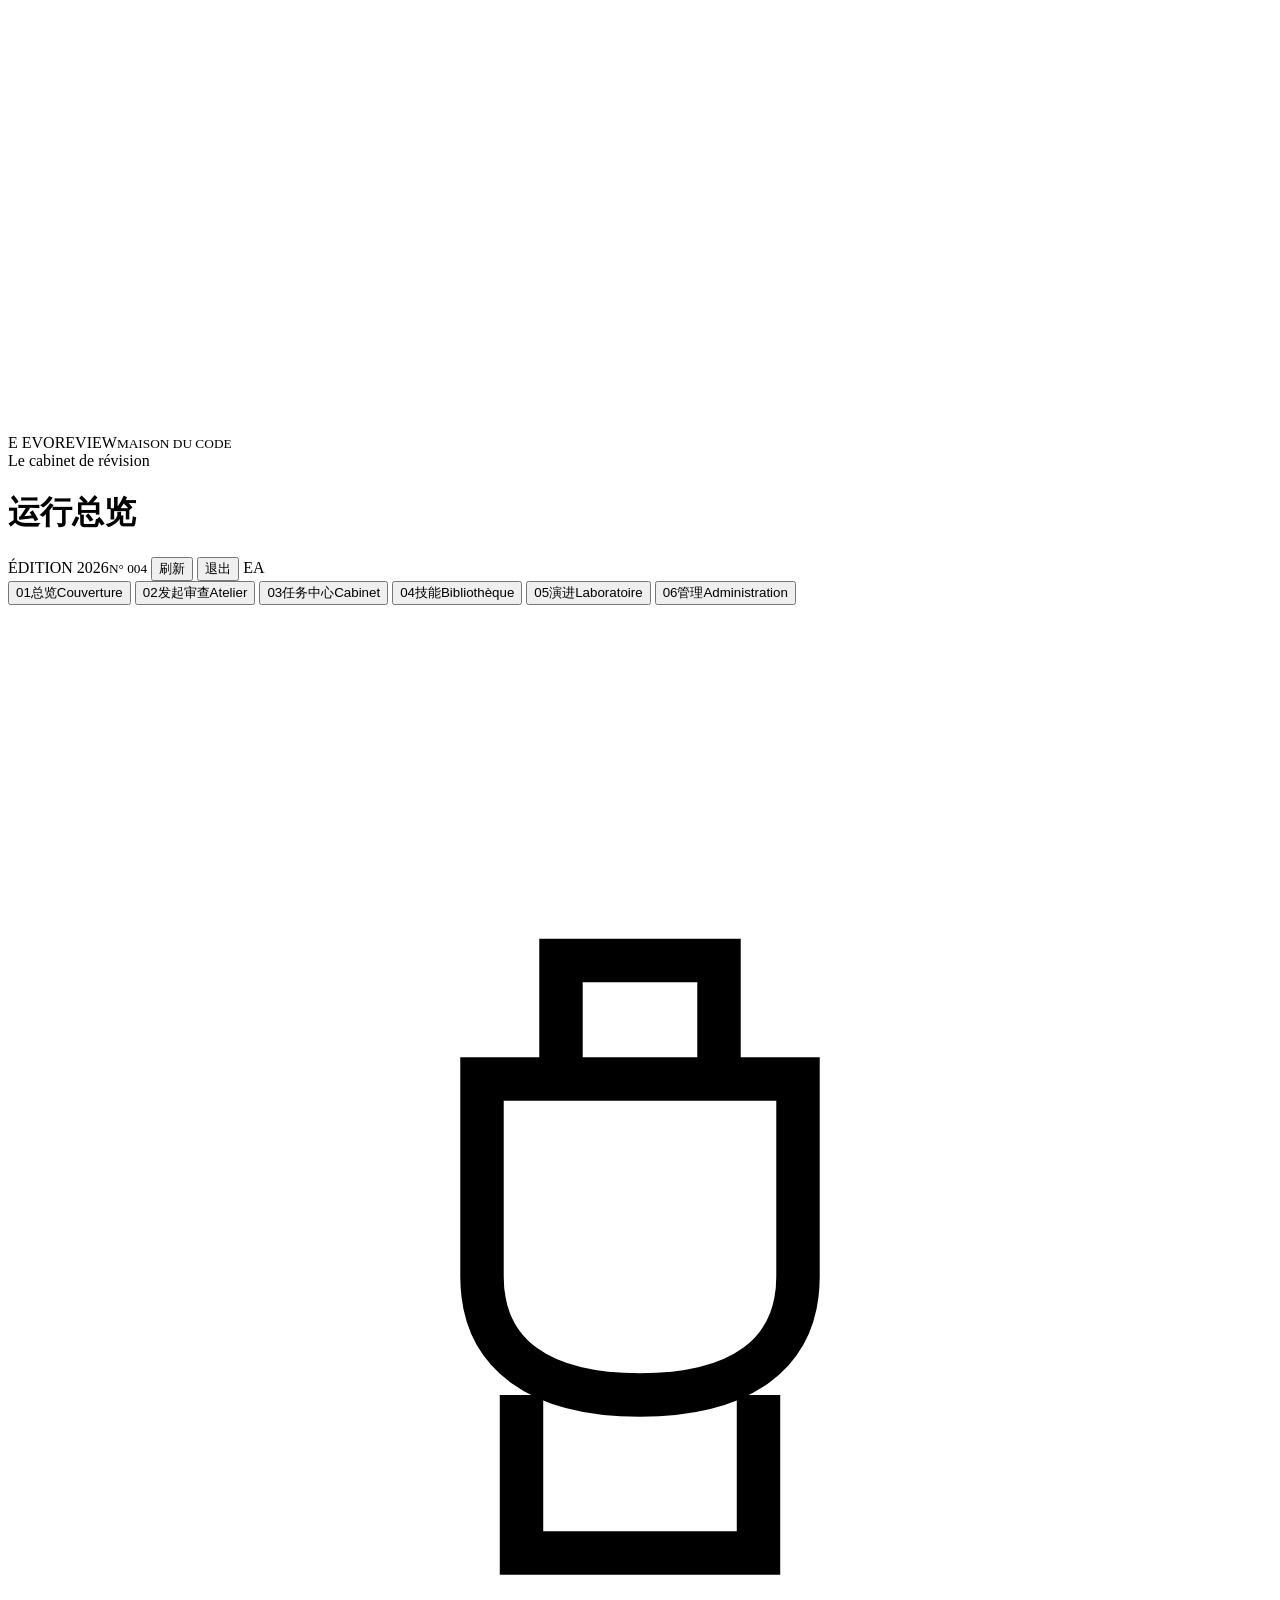
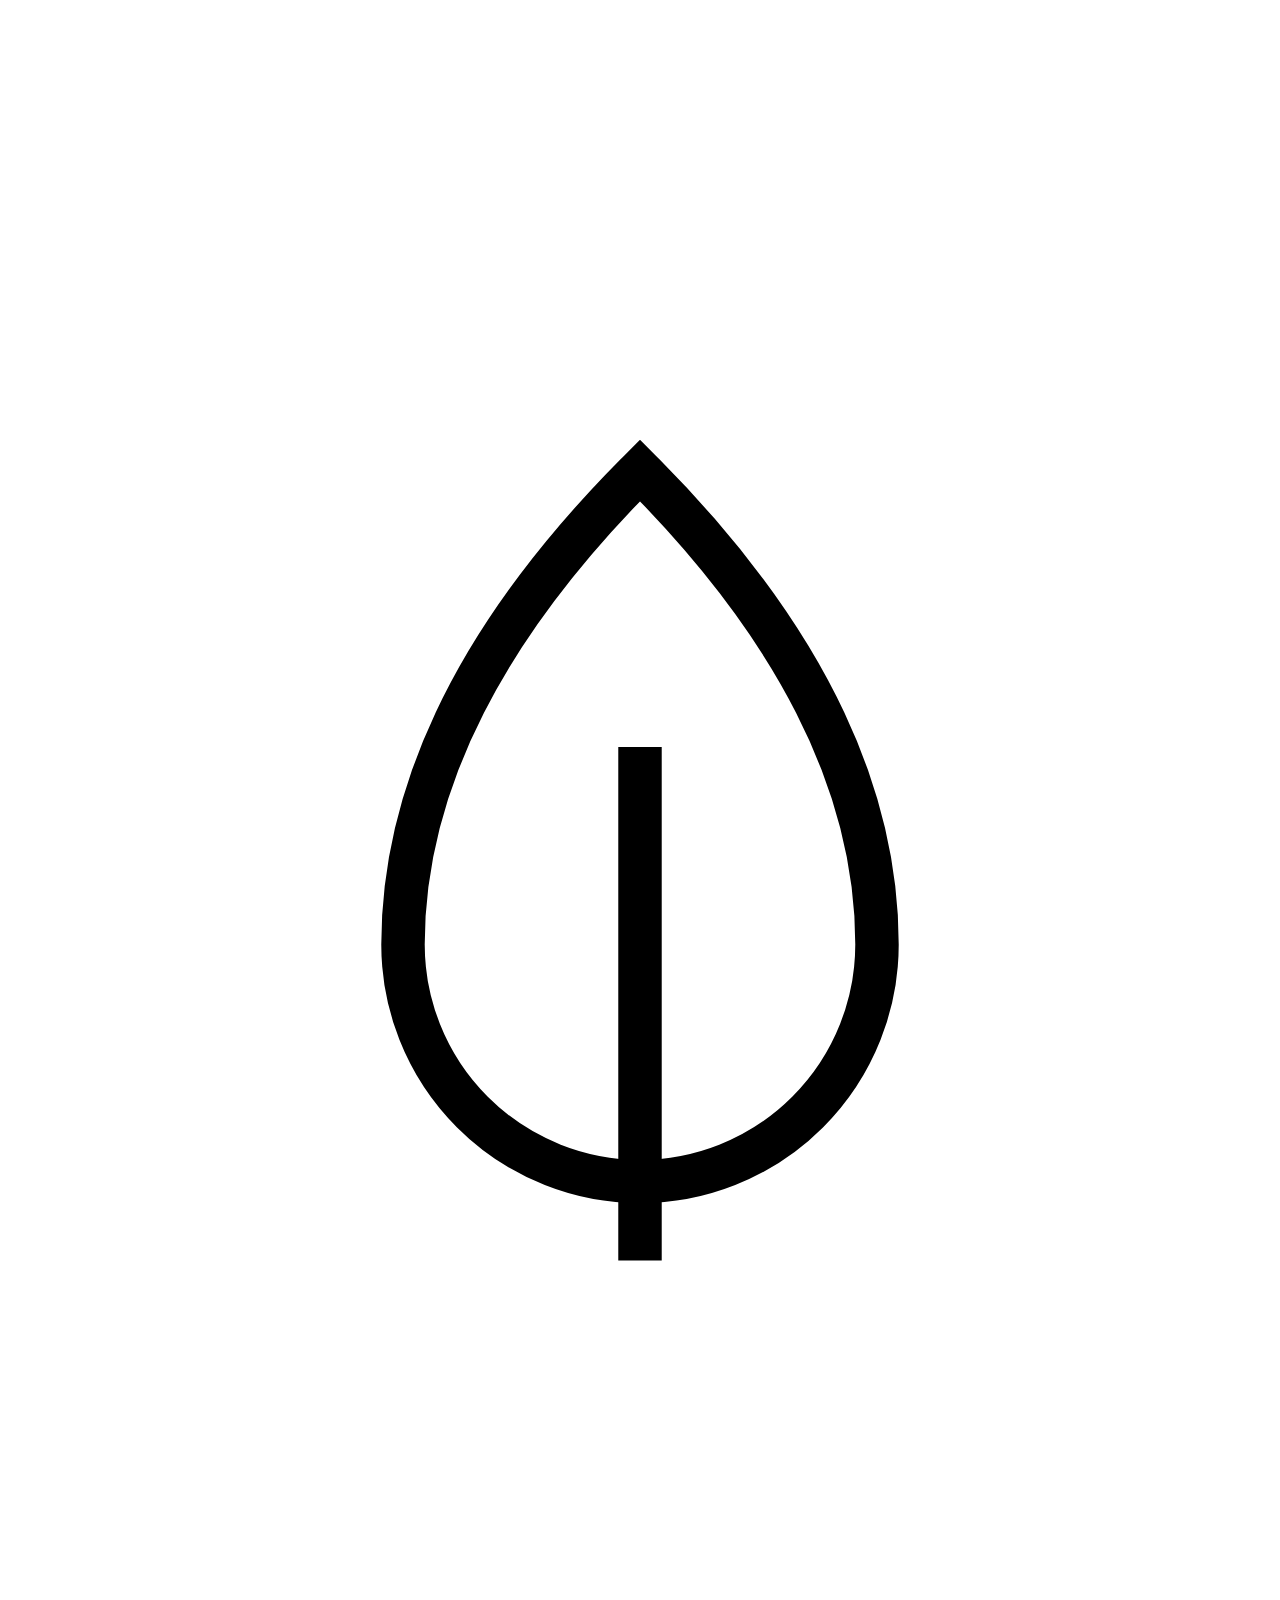
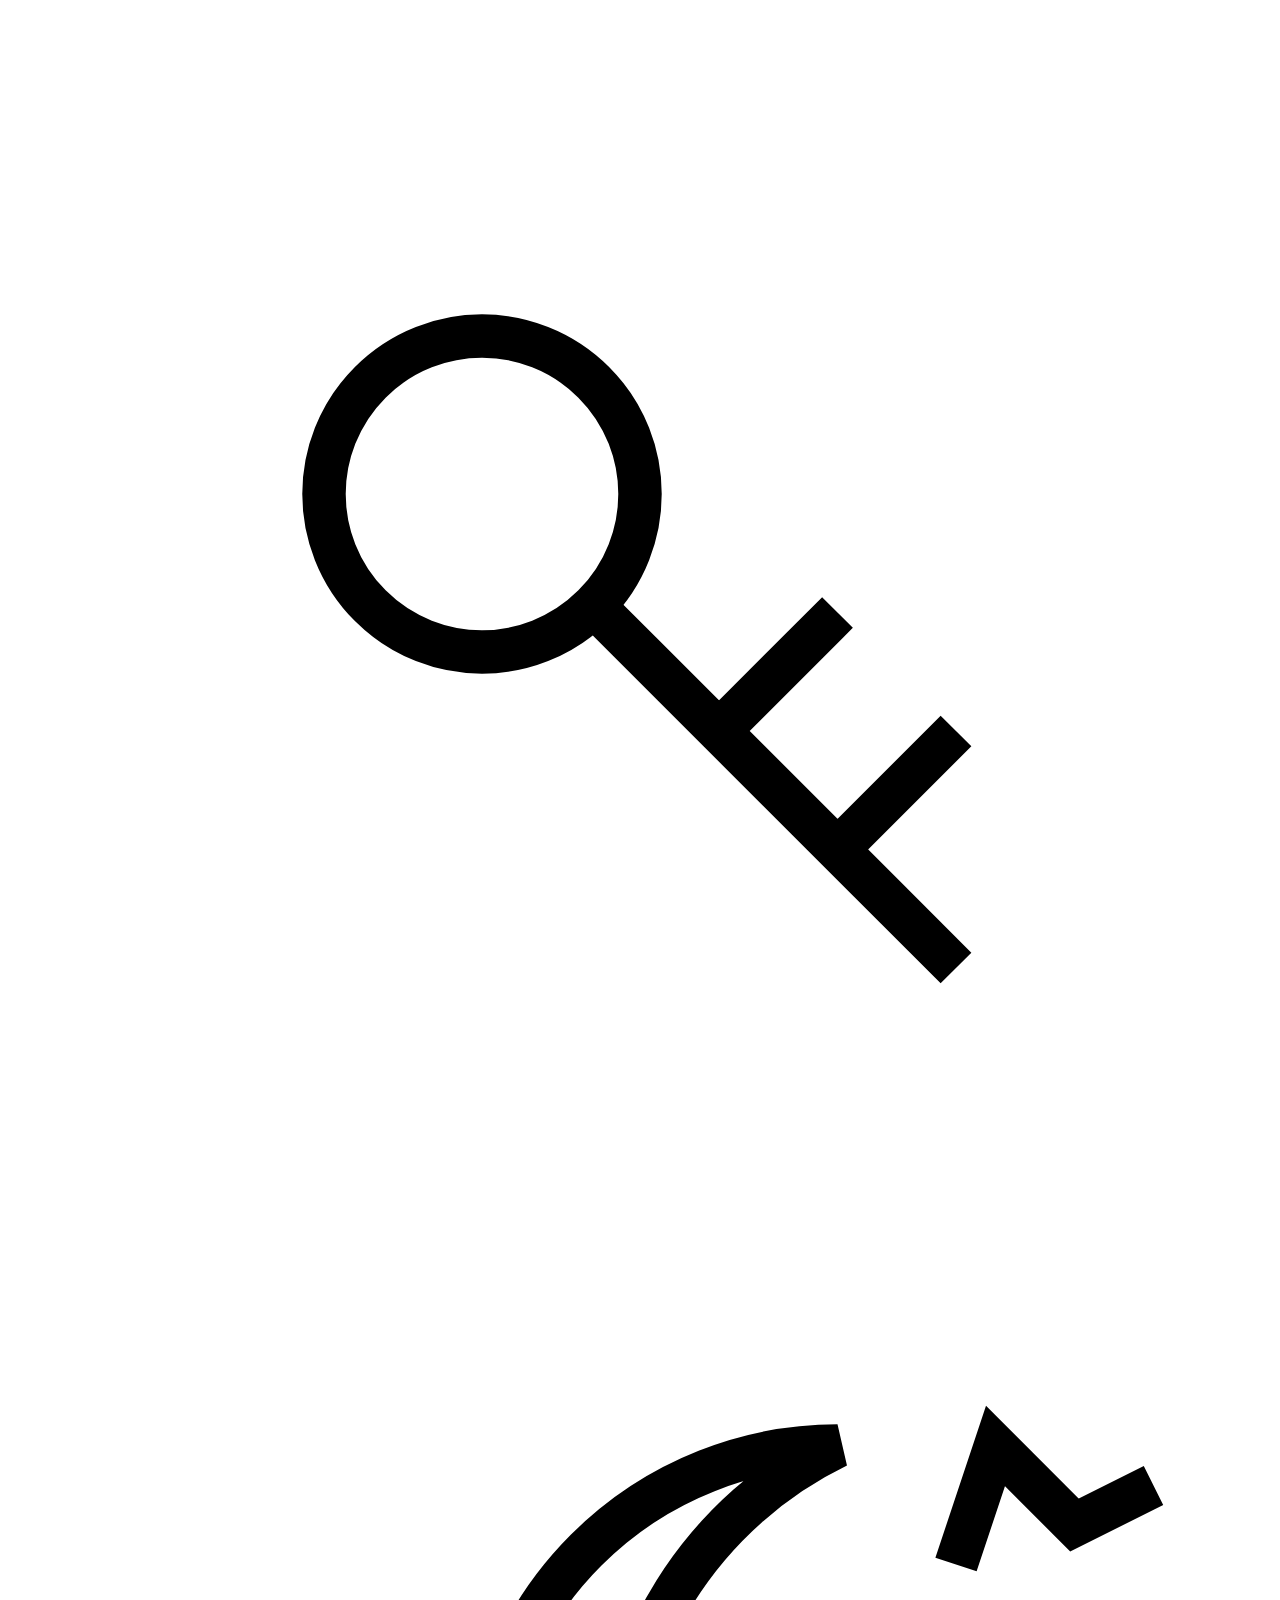
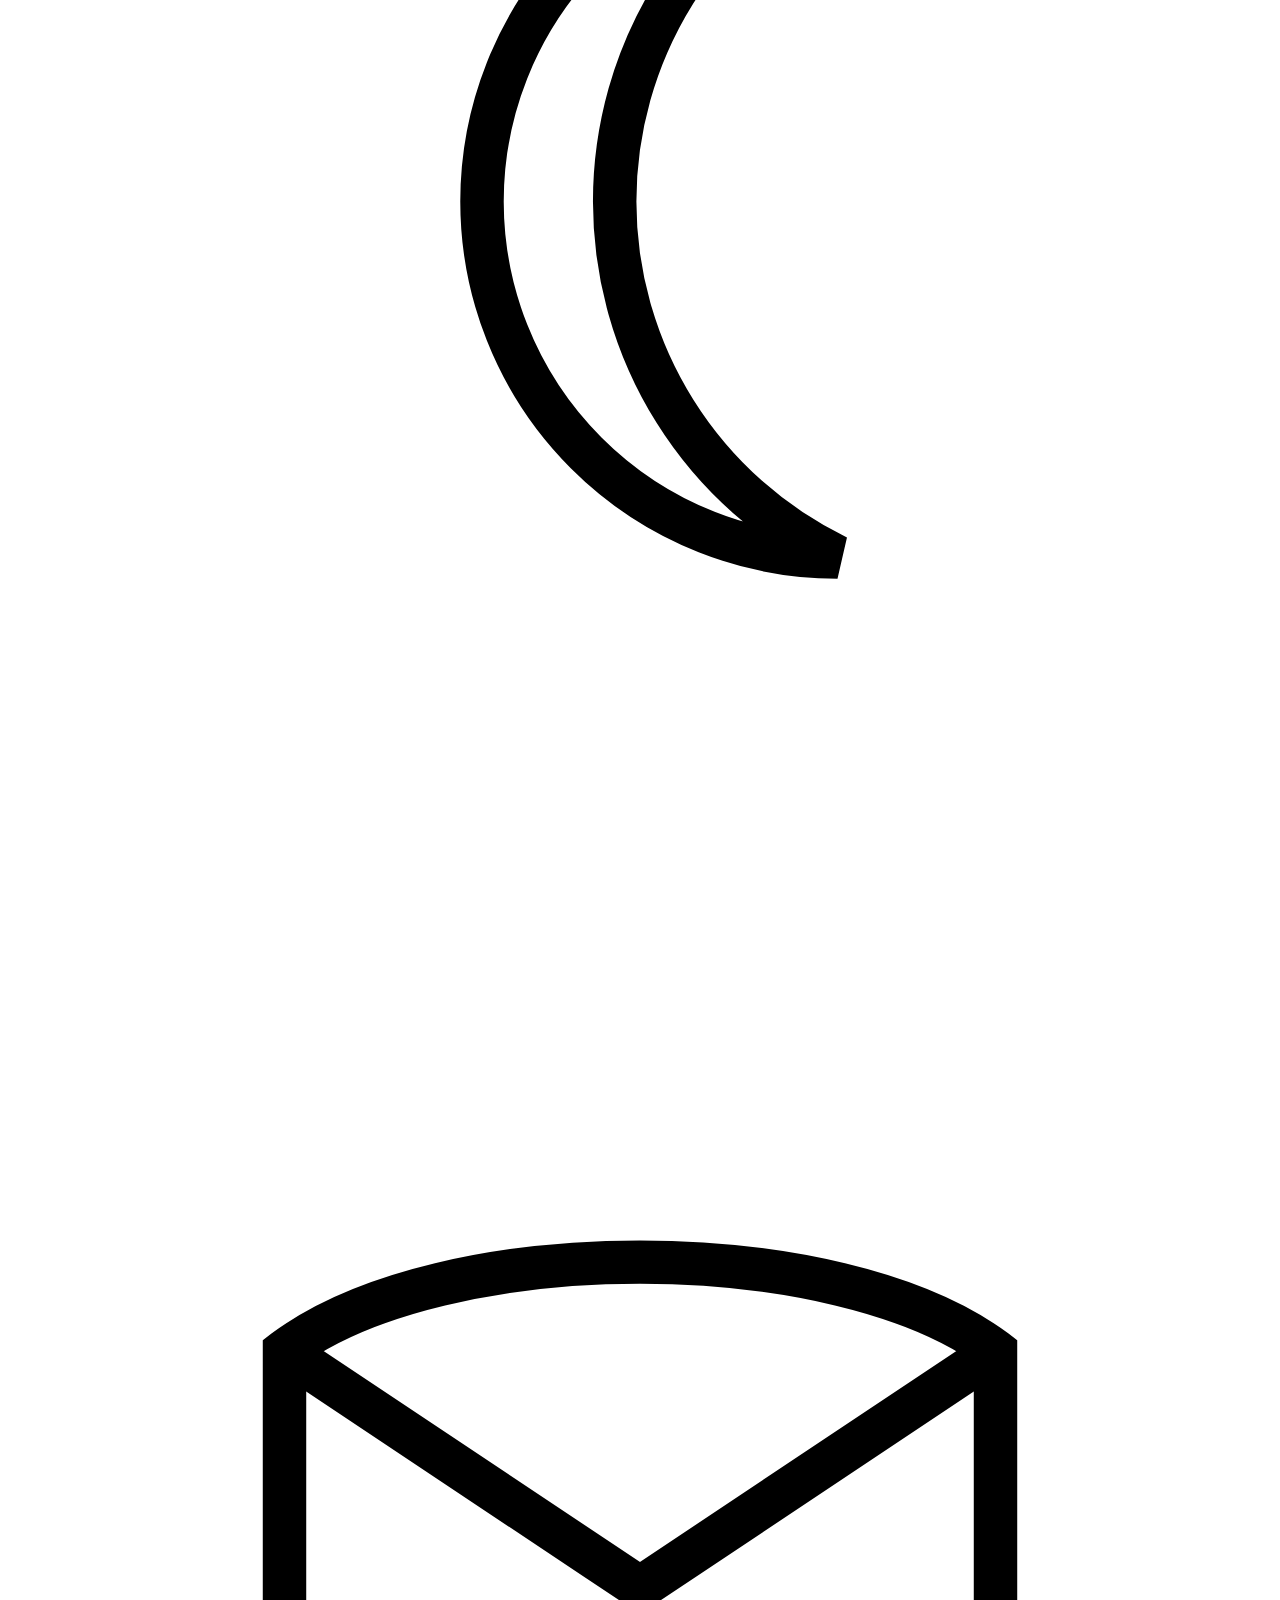
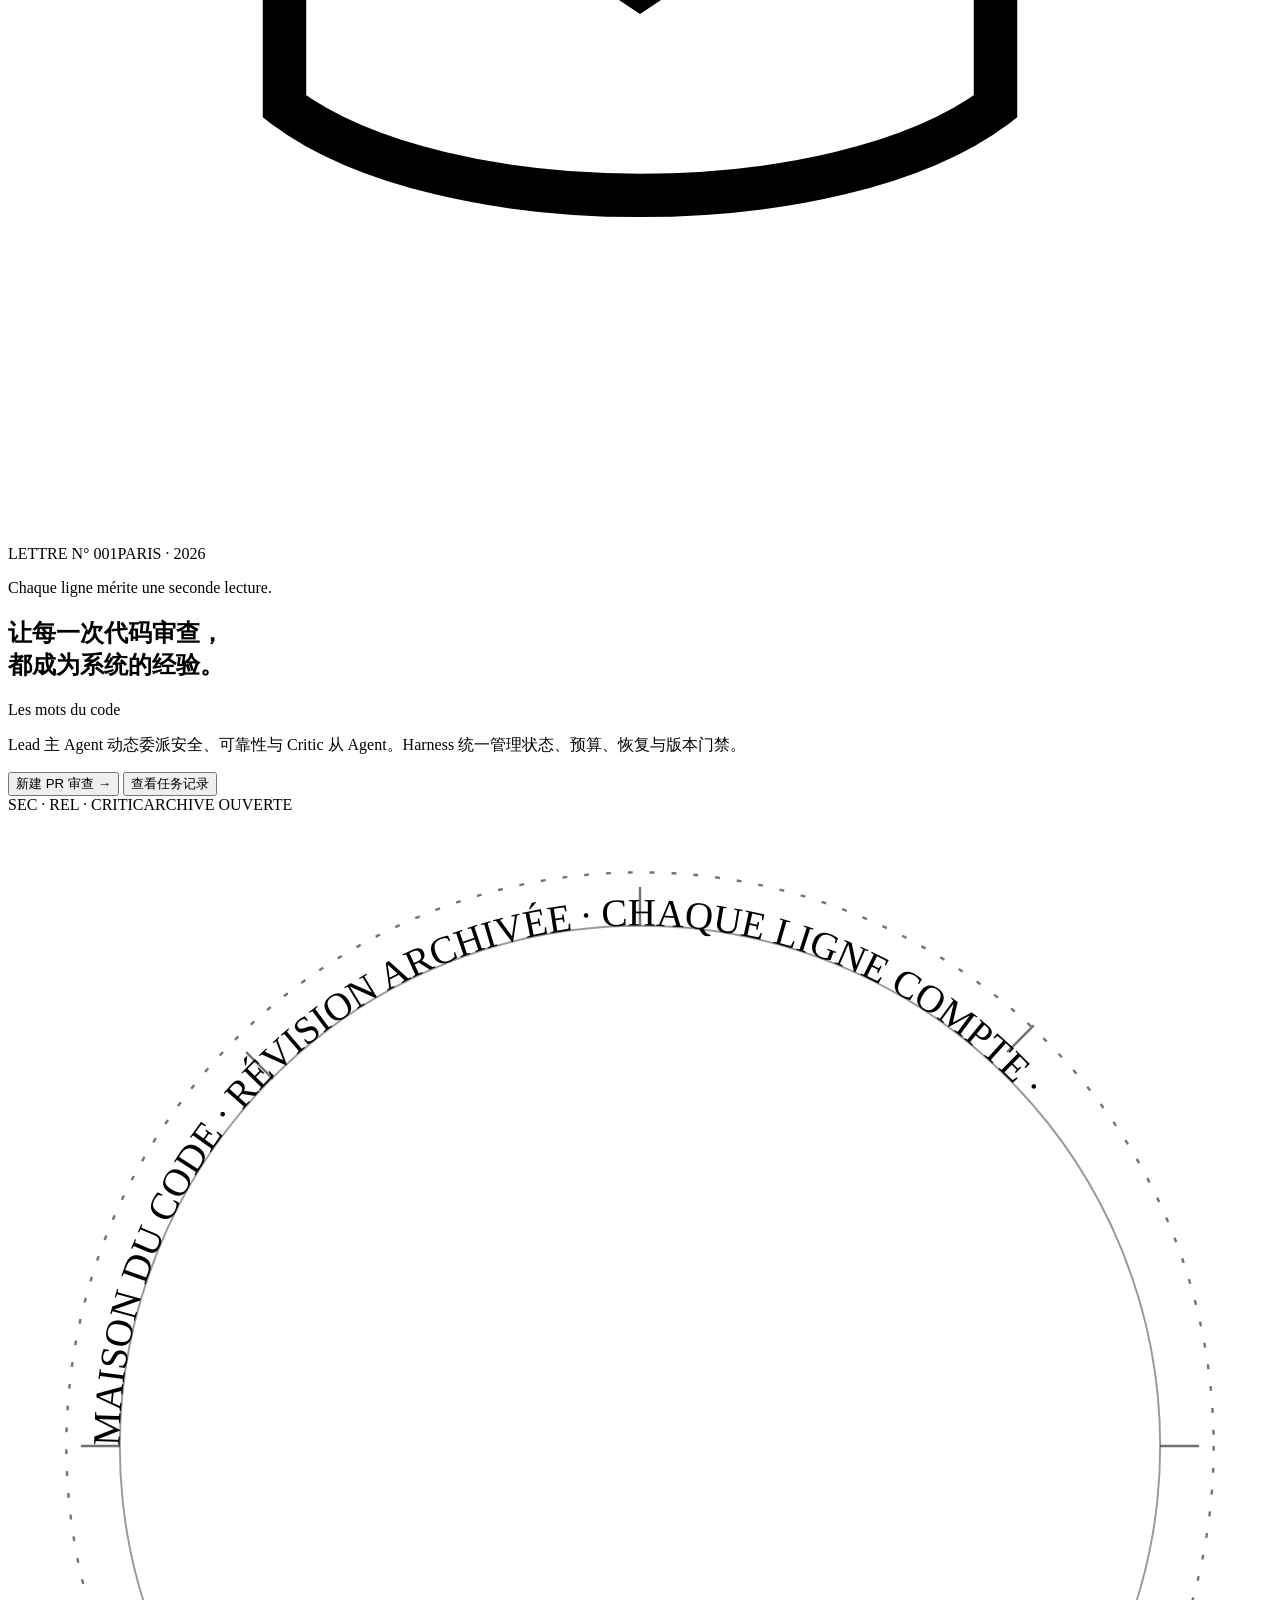
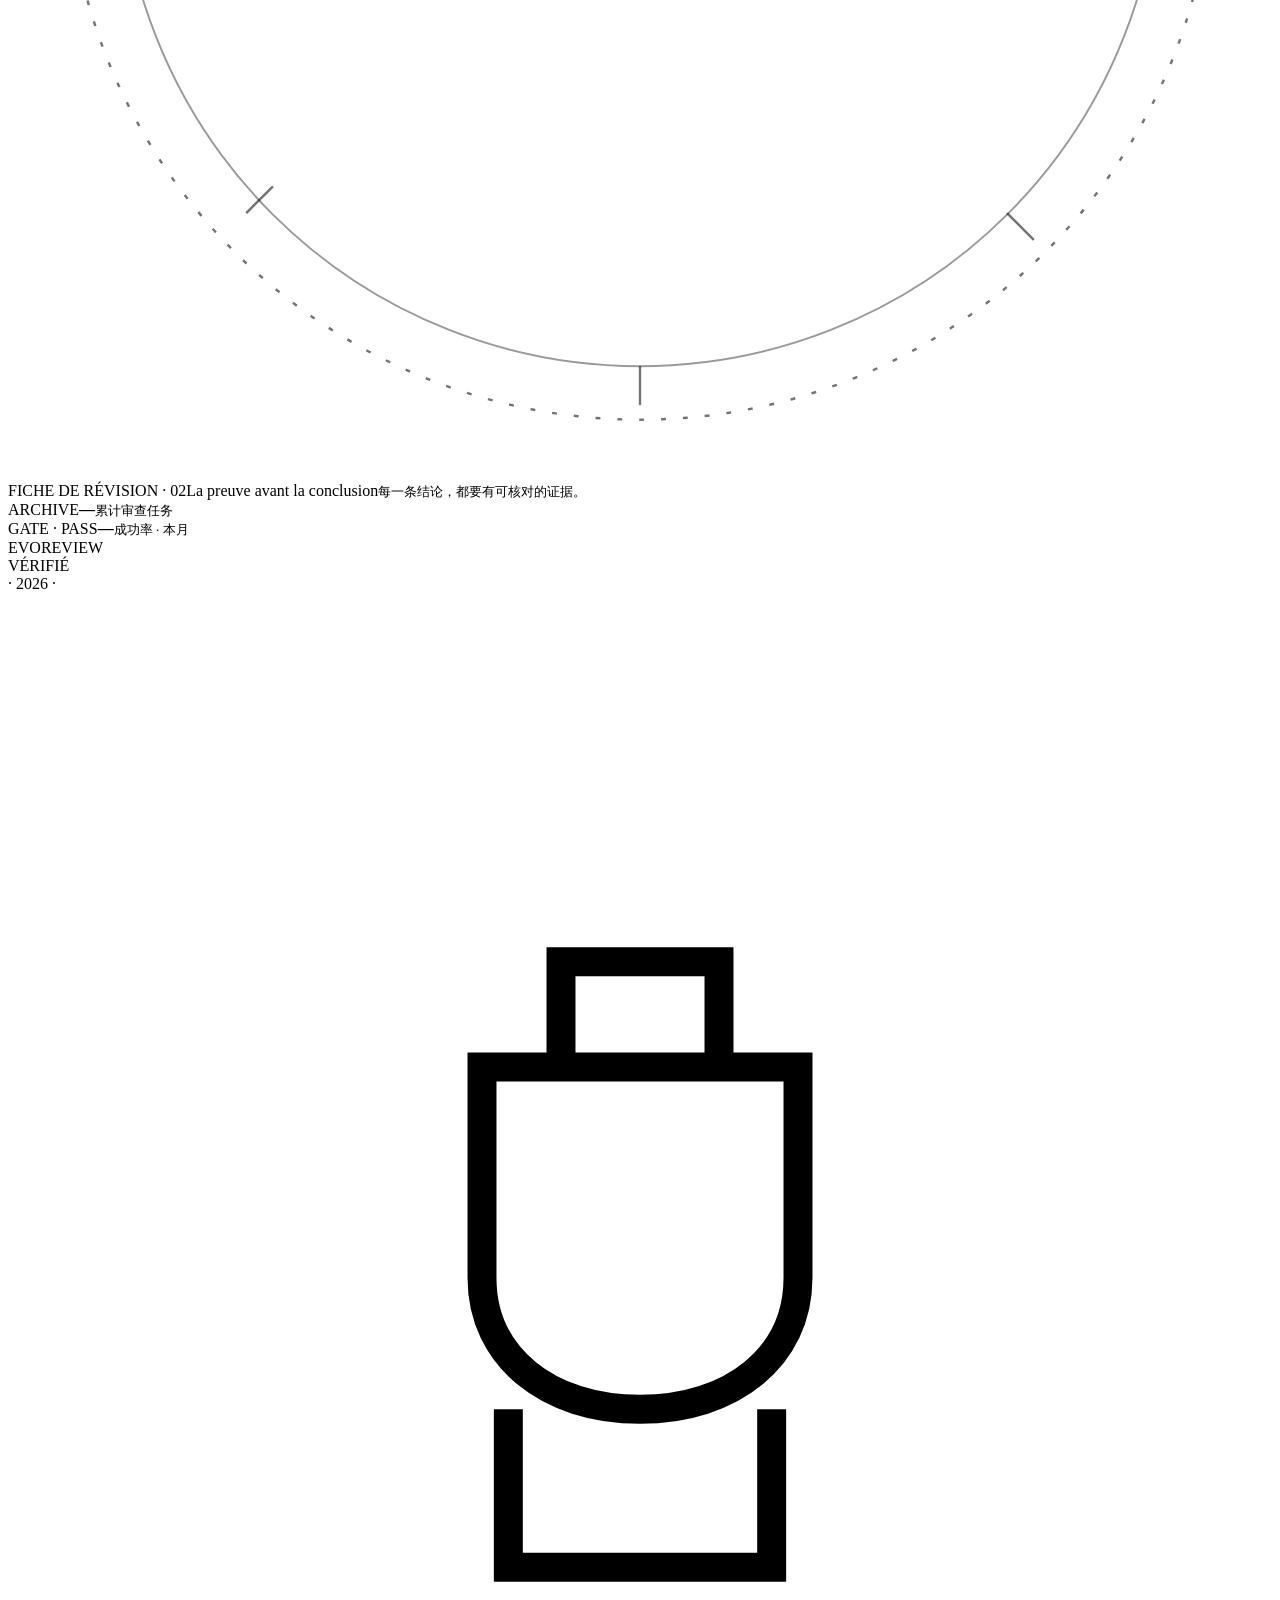
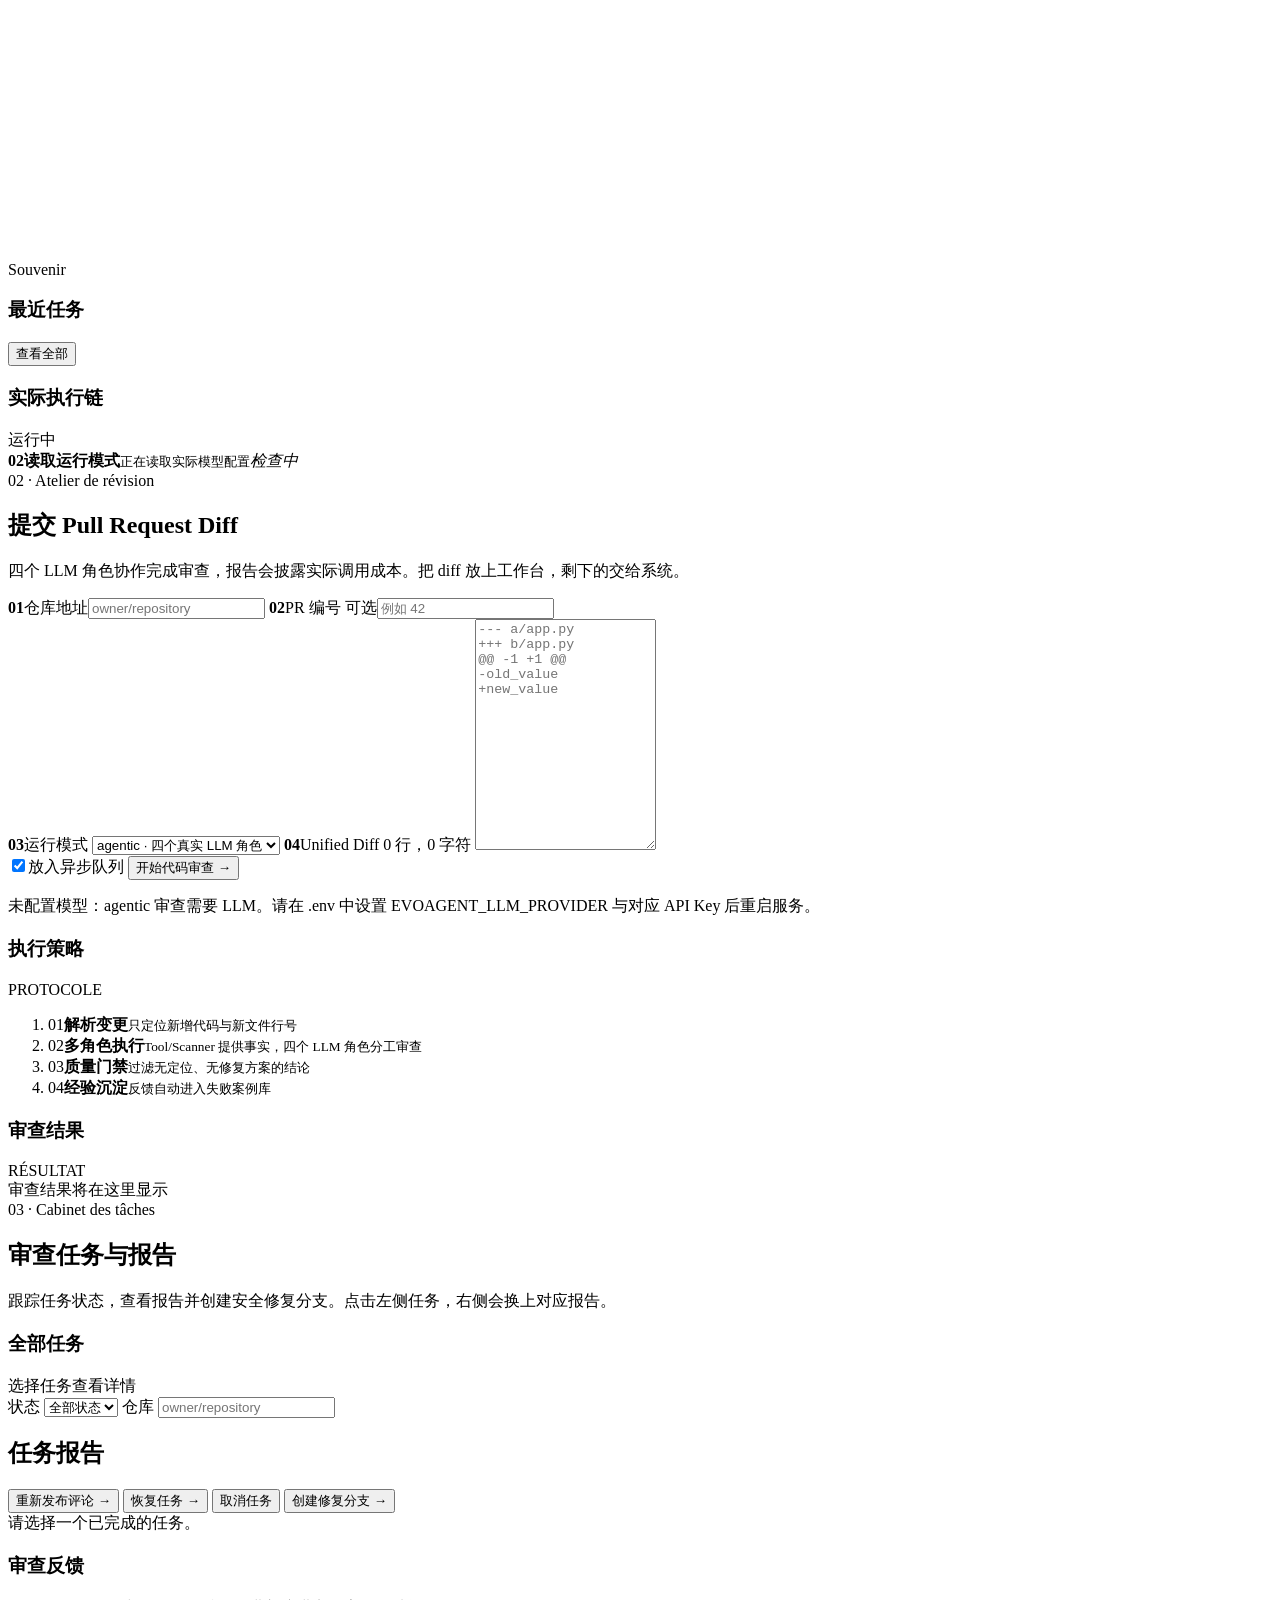
==== commit 30a2b470: "Add tenant administration to the web console Expose user membership, repository grants, alert resolu" ====
--- a/evoagent/web/index.html
+++ b/evoagent/web/index.html
@@ -45,6 +45,7 @@
       <button class="nav-item bookmark" data-view="tasks" aria-label="03 任务中心 · Cabinet" title="任务中心 · Cabinet"><span class="bm-no">03</span><span class="bm-cn">任务中心</span><span class="bm-fr" aria-hidden="true">Cabinet</span></button>
       <button class="nav-item bookmark" data-view="skills" aria-label="04 Skills · Bibliothèque" title="Skills · Bibliothèque"><span class="bm-no">04</span><span class="bm-cn">技能</span><span class="bm-fr" aria-hidden="true">Bibliothèque</span></button>
       <button class="nav-item bookmark" data-view="evolution" aria-label="05 演进实验室 · Laboratoire" title="演进实验室 · Laboratoire"><span class="bm-no">05</span><span class="bm-cn">演进</span><span class="bm-fr" aria-hidden="true">Laboratoire</span></button>
+      <button class="nav-item bookmark" data-view="admin" aria-label="06 管理 · Administration" title="管理 · Administration"><span class="bm-no">06</span><span class="bm-cn">管理</span><span class="bm-fr" aria-hidden="true">Administration</span></button>
     </nav>
 
     <main id="main-content" tabindex="-1">
@@ -283,6 +284,10 @@
           <div class="panel-head"><h3>评测就绪状态</h3><span class="small">ÉTAT DU LABORATOIRE</span></div>
           <pre class="status-lines" id="evolution-status">正在读取模型与评测集状态…</pre>
         </article>
+        <article class="status-paper">
+          <div class="panel-head"><h3>Prompt 版本链</h3><span class="small">VERSIONS</span></div>
+          <pre class="status-lines" id="prompt-versions">正在读取版本链…</pre>
+        </article>
         <div class="evolution-grid">
           <article class="paper-card">
             <span class="tape" aria-hidden="true"></span>
@@ -302,6 +307,54 @@
               <div class="result empty" id="evolution-result" aria-live="polite">演进结果将在这里显示</div>
             </article>
           </aside>
+        </div>
+      </section>
+
+      <section class="view" id="view-admin">
+        <div class="page-head inline">
+          <div>
+            <span class="page-kicker">06 · Administration</span>
+            <h2 class="page-title">租户管理</h2>
+            <p class="page-lede">管理当前租户的用户、仓库授权、告警与审计记录。所有操作受 Bearer Token 与 RBAC 约束。</p>
+          </div>
+          <button class="btn-text" id="reload-admin">刷新管理数据 →</button>
+        </div>
+        <div class="panels">
+          <article class="paper-card plain">
+            <div class="panel-head"><h3>租户用户</h3><span class="small">MEMBRES</span></div>
+            <div id="admin-users" class="task-list"><div class="list-loading"></div></div>
+            <form id="user-form">
+              <div class="field-row">
+                <label class="field"><span>用户名</span><input name="username" autocomplete="off" required></label>
+                <label class="field"><span>角色</span>
+                  <select name="role">
+                    <option value="maintainer">maintainer</option>
+                    <option value="auditor">auditor</option>
+                    <option value="admin">admin</option>
+                  </select>
+                </label>
+              </div>
+              <label class="field"><span>初始密码</span><input name="password" type="password" minlength="10" autocomplete="new-password" required></label>
+              <button class="btn-primary" type="submit">创建 / 更新成员</button>
+            </form>
+          </article>
+          <article class="paper-card plain">
+            <div class="panel-head"><h3>仓库授权</h3><span class="small">DÉPÔTS</span></div>
+            <div id="admin-grants" class="task-list"><div class="list-loading"></div></div>
+            <form id="grant-form">
+              <label class="field"><span>仓库</span><input name="repository" placeholder="owner/repository" required></label>
+              <label class="check"><input name="auto_fix" type="checkbox"><span>允许自动修复</span></label>
+              <button class="btn-primary" type="submit">授予仓库权限</button>
+            </form>
+          </article>
+          <article class="paper-card plain">
+            <div class="panel-head"><h3>租户告警</h3><span class="small">ALERTES</span></div>
+            <div id="admin-alerts" class="task-list"><div class="list-loading"></div></div>
+          </article>
+          <article class="paper-card plain">
+            <div class="panel-head"><h3>审计记录</h3><span class="small">REGISTRE</span></div>
+            <pre class="status-lines" id="admin-audit">正在读取审计记录…</pre>
+          </article>
         </div>
       </section>
 
